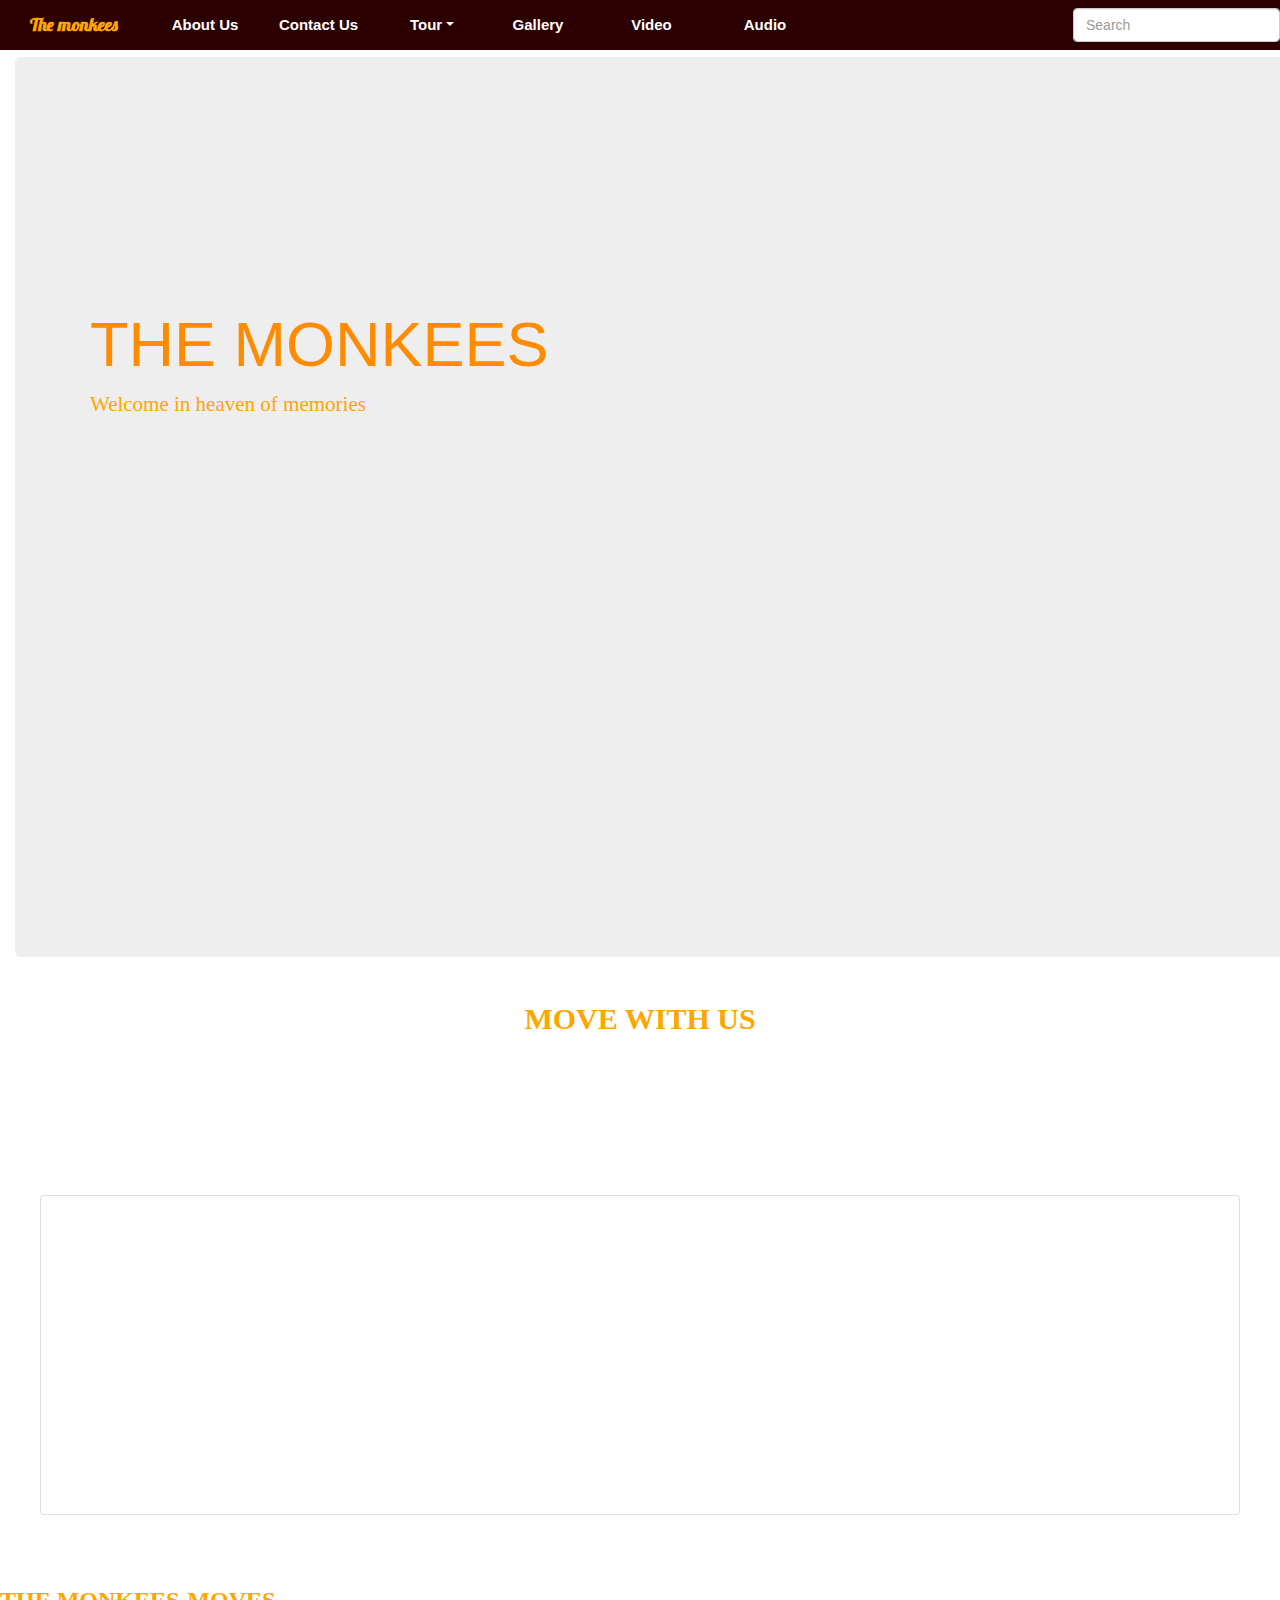
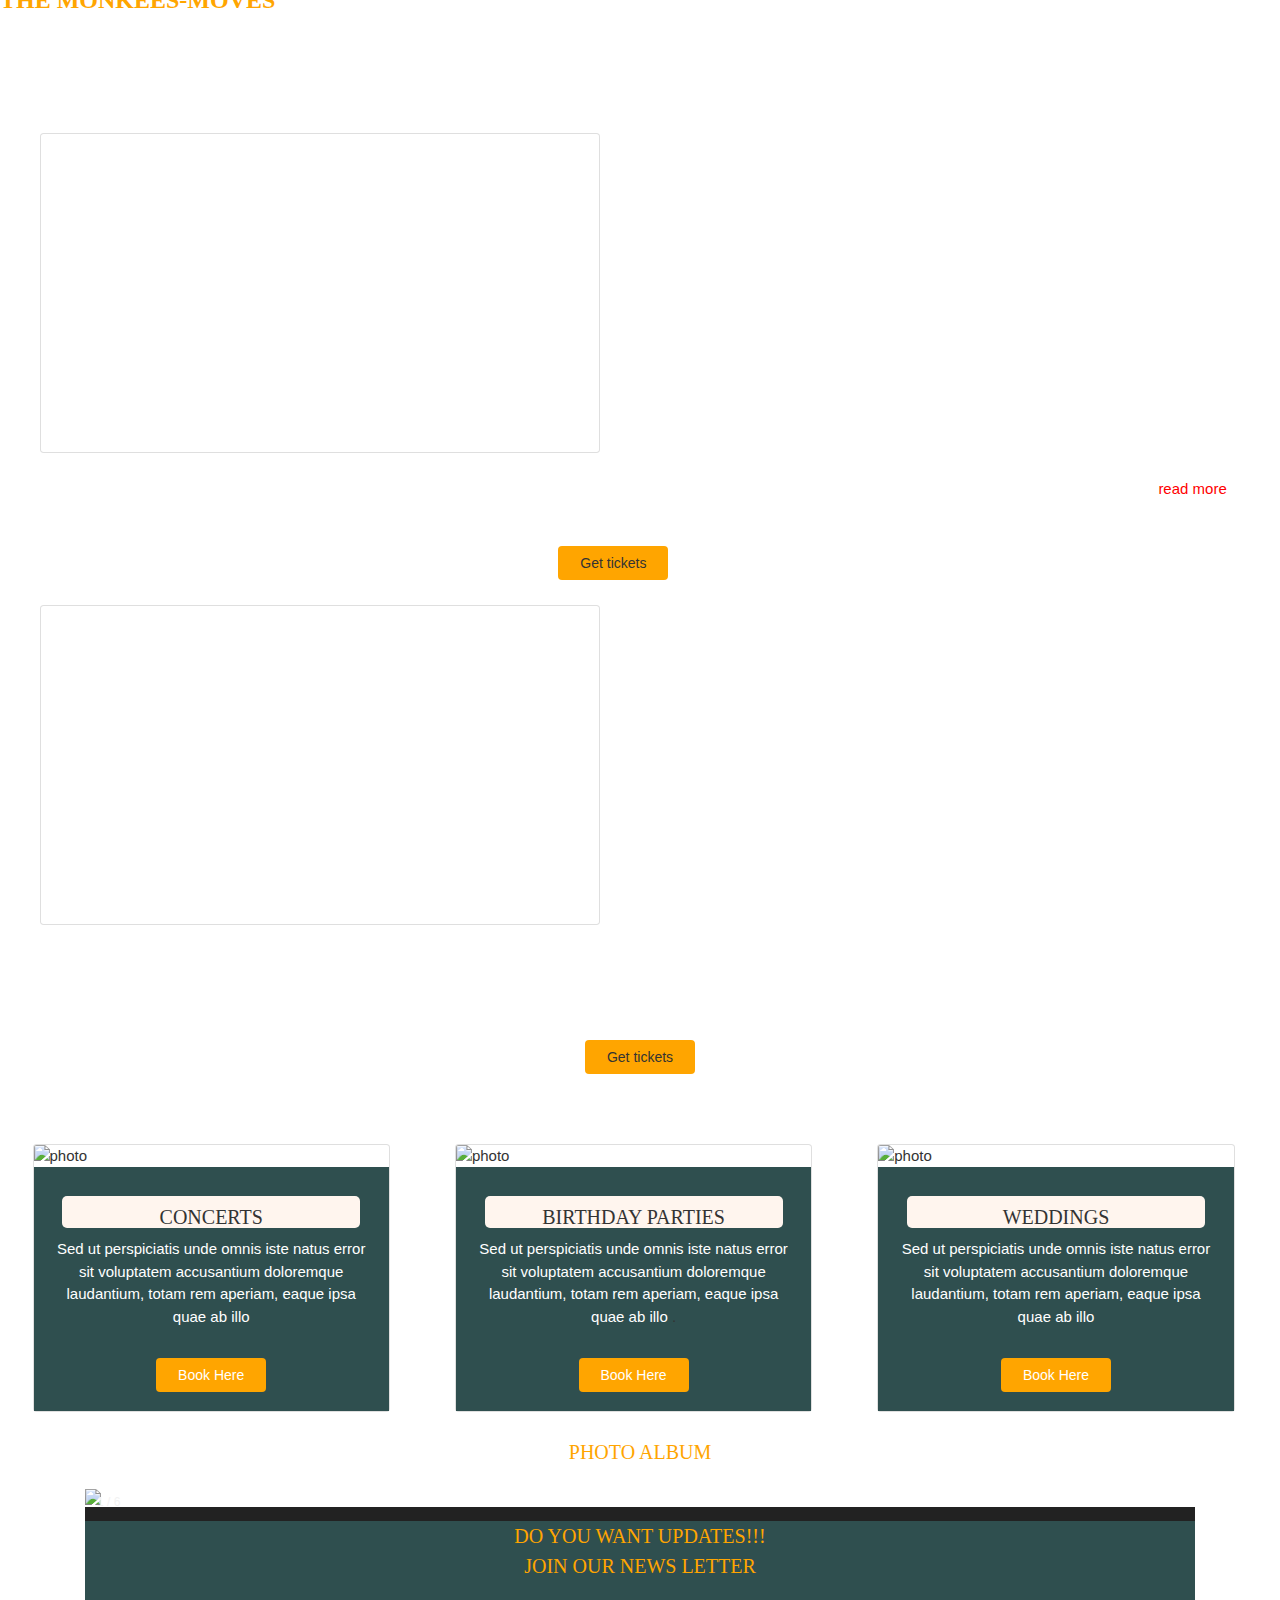
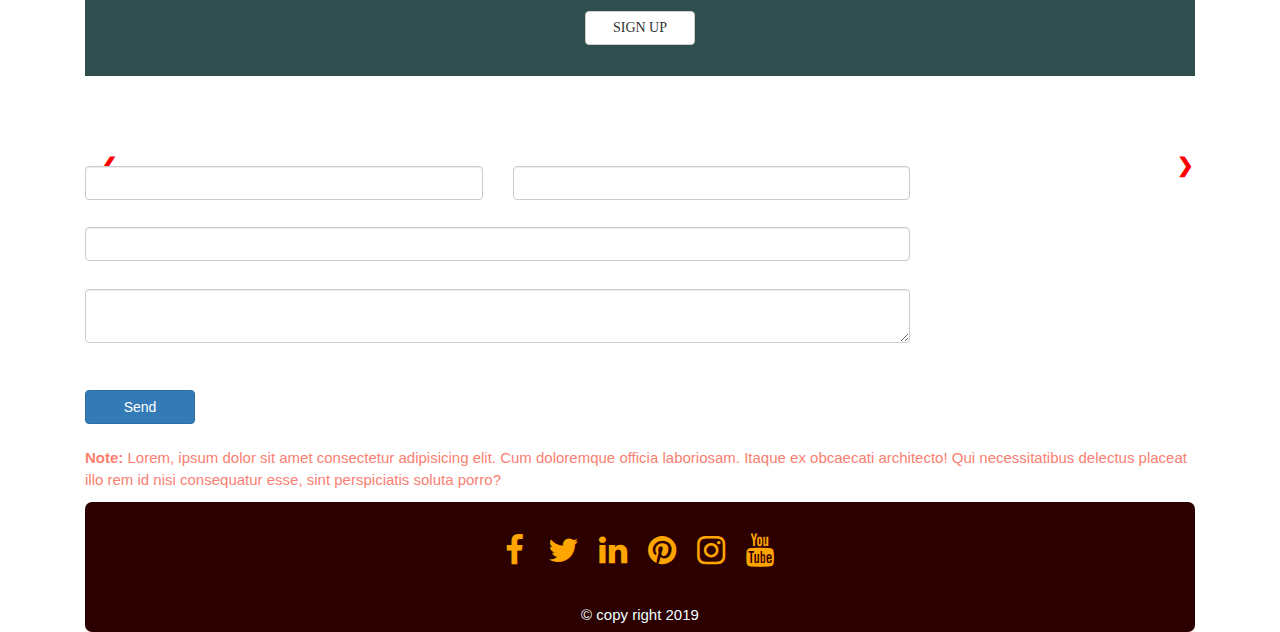
==== index.html @ b88f3613 "add all modiffied files" ====
<!DOCTYPE html>
<html lang="en-us">

<head>
    <meta charset="utf-8">
    <title>The monkees</title>
    <meta name="viewport" content="width=device-width, initial-scale=1.0">
    <link rel="stylesheet" href="https://maxcdn.bootstrapcdn.com/bootstrap/4.1.3/css/bootstrap.min.css">
   <link rel="stylesheet" href="https://use.fontawesome.com/releases/v5.6.1/css/all.css" integrity="sha384-gfdkjb5BdAXd+lj+gudLWI+BXq4IuLW5IT+brZEZsLFm++aCMlF1V92rMkPaX4PP" crossorigin="anonymous">
    <link href="https://fonts.googleapis.com/css?family=Roboto:400,700" rel="stylesheet">
    <link rel="stylesheet" href="css/style.css" type="text/css" />
     <link rel="stylesheet" href="https://maxcdn.bootstrapcdn.com/bootstrap/3.4.0/css/bootstrap.min.css">
     <link rel="stylesheet" href="https://fonts.googleapis.com/css?family=Lobster&effect=brick-sign">
   

  <link rel="stylesheet" href="https://www.w3schools.com/w3css/4/w3.css">
<link rel="stylesheet" href="https://fonts.googleapis.com/css?family=Lato">
<link rel="stylesheet" href="https://cdnjs.cloudflare.com/ajax/libs/font-awesome/4.7.0/css/font-awesome.min.css">
</head>

<body>
  
  
  
  <!--*****start nav bar***-->
  
  
                
                      <nav class="navbar navbar-dark navbar-expand-sm  navbar-fixed-top">
                          <a href="#home" class="navbar-brand xxxxlarge lobster">The monkees</a>
              
                          <button class="navbar-toggler ml-auto" type="button" data-toggle="collapse" data-target="#navbarNavDropdown" aria-controls="navbarNavDropdown" aria-expanded="false" aria-label="Toggle navigation">
                      <span class="navbar-toggler-icon"></span></button>
              
                          <div class="collapse navbar-collapse " id="navbarNavDropdown">
                              <ul class="navbar-nav mr-auto">
                                 
                                  
                                   <li class="active nav-item mr-2 hovertop"><a class="nav-link" href="#exampleModalScrollable" data-toggle="modal" data-target="#exampleModalScrollable">About Us</a></li>
                                       <li class="active nav-item mr-2 hovertop"><a class="nav-link" href="#contact">Contact Us</a></li>
                                 
                                       <li class=" active nav-item dropdown hovertop">
                                      <a class="nav-link dropdown-toggle" href="#" id="navbarDropdownMenuLink" role="button" data-toggle="dropdown" aria-haspopup="true" aria-expanded="false"> Tour</a>
                                      <div class="dropdown-menu" aria-labelledby="navbarDropdownMenuLink">
                                          <a class="dropdown-item" href="america.html">AMERICA</a>
                                          
                                          <a class="dropdown-item" href="tour.html">EUROPE</a>
                                          
                                      </div>
                                  </li>
                                      
                                   <li class="active nav-item mr-2 hovertop"><a class="nav-link" href="#gallery">Gallery</a></li>
                                    
                                    <li class="active nav-item mr-2 hovertop"><a class="nav-link" href="#">Video</a></li>
                                    <li class="active nav-item mr-2 hovertop"><a class="nav-link" href="#">Audio</a></li>
                                    
                                    
                                    
                 
                              </ul>
                             
                                  </div>
                                 
                          
                       
                
<form class="form-inline row d-none d-sm-block ">
      <input class="form-control" type="text" placeholder="Search" aria-label="Search">
    </form>
  </div>
       
        </nav>
    </div>
    
   <!-- ******end of nav bar****** -->
   
   
   
  <!-- start home image -->

    <div class="container-fluid callout-container " id="home"> 
   
   
    <img class="image-big" src="images/all2.png"> </img>
    
   <!-- end of home image --->
   
   
   
   
   
   
   
   <!-- Section: video -->
  
  
  
    <!-- end video.-->
    
    <!--jumbtron-->
    
   <header class="jumbotron tangerine " id="landing-view"> 
    
    <div class="container top">
            <h1><font color="	#FF8C00">THE MONKEES</font></h1>
            <div class="row">
                <div class="col-xs-hidden col-sm-4 col-md-4">
                    <p><font color="orange">Welcome in heaven of memories</font></p>
                </div>
            </div>
        </div>
    
    </header>
    
    
    
  <!-- Projects section v.4 -->
<section class="text-center my-5" id="about">

  <!-- Section heading -->
<font class="red">  <h2 class="h1-responsive font-weight-bold text-center my-5 tangerine"><font color="orange">MOVE WITH US</font></h2>
  <!-- Section description -->
 <font color="white"> <p class="text-center w-responsive mx-auto mb-5"> Duis aute irure dolor in reprehenderit in
    voluptate velit esse cillum dolore eu fugiat nulla pariatur. Excepteur sint occaecat cupidatat non
    proident, sunt in culpa qui officia deserunt mollit est laborum.</p> </font>

  <!-- Grid row -->
  <div class="row">

    <!-- Grid column -->
    <div class="col-md-12 mb-4">
      <div class="card card-image" style="background-image: url(images/all3.png);">
        <div class="text-black d-flex align-items-center rgba-black-strong py-5 px-4 rounded">
          <div>
            <h6 class="purple-text">
              
             
            </h6>
            
          </div>
        </div>
      </div>
    </div>
  
     <h1 class="py-3 font-weight-bold uppercase">
              <font color="orange" face = "Comic sans MS" size =" 5">  <strong>The Monkees-Moves</strong></font><br />
             
            </h1>
          <font color="white"> <p class="pb-3"> Hey, Hey!

The Monkees may be coming to YOUR town very soon...

Check out these dates for Michael Nesmith, Micky Dolenz and The Monkees upcoming concerts

<strong>Michael Nesmith solo (performing his legendary songs from the 1970's like Joanne, Silver Moon, Some Shelley's Blues and Propinquity).</strong>
            </p></font> 
            
    <!-- Grid column -->

    <!-- Grid column -->
    
    <div class="col-md-6 ">
      <div class="card card-image" style="background-image: url(images/all2.png);">
        <div class="text-white  text-center d-flex align-items-center rgba-black-strong py-5 px-4 rounded">
          <div>
            <h6 class="green-text">
              
              
            </h6>
            <h3 class="py-3 font-weight-bold">
             
            </h3>
           
          </div>
        </div>
      </div>
    </div>
    <div>
  <font color="white"> <p class="pb-3">Michael Nesmith and Micky Dolenz of The Monkees will hit the road once again in 2019, continuing their first-ever national tour as a duo. These special performances will fe… <a href=""><font color="red">read more</font></a> 
            </p></font>
            <a class="btn btn-secondary btn-rounded btn-md"> Get tickets</a>
            </div>
    <!-- Grid column -->

    <!-- Grid column -->
    <div class="col-md-6 ">
      <div class="card card-image" style="background-image: url(images/all4.png); ">
        <div class="text-white  text-center d-flex align-items-center rgba-black-strong py-5 px-4 rounded">
          <div>
            <h6 class="green-text">
             
              
            </h6>
            <h3 class="py-3 font-weight-bold">
             
            </h3>
            
          </div>
        </div>
      </div>
    </div>
    <div>
  <font color="white"> <p class="pb-3"><i class="far fa-laugh-beam"></i> Hey, Hey!

The Monkees may be coming to YOUR town very soon...

Check out these dates for Michael Nesmith, Micky Dolenz and The Monkees upcoming concerts

<strong>Michael Nesmith solo (performing his legendary songs from the 1970's like Joanne, Silver Moon, Some Shelley's Blues and Propinquity).</strong>
            </p></font>
            <a class="btn btn-secondary btn-rounded btn-md"> Get tickets</a><!-- Grid column -->
 </div>
  </div>
  <!-- Grid row -->

</section>
<!-- Projects section v.4 -->



   
    
  <!-- end of jambotron..news...--> 
  
  
  <!-- Grid row -->
<div class="row">

  <!-- Grid column -->
  <div class="column-2 px-2 mb-r">

    <!--Card-->
    <div class="card default-color-dark">

      <!--Card image-->
      <div class="view">
        <img src="images/birthday2.png" class="card-img-top" alt="photo">
        <a href="#">
          <div class="mask rgba-white-slight"></div>
        </a>
      </div>

      <!--Card content-->
      <div class="card-body text-center">
        <!--Title-->
        <h4 class="card-title white-text tangerine ">CONCERTS</h4>
        <!--Text-->
        <p class="card-text white-text"><font color="white">Sed ut perspiciatis unde omnis iste natus error sit voluptatem accusantium doloremque laudantium, totam rem
          aperiam, eaque ipsa quae ab illo </font> </p>
        <a href="#" class="btn btn-outline-white btn-md">Book Here</a>
      </div>

    </div>
    <!--/.Card-->

  </div>
  <!-- Grid column -->

  <!-- Grid column -->
  <div class="column-1 px-2 mb-r">

    <!--Card-->
    <div class="card primary-color-dark">

      <!--Card image-->
      <div class="view">
        <img src="images/birthday2.png" class="card-img-top" alt="photo">
        <a href="#">
          <div class="mask rgba-white-slight"></div>
        </a>
      </div>

      <!--Card content-->
      <div class="card-body text-center">
        <!--Title-->
        <h4 class="card-title white-text tangerine ">BIRTHDAY PARTIES</h4>
        <!--Text-->
        <p class="card-text white-text"><font color="white">Sed ut perspiciatis unde omnis iste natus error sit voluptatem accusantium doloremque laudantium, totam rem
          aperiam, eaque ipsa quae ab illo </font> .</p>
        <a href="#" class="btn btn-outline-white btn-md">Book Here</a>
      </div>

    </div>
    <!--/.Card-->

  </div>
  <!-- Grid column -->

  <!-- Grid column -->
  <div class="column-1 px-2">

    <!--Card-->
    <div class="card warning-color-dark">

      <!--Card image-->
      <div class="view">
        <img src="images/wedding.jpg" class="card-img-top" alt="photo">
        <a href="#">
          <div class="mask rgba-white-slight"></div>
        </a>
      </div>

      <!--Card content-->
      <div class="card-body text-center">
        <!--Title-->
        <h4 class="card-title white-text tangerine ">WEDDINGS</h4>
        <!--Text-->
        <p class="card-text white-text"><font color="white">Sed ut perspiciatis unde omnis iste natus error sit voluptatem accusantium doloremque laudantium, totam rem
          aperiam, eaque ipsa quae ab illo </font></p>
        <a href="#" class="btn btn-outline-white btn-md">Book Here</a>
      </div>

    </div>
    <!--/.Card-->

  </div>
  <!-- Grid column -->

</div>
<!-- Grid row -->
 
    
    <!-- end test cards-->
    
    
 
  
  <!-- end of local tour section-->
  <div class="uppercase text-center tangerine">
   <font color="orange"> <p>photo album</p></font>
  </div>
  
<!-- gallery-->




<!-- Container for the ima ge gallery -->
<div class="container" id="gallery">

  <!-- Full-width images with number text -->
  <div class="mySlides">
    <div class="numbertext">1 / 6</div>
      <img src="images/smith.png" style="width:100%">
  </div>

  <div class="mySlides">
    <div class="numbertext">2 / 6</div>
      <img src="images/petertork.png" style="width:100%">
  </div>

  <div class="mySlides">
    <div class="numbertext">3 / 6</div>
      <img src="images/momo2.png" style="width:100%">
  </div>

  <div class="mySlides">
    <div class="numbertext">4 / 6</div>
      <img src="images/greatheat.png" style="width:100%">
  </div>

  <div class="mySlides">
    <div class="numbertext">5 / 6</div>
      <img src="images/all.png" style="width:100%">
  </div>

  <div class="mySlides">
    <div class="numbertext">6 / 6</div>
      <img src="images/all4.png" style="width:100%">
  </div>

  <!-- Next and previous buttons -->
  <a class="prev" onclick="plusSlides(-1)"><font color="red">&#10094;</font></a>
  <a class="next" onclick="plusSlides(1)"><font color="red">&#10095;</font></a>

  <!-- Image text -->
  <div class="caption-container">
    <p id="caption"></p>
  </div>

 

<!--end gallery-->
  


<!-- contact -->
<div class="text-center uppercase tangerine call" id="my-content">
 <font color="orange"> <p>Do you want Updates!!!<br>Join our news letter <br><i class="fas fa-hand-point-down"></i></p></font>
                <a href="#modalRegisterForm" class=" btn btn-default btn-rounded mb-4 " data-toggle="modal" data-target="#modalRegisterForm">Sign Up</a>
              </div>


 <!-- The Contact Section -->

<section class="mb-4" id="contact">

    <!--Section heading-->
  <font color="white">  <h2 class="h1-responsive font-weight-bold text-center my-4"></h2>
    <!--Section description-->
    <p class="text-center w-responsive mx-auto mb-5">Do you have any questions? Please do not hesitate to contact us directly. Our team will come back to you within
        a matter of hours to help you.</p>

    <div class="row">

        <!--Grid column-->
        <div class="col-md-9 mb-md-0 mb-5">
            <form id="contact-form" name="contact-form" action="mail.php" method="POST">

                <!--Grid row-->
                <div class="row">

                    <!--Grid column-->
                    <div class="col-md-6">
                        <div class="md-form mb-0">
                            <input type="text" id="name" name="name" class="form-control">
                            <label for="name" class="">Your name</label>
                        </div>
                    </div>
                    <!--Grid column-->

                    <!--Grid column-->
                    <div class="col-md-6">
                        <div class="md-form mb-0">
                            <input type="text" id="email" name="email" class="form-control">
                            <label for="email" class="">Your email</label>
                        </div>
                    </div>
                    <!--Grid column-->

                </div>
                <!--Grid row-->

                <!--Grid row-->
                <div class="row">
                    <div class="col-md-12">
                        <div class="md-form mb-0">
                            <input type="text" id="subject" name="subject" class="form-control">
                            <label for="subject" class="">Subject</label>
                        </div>
                    </div>
                </div>
                <!--Grid row-->

                <!--Grid row-->
                <div class="row">

                    <!--Grid column-->
                    <div class="col-md-12">

                        <div class="md-form">
                            <textarea type="text" id="message" name="message" rows="2" class="form-control md-textarea"></textarea>
                            <label for="message">Your message</label>
                        </div>

                    </div>
                </div>
                <!--Grid row-->

            </form>

            <div class="text-center text-md-left">
                <a class="btn btn-primary" onclick="document.getElementById('contact-form').submit();">Send</a>
            </div>
            <div class="status"></div>
        </div>
        <!--Grid column-->

        <!--Grid column-->
        <div class="col-md-3 text-center">
            <ul class="list-unstyled mb-0">
                <li><i class="fas fa-map-marker-alt fa-2x"></i>
                    <p>961 48 Boden,  Sweden</p>
                </li>

                <li><i class="fas fa-phone mt-4 fa-2x"></i>
                    <p>+ 46704052680</p>
                </li>

                <li><i class="fas fa-envelope mt-4 fa-2x"></i>
                    <p>masasimpafra@gmail.com</p>
                </li>
            </ul>
        </div>
        <!--Grid column-->

    </div>

</section>
</font>

<!--end of Contact section-->



<font color="#FA8072"> <p class="note note-primary"><strong>Note:</strong> Lorem, ipsum dolor sit amet consectetur adipisicing
  elit. Cum doloremque officia laboriosam. Itaque ex obcaecati architecto! Qui necessitatibus delectus placeat
  illo rem id nisi consequatur esse, sint perspiciatis soluta porro?</p> </font>

  
  
   <!-- Footer -->
   
   <footer class="footer">
        <div class="col-sm-12 ">
                    <h5 class=" general-sub"></h5>
                    <ul class="list-inline social-links">
                        <li><a target="_blank" href="#"><i class="fa fa-facebook"></i></a></li>
                        <li><a target="_blank" href="#"><i class="fa fa-twitter"></i></a></li>
                        <li><a target="_blank" href="#"><i class="fa fa-linkedin"></i></a></li>
                        <li><a target="_blank" href="#"><i class="fa fa-pinterest"></i></a></li>
                        <li><a target="_blank" href="#"><i class="fa fa-instagram"></i></a></li>
                        <li><a target="_blank" href="#"><i class="fa fa-youtube"></i></a></li>
                    </ul>
                </div>
       <div class="medium col-sm-12">&#169; copy right 2019</div>
       </footer>
 
      
        
      <!--end of footer--> 
       
  
  
  
             <!-- modals--->
             
             
             
  <!-- Ticket Modal code from w3school -->
  
  <div id="ticketModal" class="w3-modal">
    <div class="w3-modal-content w3-animate-top w3-card-4">
      <header class="w3-container w3-teal w3-center w3-padding-32"> 
        <span onclick="document.getElementById('ticketModal').style.display='none'" 
       class="w3-button w3-teal w3-xlarge w3-display-topright">×</span>
        <h2 class="w3-wide"><i class="fa fa-suitcase w3-margin-right"></i>Tickets</h2>
      </header>
      <div class="w3-container">
        <p><label><i class="fa fa-shopping-cart"></i> Tickets, $15 per person</label></p>
        <input class="w3-input w3-border" type="text" placeholder="How many?">
        <p><label><i class="fa fa-user"></i> Send To</label></p>
        <input class="w3-input w3-border" type="text" placeholder="Enter email">
        <button class="w3-button w3-block w3-teal w3-padding-16 w3-section w3-right">PAY <i class="fa fa-check"></i></button>
        <button class="w3-button w3-red w3-section" onclick="document.getElementById('ticketModal').style.display='none'">Close <i class="fa fa-remove"></i></button>
        <p class="w3-right">Need <a href="#" class="w3-text-blue">help?</a></p>
      </div>
    </div>
  </div>
  
   <!-- end Ticket Modal code from w3school -->

     
    <!-- modal signup -->
    
    <div class="modal " id="modalRegisterForm" tabindex="-1" role="dialog" aria-labelledby="myModalLabel"
  aria-hidden="true">
  <div class="modal-dialog" role="document">
    <div class="modal-content">
      <div class="modal-header text-center">
        <h4 class="modal-title w-100 font-weight-bold"><font color="orange">Sign up for updates</font></h4>
        <button type="button" class="close" data-dismiss="modal" aria-label="Close">
          <span aria-hidden="true">&times;</span>
        </button>
      </div>
      <div class="modal-body mx-3">
        <div class="md-form mb-5">
          <i class="fas fa-user prefix grey-text"></i>
          <input type="text" id="orangeForm-name" class="form-control validate">
          <label data-error="wrong" data-success="right" for="orangeForm-name">Your name</label>
        </div>
        <div class="md-form mb-5">
          <i class="fas fa-envelope prefix grey-text"></i>
          <input type="email" id="orangeForm-email" class="form-control validate">
          <label data-error="wrong" data-success="right" for="orangeForm-email">Your email</label>
        </div>

        <div class="md-form mb-4">
          <i class="fas fa-lock prefix grey-text"></i>
          <input type="password" id="orangeForm-pass" class="form-control validate">
          <label data-error="wrong" data-success="right" for="orangeForm-pass">Your password</label>
        </div>

      </div>
      <div class="modal-footer d-flex justify-content-center">
        <button class="btn btn-deep-orange">Sign up</button>
      </div>
    </div>
  </div>
</div>




 <!--start Modal about us -->
       
       
       
<div class="modal" id="exampleModalScrollable" tabindex="-1" role="dialog" aria-labelledby="exampleModalScrollableTitle" aria-hidden="true">
  <div class="modal-dialog modal-dialog-scrollable" role="document">
    <div class="modal-content">
      <div class="modal-header">
        <h5 class="modal-title" id="exampleModalScrollableTitle"></h5>
        <button type="button" class="close" data-dismiss="modal" aria-label="Close">
          <span aria-hidden="true">&times;</span>
        </button>
      </div>
      <div class="modal-body">
         
  
  <article><font color="black">
    <h1>THE MONKEES</h1>
    

<p>The monkees was founded in stockholm,on February 13, 1942 by four members, one of them is Peter who was born from John and Virginia Thorkelson. He was the oldest of the Monkees even though this fact was concealed so that Mike Nesmith could assume the job as leader of the group. When he was younger, Peter and his family moved quite a bit, and even ended up in Berlin, Germany at one point until his family finally settled into Connecticut. His father assumed a job at the University of Connecticut teaching economics.

Peter began mastering musical instruments at a very early age. At nine, he studied piano and later took up the banjo and acoustic guitar. He attended Carleton College in Minnesota, but he flunked out twice, so he decided to seek his fame and fortune in the Greenwich Village scene of New York. There he played in clubs and cafes, trying to make a living. While in New York, he befriended Stephen Stills and his first wife Jody. His first marriage was short lived however, only lasting three months. He realized that he would not find fame in New York, so Peter made his way to California.

In California, Peter had hoped to make it big, but ended up working a dishwashing job for $50 a week. Peter met up with his friend from the Village, Stills, and got a job playing piano for him in the group, The Buffalo Fish. It was Stills who got Peter the audition for The Monkees, after he was rejected for thinning hair and crooked teeth. Peter auditioned and got the job, his musical ability and his ability to play a convincing dummy landed him the role.

"I played a simpleton," Peter said about his part in the television show. </p>



<p><font>"It was a character I had developed on the Greenwich Village stages as a way of protecting myself against the result of my bad jokes."

While The Monkees was a terrific opportunity, there were many tales of hard times for Peter during the project. But apparently Peter knew what he was getting into. "The goal was what happened. Nobody was taken by surprise. I wasn't taken by surprise but the magnitude."

However, his lack of creative control over the music was disappointing. On the first album, Peter was only allowed to play fourth chair acoustic guitar on Mike's song "Papa Gene's Blues." Studio musicians were brought in to play on the album. The second album was more of a shock for all the Monkees because it was released without their consent. They were on tour at the time and were given no input on any of the album.

"The second record was so angering, because Donnie almost militantly cut us out of the process. By the time we were playing our own music onstage, and we were righteously pissed that the album was released without our knowing anything at all about it. We thought those tracks were being recorded for the TV show, not a new album. We were on the road at the time, and somebody went across the street to the mall to get a copy. We had to buy the album just to hear it."

This caused a revolt against the "golden ear," Donnie Kirshner.</p>




<font>Mike and Peter were the most prominent protesters bringing Davy and Micky along for the ride. "What we asked for was to be allowed to be the studio musicians on our own records. We did not ask for creative control. We did not ask to be the producers. We did not ask to replace Kirshner·The order came from Bob to Kirshner 'The next single must have the boys themselves being the musicians on the B-side.' So Donnie put out a record where professional studio had done both sides. He released the record in Canada. Fired, bam! Just like that."

After Kirshner was gone, Headquarters was the next album project. Chip Douglas was brought in to produce the album and the boys played almost all the instruments on all the tracks. Peter very much enjoyed the studio time. He was finally given some creative control over his music. He even got a song he had written on the album, "For Pete's Sake," which was adopted as the ending credits number on the show for the second season. "It was honest, it was pure and we had a great time," Micky Dolenz said of the Headquarters sessions. "Peter says that the reason he quit was because after we did this album, we decided we weren't going to be a group anymore. It broke his heart, because Headquarters was the whole reason why he'd become one of The Monkees."

Peter wasn't one to embrace his stardom though. He immersed himself in the lifestyle of the 60's; love beads, paisley clothes, and, of course, chemical stimulants. Peter was the most hippie-like of the four Monkees.

After the cancellation of the Monkees in 1968, the group moved onto movies. The Monkees starred in their first, and only, feature length movie, Head. The movie was not much success, and has now become a cult classic. There have been given many interpretations of this movie, but the most common is the one that it is an explanation of The Monkees phenomenon. <p>In the end, the Monkees leap off a bridge, trying to escape their teeny bopper image. <br>


In late 1968, Peter finally quit The Monkees with the official reason of suffering from exhaustion, which was not far from the truth. Soon after he formed a group, Release, with his girlfriend Reine Stewart. Release was not long lasting, and it did not release any vinyls.

Soon Peter's money began to run out, having spent his Monkees millions. In order to keep his house, he had to rent it out to his buddy, Stephen Stills who was just beginning a group with David Crosby and Graham Nash. Peter was finally forced to sell in 1970, and he and his pregnant girlfriend, Stewart, moved into the basement of David Crosby's home. Soon after, Peter was busted for hashish possession, spending three months in an Oklahoma penitentiary. After he was released, he spent time between odd jobs.

A few years later, Peter ended up back in Southern California where he married Barbara Iannoli and took a job teaching at Pacific Hills School in Santa Monica. He taught many subjects including math and music, and also coached baseball. Teaching was not very successful because he couldn't get along with the system, so he was fired. He tried another school, but it ended the same way.

Peter finally decided to go back to show biz.</p> He went out on his own and formed a few groups, the most notable being Peter Tork and The New Monks (no relation to The Monkees). They toured in Japan in the early 80's.

At that time, he finally realized he had a drinking problem, and he did something about it. "The bottom came for me in June, 1980," he said. "Then I managed to quit drinking. The following January I had my last toke of grass and last toot of snow. Since then my career has been puttering along at a steady rate." Peter then moved to New York, forming The Peter Tork Project.

Now Peter has a solo album, Stranger Things Have Happened and he has perfomed many solo shows. He also has an album, Two Man Band, with friend, James Lee Stanley. Peter can still be seen in solo shows, mostly in Southern California, with his blues band, Shoe Suede Blues, or doing shows with James Lee Stanley.</font>

 <p>

David Jones, although perhaps best remembered as "Davy", one of THE MONKEES, was wowing the critics on Broadway and in the West End long before television made him an international idol. Since those heady days of the sixties, he has never strayed far from the public eye, consolidating his many talents as an entertainer.

David is a Manchester boy "born and bred". It was in the BBC Radio Studios in Manchester, England, that David's career began at the age of 11. He became a firm favorite with the listeners as a regular reader of The Morning Story and of several radio plays. His cheerful voice and popularity won him the role of Edna Sharples' granson in the day-time drama "Coronation Street" along with various roles in many other television shows.

At 14, David left home to become an apprentice jockey at the world famous Newmarket racing stasbles, and there he might have stayed had fate not intervened. A visiting theatrical agent had seen him in "Coronation Street", and when they met, he was impressed by David's natural exuberance and extroverted personality. With some gentle persuasion from him and David's father, the young David Jones found himself at The Royal Shakespeare Theatre in Stratford-Upon-Avon playing Michael Darling in "Peter Pan".

More television and stage work followed, but it was playing the role of The Artful Dodger in David Merrick's West End production of the smash hit "Oliver!" that really sealed David's fate. At Mr. Merrick's insistence, he went on to play the part on Broadway - to much critical acclaim (including a Tony Award nomination). Following that came the role of Sam Weller opposite Sir Harry Secombe in another Merrick production, "Pickwick".

It was on the strength of David's success and popularity on the American stage that he was offered a contract with Columbia Pictures/Screen Gems Television. Having signed him to their "stable" of talent, they had the idea of creating a new television series around this "young British kid" with a proposed story line about four young musicians who were trying to make it in the pop world. The rest is history. The Monkees was a phenomenal success, rating millions of viewers throughout the world and selling millions of records. Even as recently as 1986, The Monkees had ten albums in the Billboard charts.

The scope of his performances is wide and varied, but it is the theatre that remains David's first love. In the late 1970's, he successfully recreated his role as The Artful Dodger in "Oliver!" in the United States, playing along side Ron Moody. He was on tour following that in a major production of "The Boyfriend", and in 1978, he played the lead role of Oblio in the stage version of the musical "The Point" at London's Mermaid Theatre. The mid-eighties found David playing all the major theatres in Great Britain and Ireland to sell-out audiences as Jesus in "Godspell". The incredible box office success of the tour earmarked it for a West End run into the beginning of 1986 where audiences laughed, cried, and cheered at his much praised performance as Jesus.

Voted "Cutest Guy" by Nickelodeon for 1986 and 1987, David also appeared in the most highly acclaimed episodes of the American television series "My Two Dads". In 1993, fans found him once again guest starring as himself in an episode of the popular "Herman's Head."

Everything, they say, turns full circle and, in 1988, David was asked to play Fagin in "Oliver!" at Kansas City's Starlight Theatre. He played every night to capacity houses and received much critical acclaim for his performance. He has since played Fagin in Florida and Seattle, and in the summer of 1993, he enjoyed another successful run in Kansas City and St. Louis.

Never one to stay put for long, David has been touring with his band all over the United States, Australia, and Canada. He was received with standing ovations when he played himself on stage in "The Real Live Brady Bunch" in New York, Los Angeles, Pontica, Michigan, and Chicago, Illinois. The success of David's "Brady" episode launched a national tour with the show with appearances at nearly 30 different colleges and universities.

He has recently completed a new book, "Mutant Monkees Meet the Masters of the Multimedia Manipulation Machine," about the early days of The Monkees, a follow up to the successful publication of and booksigning tour for "They Made A Monkee Out of Me."

David is a very keen and able horseman and holds an amateur jockey licence. He has a serious ambition to win The Grand National. He is also a regular on the charity sports circuit riding race horses and playing football, tennis, and golf. His proudest effort for charity was successfully completing the London Marathon in a credible 3 hours and 40 minutes. Most recently, a Multiple Sclerosis research fund has been established in David's name.


 </p>
     
Mike Nesmith

 <p>Robert Michael Nesmith was born December 30, 1942 in Dallas, Texas. He began his career as a musician. He moved from his native Texas to California; intent on breaking into the movie business. Spotting an ad calling for four musicians to act in a TV series, he landed a leading role with The Monkees. They quickly became a pop culture phenomenon, which catapulted the young Nesmith to stardom. While a member of The Monkees, Nesmith continued to write and sing his own songs. He received critical and commercial acclaim for his song "Different Drum", a 1967 US Top 20 hit for Linda Ronstadt.

Nesmith left The Monkees in 1970 to form The First National Band. Pioneer of the genre later to be dubbed country rock, he released a series of albums for RCA. Magnetic South, the 1970 debut LP included the Top 30 single "Joanne", followed by Loose Salute and 1971? Nevada Fighter.

When The First National Band dissolved that same year, Nesmith formed The Second National Band with steel guitarist Red Rhodes. Although they released only one album, 1972? Tantamount To Treason Volume One, they continued to refine the country/rock sound that was to influence a new breed of artists such as Gram Parsons, The Byrds, Poco, The Flying Burrito Bros. and New Riders of The Purple Sage.Other Michael Nesmith albums were quick to follow: And The Hits Just Keep On Comin· and Pretty Much Your Standard Ranch Stash were released on Nesmith? own Countryside label founded with Jac Holzman (founder of Elektra Records), and distributed by RCA.

When Countryside dissolved, Nesmith left RCA to launch his own communications company, Pacific Arts Corporation.</p>

<p>The Prison, an ambitious multi-media book/record combination, was the corporation? first release in 1975. This was followed in 1976 by the LP From A Radio Engine To A Photon Wing and featured the hit single "Rio". On the heels of "Rio?" chart success, Nesmith produced its filmed accompaniment, and in the process, helped set a precedent for modern day music videos.

Nesmith went on tour performing behind the single "Rio". While appearing in Australia, he noted an interest in Top 40 television shows that played video clips of performing artists. Back in the states, Nesmith put together a half-hour prototype Top 40 show called "Popclips". Ultimately, Nesmith sold both the show and the concept to Warner Amex, and "Popclips" was reborn as MTV. Michael Nesmith was the creator of the idea that eventually became MTV.

In 1979, Nesmith recorded Infinite Rider On The Big Dogma, which would prove to be his last release for nearly a decade. Turning his talents and attention to the motion picture industry, he made 56 half-hour "Popclips" for Warner and produced short films for "Saturday Night Live" and "Fridays".

In 1981, Nesmith created a video record entitled "Elephant Parts", a film-length mix of comedy and pop video. Michael Nesmith won the very first Video Grammy Award in 1982 for his outstanding work in "Elephant Parts". Nesmith then produced and starred in eight episodes of "Michael Nesmith in Television Parts", an NBC comedy show in the mid-80?.

Between "Elephant Parts" and "Television Parts", Nesmith co-wrote, produced and scored the film "Timerider" and was the producer of "Repoman", "Tapeheads", and "Square Dance". In 1989, Michael Nesmith reunited with The Monkees when they were presented with a star on the Hollywood Walk Of Fame.</p>

In 1989, Nesmith returned to his music and assembled a compilation of unreleased tracks and selected cuts from his later LP? entitled "The Newer Stuff".In late 1991, Rhino Records released another CD collection from his earlier LP? entitled, fittingly, "The Older Stuff": The Best of Michael Nesmith (1970-73).

In September of 1992, Michael Nesmith launched his independent record label, Pacific Arts Audio, with the release of his long awaited "...tropical campfires...". Nesmith fans consider this album to be one of his best works.

In addition to releasing his own work, Nesmith signed The Hellecasters and released two albums by them,"Return Of The Hellecasters" and "Escape from Hollywood". In just under a years time, The Hellecasters won three awards for 1993; "Best Overall Guitar LP" & "Best Country LP" in the prestigious Guitar Player Magazine? readers poll, and "Top 2 Roots LP" in Guitar World Magazine.

"The Garden" was released in September of 1994.This outstanding multi-media package was nominated for a Grammy Award in the new age category. It is the second part of a work Nesmith started in 1974 entitled "The Prison". Like The Prison, The Garden is a book and music designed to be experienced simultaneously.

Michael Nesmith reunited with The Monkees once again in 1996 to celebrate their 30 year anniversary.The group released a new album JUSTUS, that featured songs that were all written and played by The Monkees. Nesmith produced the album.

Michael Nesmith has written his first novel The Long Sandy Hair Of Neftoon Zamora, which was released by St Martins Press in December of 1998.



    




<p>Mickey Dolenz

<p>While most Americans would know him best as an actor/singer, there is another side to Micky Dolenz...and it's been on the other side of the cameras and the other side of the Atlantic.

In addition to his well-known success as a performer in American television/film/recordings and on the British stage, Dolenz has spent the last 12 years as a prominent director/producer in the U.K. "I've had the best of both worlds," he says. "The opportunity to work in two very different forms of the same medium and fuse the best of each into something unique...a new style...a new way of approach."

Micky Dolenz was born in Los Angeles and literally grew up on American television, starring in his first series, "Circus Boy," when he was 10. The show ran on NBC-TV for three years. In 1966, Micky was chosen from over 400 applicants for a sought-after role in the NBC-TV series, "The Monkees". "I was hired as an actor to play the role of a drummer," says Micky. By the age of 19, he had become an international phenomenon, selling over 60 million records as lead singer of THE MONKEES.

The success of "THE MONKEES" enabled Micky to extend his career credits -- directing an episode of the show, as well as several commercials.</p>
<p>A series of spots he directed for NASA featured such notables as Charlton Heston, Jessie Jackson, Frank Sinatra, Whoopi Goldberg and Willie Nelson explaining the benefits medicine has derived from the space program. Micky also appeared in the cult film, "HEAD" (written by Jack Nicholson) with fellow-Monkees Davy Jones, Peter Tork and Michael Nesmith.

In 1976, Dolenz moved to the U.K. to star in Harry Nilsson's west end musical, "The Point." He made his British directorial debut with the BBC drama, "Story Without a Hero". "I had a wonderful time at the BBC...it launched my career as a director," Micky says. "Commercial consideration was not the driving force. Innovation was the name of the game and it made for a refreshing and stimulating atmosphere."

Micky co-created, produced and directed London Weekend Television's award-winning series, "Metal Micky." Continuing to focus on situation comedy/family-oriented programming, Micky served as producer, director and/or creator of a series of projects, including the LWT sitcom "No Problem!" and Central TV's "Luna" ("a fantasy series about a little girl living in the future...kind of 'The Jetsons' meets 'Happy Days'"). Micky also acquired the re-make rights of "Fernwood Tonight," starring Martin Mull and went on to produce and direct an original English version for Channel 4. "I had planned on staying in the U.K. for three months," he says. "Twelve years later I was still there!"

Continuing to maintain a strong U.K. profile, Micky has brought back to the States the experience he has gained in the widely-diverse American and British marketplaces and has made Los Angeles his base. He has recently completed directing "Aladdin" (starring Barry Bostwick), a pilot for The Disney Channel. Micky has also acquired the re-make rights to "The Comedian," originally a Playhouse '90 special starring Mickey Rooney and directed by John Frankenheimer. Dolenz plans to develop the project as a theatrical release and will star in the title role.

The recent MONKEES' reunion tours proved to be highly successful and provided Micky with a welcome return to music and recording. He is currently at work on his first solo album which will be released later this year.</p>

<p>Dolenz is instilled with an energy and creative motivation that has provided him with a unique advantage in the U.S. marketplace. "It's important to me that my work has an unusual and istinctive look," he says. "I enjoy developing a concept and then seeing it through to completion. It's reminiscent of the old-fashioned filrm industry...one man, one vision...even though it's a collaborative effort in the end."

From acting to recording, from producing and directing to writing, Dolenz' enthusiasm for his business exhibits an intensity that has only grown over the years. "I used to be known as the singing drummer...then I was known as the singing director," he laughs. "I don't know what I would be doing if it wasn't for this business. It's what I've done all my life and yet it's always a learning experience...and I'm looking forward to experiencing a lot more".</p>

 </p>

Mickey Dolenz

<p>>While most Americans would know him best as an actor/singer, there is another side to Micky Dolenz...and it's been on the other side of the cameras and the other side of the Atlantic.

In addition to his well-known success as a performer in American television/film/recordings and on the British stage, Dolenz has spent the last 12 years as a prominent director/producer in the U.K. "I've had the best of both worlds," he says. "The opportunity to work in two very different forms of the same medium and fuse the best of each into something unique...a new style...a new way of approach."

Micky Dolenz was born in Los Angeles and literally grew up on American television, starring in his first series, "Circus Boy," when he was 10. The show ran on NBC-TV for three years. In 1966, Micky was chosen from over 400 applicants for a sought-after role in the NBC-TV series, "The Monkees". "I was hired as an actor to play the role of a drummer," says Micky. By the age of 19, he had become an international phenomenon, selling over 60 million records as lead singer of THE MONKEES.

The success of "THE MONKEES" enabled Micky to extend his career credits -- directing an episode of the show, as well as several commercials.</p>
<p>A series of spots he directed for NASA featured such notables as Charlton Heston, Jessie Jackson, Frank Sinatra, Whoopi Goldberg and Willie Nelson explaining the benefits medicine has derived from the space program. Micky also appeared in the cult film, "HEAD" (written by Jack Nicholson) with fellow-Monkees Davy Jones, Peter Tork and Michael Nesmith.

In 1976, Dolenz moved to the U.K. to star in Harry Nilsson's west end musical, "The Point." He made his British directorial debut with the BBC drama, "Story Without a Hero". "I had a wonderful time at the BBC...it launched my career as a director," Micky says. "Commercial consideration was not the driving force. Innovation was the name of the game and it made for a refreshing and stimulating atmosphere."

Micky co-created, produced and directed London Weekend Television's award-winning series, "Metal Micky." Continuing to focus on situation comedy/family-oriented programming, Micky served as producer, director and/or creator of a series of projects, including the LWT sitcom "No Problem!" and Central TV's "Luna" ("a fantasy series about a little girl living in the future...kind of 'The Jetsons' meets 'Happy Days'"). Micky also acquired the re-make rights of "Fernwood Tonight," starring Martin Mull and went on to produce and direct an original English version for Channel 4. "I had planned on staying in the U.K. for three months," he says. "Twelve years later I was still there!"

Continuing to maintain a strong U.K. profile, Micky has brought back to the States the experience he has gained in the widely-diverse American and British marketplaces and has made Los Angeles his base. He has recently completed directing "Aladdin" (starring Barry Bostwick), a pilot for The Disney Channel. Micky has also acquired the re-make rights to "The Comedian," originally a Playhouse '90 special starring Mickey Rooney and directed by John Frankenheimer. Dolenz plans to develop the project as a theatrical release and will star in the title role.

The recent MONKEES' reunion tours proved to be highly successful and provided Micky with a welcome return to music and recording. He is currently at work on his first solo album which will be released later this year.</p>

<p>Dolenz is instilled with an energy and creative motivation that has provided him with a unique advantage in the U.S. marketplace. "It's important to me that my work has an unusual and istinctive look," he says. "I enjoy developing a concept and then seeing it through to completion. It's reminiscent of the old-fashioned filrm industry...one man, one vision...even though it's a collaborative effort in the end."

From acting to recording, from producing and directing to writing, Dolenz' enthusiasm for his business exhibits an intensity that has only grown over the years. "I used to be known as the singing drummer...then I was known as the singing director," he laughs. "I don't know what I would be doing if it wasn't for this business. It's what I've done all my life and yet it's always a learning experience...and I'm looking forward to experiencing a lot more".</p>

 
</div>



    <!-- end of modal about us-->
    

<!-- end of modal signup-->




<!-- contact -->


 <!-- The Contact Section -->

<section class="mb-4" id="contact">

    <!--Section heading-->
  <font color="white">  <h2 class="h1-responsive font-weight-bold text-center my-4"></h2>
    <!--Section description-->
    <p class="text-center w-responsive mx-auto mb-5">Do you have any questions? Please do not hesitate to contact us directly. Our team will come back to you within
        a matter of hours to help you.</p>

    <div class="row">

        <!--Grid column-->
        <div class="col-md-9 mb-md-0 mb-5">
            <form id="contact-form" name="contact-form" action="mail.php" method="POST">

                <!--Grid row-->
                <div class="row">

                    <!--Grid column-->
                    <div class="col-md-6">
                        <div class="md-form mb-0">
                            <input type="text" id="name" name="name" class="form-control">
                            <label for="name" class="">Your name</label>
                        </div>
                    </div>
                    <!--Grid column-->

                    <!--Grid column-->
                    <div class="col-md-6">
                        <div class="md-form mb-0">
                            <input type="text" id="email" name="email" class="form-control">
                            <label for="email" class="">Your email</label>
                        </div>
                    </div>
                    <!--Grid column-->

                </div>
                <!--Grid row-->

                <!--Grid row-->
                <div class="row">
                    <div class="col-md-12">
                        <div class="md-form mb-0">
                            <input type="text" id="subject" name="subject" class="form-control">
                            <label for="subject" class="">Subject</label>
                        </div>
                    </div>
                </div>
                <!--Grid row-->

                <!--Grid row-->
                <div class="row">

                    <!--Grid column-->
                    <div class="col-md-12">

                        <div class="md-form">
                            <textarea type="text" id="message" name="message" rows="2" class="form-control md-textarea"></textarea>
                            <label for="message">Your message</label>
                        </div>

                    </div>
                </div>
                <!--Grid row-->

            </form>

            <div class="text-center text-md-left">
                <a class="btn btn-primary" onclick="document.getElementById('contact-form').submit();">Send</a>
            </div>
            <div class="status"></div>
        </div>
        <!--Grid column-->

        <!--Grid column-->
        <div class="col-md-3 text-center">
            <ul class="list-unstyled mb-0">
                <li><i class="fas fa-map-marker-alt fa-2x"></i>
                    <p>961 48 Boden,  Sweden</p>
                </li>

                <li><i class="fas fa-phone mt-4 fa-2x"></i>
                    <p>+ 46704052680</p>
                </li>

                <li><i class="fas fa-envelope mt-4 fa-2x"></i>
                    <p>masasimpafra@gmail.com</p>
                </li>
            </ul>
        </div>
        <!--Grid column-->

    </div>

</section>
</font>

<!--end of Contact section-->

 <!-- script gallery -->
 <script> var slideIndex = 1;
showSlides(slideIndex);

// Next/previous controls
function plusSlides(n) {
  showSlides(slideIndex += n);
}

// Thumbnail image controls
function currentSlide(n) {
  showSlides(slideIndex = n);
}

function showSlides(n) {
  var i;
  var slides = document.getElementsByClassName("mySlides");
  var dots = document.getElementsByClassName("demo");
  var captionText = document.getElementById("caption");
  if (n > slides.length) {slideIndex = 1}
  if (n < 1) {slideIndex = slides.length}
  for (i = 0; i < slides.length; i++) {
    slides[i].style.display = "none";
  }
  for (i = 0; i < dots.length; i++) {
    dots[i].className = dots[i].className.replace(" active", "");
  }
  slides[slideIndex-1].style.display = "block";
  dots[slideIndex-1].className += " active";
  captionText.innerHTML = dots[slideIndex-1].alt;
}</script>
   <!-- end script gallery--> 
  
    
  <!-- start script jquery,bootstrap and fontawasome-->
      
      <script src="https://ajax.googleapis.com/ajax/libs/jquery/3.3.1/jquery.min.js"></script>

      <script src="https://cdnjs.cloudflare.com/ajax/libs/popper.js/1.14.7/umd/popper.min.js"></script>
      <script src="https://code.jquery.com/jquery-3.3.1.slim.min.js" integrity="sha384-q8i/X+965DzO0rT7abK41JStQIAqVgRVzpbzo5smXKp4YfRvH+8abtTE1Pi6jizo" crossorigin="anonymous"></script>
      <script src="https://cdnjs.cloudflare.com/ajax/libs/popper.js/1.14.7/umd/popper.min.js" integrity="sha384-UO2eT0CpHqdSJQ6hJty5KVphtPhzWj9WO1clHTMGa3JDZwrnQq4sF86dIHNDz0W1" crossorigin="anonymous"></script>
     
      <script src="https://stackpath.bootstrapcdn.com/bootstrap/4.3.1/js/bootstrap.min.js" integrity="sha384-JjSmVgyd0p3pXB1rRibZUAYoIIy6OrQ6VrjIEaFf/nJGzIxFDsf4x0xIM+B07jRM" crossorigin="anonymous"></script>   
       
   <!-- end of script jquery,bootstrap and fontawasome -->
 
  
   </body>
</html>
---- css/style.css ----
body {
      font-family: 'Roboto', sans-serif;
      margin: 0px;
      padding: 0px;
  background:url(../images/black4.png);
  background-position: center;
  background-repeat:repeat;
  
  
      
}


@media screen and (min-width: 768px) and (max-width: 1024px){ /* Specific */
 body{
      margin-left: 0px;
      float: left;
      padding: 0px;
  }
}




/*test*/

.image-big {
  /* Set rules to fill background */
background-position: center;
  background-repeat: no-repeat;
  background-size: cover;
 
	
  /* Set up proportionate scaling */
  width: 100%;
  height: 400px;
  height: 100%;
    margin-bottom: 15px;
    -webkit-filter: grayscale(70%); /* Safari 6.0 - 9.0 */
  filter: grayscale(80%);
  
 
  
	
  /* Set up positioning */
  
 
}

@media screen and (max-width: 1024px) { /* Specific to this particular image */
  .imge-bg {
    left: 50%;
    margin-left: -512px;   /* 50% */
  }
}



.opaque-overlay {
    position: absolute;
    top: 0;
    left: 0;
    height: 100%;
    width: 100%;
    
}

/* Navbar */
.navDefault {
    position: fixed;
    top: 0;
    left: 0;
    right: 0;
    color: black;
    background-color: #4a4a4f;
}


.navbar {
    margin-bottom: 0px;
    width: 100%;
    color: black;
    background-color:#2C0000;
    border: 0px;
    height: 0px;
    
}

.navbar .navbar-toggler {
    border: 0;
    border-radius: 25px;
    
}

.navbar .navbar-brand {
    font-weight: bold;
    color: orange;
    width: 110px;
    
    
    
}

.navbar .navbar-nav  {
    font-weight: bold;
    color: black;
    background-color: #2C0000;
    border-radius: 5px;
    margin: 12px;
    text-align: center;
    overflow-y:visible;
     z-index: 1;
    position: relative;
    height: 100%;
   
}

 .nava{
     color: black;
     background-color: blue;
     margin: 15px;
    
     
 }   
   
    


.navbar .navbar-nav :hover{
    color: orange;
    background-color: clear;
   
}

button {
    border: none;
    background-color: #0997d3;
    width: 150px;
    height: 50px;
    color: #fff;
    text-transform: uppercase;
    cursor: pointer;
}

.dropdownMenu{
    list-style: none;
    margin:0;
    padding: 0;
    position: absolute;
    left: 0;
    right: 0;
    top: 50px;
    z-index: -1;
    width: 150px;
    text-align: center;
    transform: translateY(-100%);
    transition: transform .5s ease-in-out;
}





.dropdown:hover .dropdown-menu {
  display: block;
}



.card-body{
    background-color: #66CDAA;
      border-radius: 20px;
}
.card{
    margin: 25px;
  
}


.card-group{
    margin: 15px;
}



/* Buttons. */

.btn--cta {
    font-weight: bold;
    border-radius: 9px;
    padding-right: 15px;
    
  
}

.btn--red {
   
   background-color: #8B008B;
    
    margin-left: 50px;
    margin-right: 50px;
    height: 35px;
    
    
  
    
}

.btn{
    color: white;
    border-color: white;
    width: 110px;
    margin-top: 20px;
   background-color:orange;
}

/* signup butoon*/


@media screen and (min-width: 0px) and (max-width: 700px) {
  #my-content{ display: none; }  /* show it on smaller screen */
}



.btn--red:hover,
.btn--red:active,
.btn--red:focus,
.btn--red:active:focus {
   

}
.uppercase {
    text-transform: uppercase;
    font-size: 20px;
   text-align: center;
    padding-bottom: 8px;
  
     
}
.uppercase:hover{
    
}






.row-table {
    display: table;
}

.section-heading {
    font-family: "Exo", sans-serif;
    font-weight: 300;
    margin-top: 25px;
    margin-bottom: 40px;
}


/* Create three equal columns that floats next to each other */
.column {
  float: left;
  width: 33.33%;
 
 
}

/* Clear floats after the columns */
.row:after {
  content: "";
  display: table;
  clear: both;
  
}



.hovertop{
    display: inline;
    width: 106px
}

.hovertop:hover{
    color: orange;
    background-color: red;
}
h {
    
  border-radius: 25px;
  background: orange;
  padding: 5px; 
  width: 120px;
  height: 40px;
  margin-top: 40px;
  text-align: center;

}


.jumbotron{
    background:url(../images/black4.png);
    margin-top: 15px;
    width: 100%;
    height: 460px;
    
}



.card-img-top {
  display: block;
  margin-left: auto;
  margin-right: auto;
}
.card-title {
    background-color: #FFF5EE;
    border-radius: 5px;
    margin: 10px;
    text-align: center;
    padding-top: 10px;
}

.card-body{
    border-radius: 0px;
    background-color: #2F4F4F
}



.picture {
    position: relative;
    float: left;
    width:  100px;
    height: 200px;
    
}

 

.footer {
    background-color: #2C0000;
    color: #F0FFFF;
    height: 130px;
   
    border-radius: 7px;
    text-align: center;
    display: block;
    margin-top:100;
    margin-left: 0px;
    margin-right:0px;
}
.foot{
    margin-top: 650px;
    margin-left: 0px;
    margin-right: 0px;
}


.social-links {
    padding-bottom: 5px;
}

.social-links  li a i {
    width: 35px;
    border-radius: 30px;
    font-size: 33px;
    line-height: 77px;
    text-align: center;
    color: orange;
    
    transition: all 0.35s ease-in-out;
    -moz-transition: all 0.35s ease-in-out;
    -webkit-transition: all 0.35s ease-in-out;
    -o-transition: all 0.35s ease-in-out;
}

.social-links li a i:hover {
    background: #51D1E5;
}
    
    
    



.hero-text {
 
 float:left;
  position: absolute;
  top: 100%;
  left: 40%;
  transform: translate(-50%, -50%);
  color: white;
  font-family: "Times New Roman", Times, serif;
}


.warning{
    background-color:#D2691E  ;
    border-radius: 15px;
    width: 300px;
    
}
.warning:hover{
    background-color: #BC8F8F;
}
.medium{
    text-align: center;
   
    margin-bottom:0px;
}


.modal-body{
    background-color: lightblue;
}



/*full tour world*/


#v-1{
    background:url(../images/black4.png);
}

.frame{
    border: 4px solid #ddd;
  border-radius: 4px;
 
}

.frame:hover {
  box-shadow: 0 0 2px 1px rgba(0, 140, 186, 0.5);
}

#gallery{
    
}

@media (max-width: 767px) {
    .column-1,
    .column-2 {
        width: 100%;
    }
}
@media (min-width: 768px) and (max-width: 991px) {
    .column-1 {
        width: 50%;
    }
    .column-2 {
        width: 100%;
    }
}
@media (min-width: 992px) {
    .column-2,
    .column-1 {
        width: 33%;
    }
}.view {
   
    position: relative;
    float: left;
    width:  100px;
  
   
   
   
}
.lobster {
  font-family: "Lobster", Sans-serif;
}

/*tour*/


* {box-sizing: border-box}
body {font-family: "Lato", sans-serif;}

/* Style the tab */
.tab {
  float: left;
  border: 1px solid #ccc;
  background-color: #f1f1f1;
  width: 30%;
  height: 300px;
}

/* Style the buttons inside the tab */
.tab button {
  display: block;
  background-color: inherit;
  color: black;
  padding: 22px 16px;
  width: 100%;
  border: none;
  outline: none;
  text-align: left;
  cursor: pointer;
  transition: 0.3s;
  font-size: 17px;
}

/* Change background color of buttons on hover */
.tab button:hover {
  background-color: #ddd;
}

/* Create an active/current "tab button" class */
.tab button.active {
  background-color: #ccc;
}

/* Style the tab content */
.tabcontent {
  float: left;
  padding: 12px 12px;
  border: 1px solid #ccc;
  width: 70%;
  border-left: 5px;
  height: 300px;
  color: white;
}



.europe {
    margin: 40px
}


 /*video*/  
    







/*----------JUMBOTRON----------*/
#landing-view {
    background-attachment: fixed;
    background-image: url('../images/monkeescover.png');
    background-position: bottom;
    background-size: cover;
    height: 100vh;
    width: 100vw;
    margin-bottom: 0px;
    z-index: 1;
  
}
.top {
    padding-left: 12px;
    margin-top: 12%;
}
h1 {
    padding-top: 5%;
    font-size: 5.5em;
}
.jumbotron p {
    font-size: 2em;
}

.card-image{
    background-repeat: no-repeat;
    background-size: cover;
    height: 320px;
    
    
   
}


/*gellery*/
* {
  box-sizing: border-box;
}

/* Position the image container (needed to position the left and right arrows) */
.container {
  position: relative;
}

/* Hide the images by default */
.mySlides {
  display: none;
}

/* Add a pointer when hovering over the thumbnail images */
.cursor {
  cursor: pointer;
}

/* Next & previous buttons */
.prev,
.next {
  cursor: pointer;
  position: absolute;
  top: 40%;
  width: auto;
  padding: 16px;
  margin-top: -50px;
  color: white;
  font-weight: bold;
  font-size: 20px;
  border-radius: 0 3px 3px 0;
  user-select: none;
  -webkit-user-select: none;
}

/* Position the "next button" to the right */
.next {
  right: 0;
  border-radius: 3px 0 0 3px;
}

/* On hover, add a black background color with a little bit see-through */
.prev:hover,
.next:hover {
  background-color: rgba(0, 0, 0, 0.8);
}

/* Number text (1/3 etc) */
.numbertext {
  color: #f2f2f2;
  font-size: 12px;
  padding: 8px 12px;
  position: absolute;
  top: 0;
}

/* Container for image text */
.caption-container {
  text-align: center;
  background-color: #222;
  padding: 2px 16px;
  color: white;
}

.row:after {
  content: "";
  display: table;
  clear: both;
}

/* Six columns side by side */
.column {
  float: left;
  width: 16.66%;
}

/* Add a transparency effect for thumnbail images */
.demo {
  opacity: 0.6;
}

.active,
.demo:hover {
  opacity: 1;
}






/* end gallery*/
.tangerine {
    font-family: "Tangerine", serif;
}
.call{
    background-color: 	#2F4F4F;
}
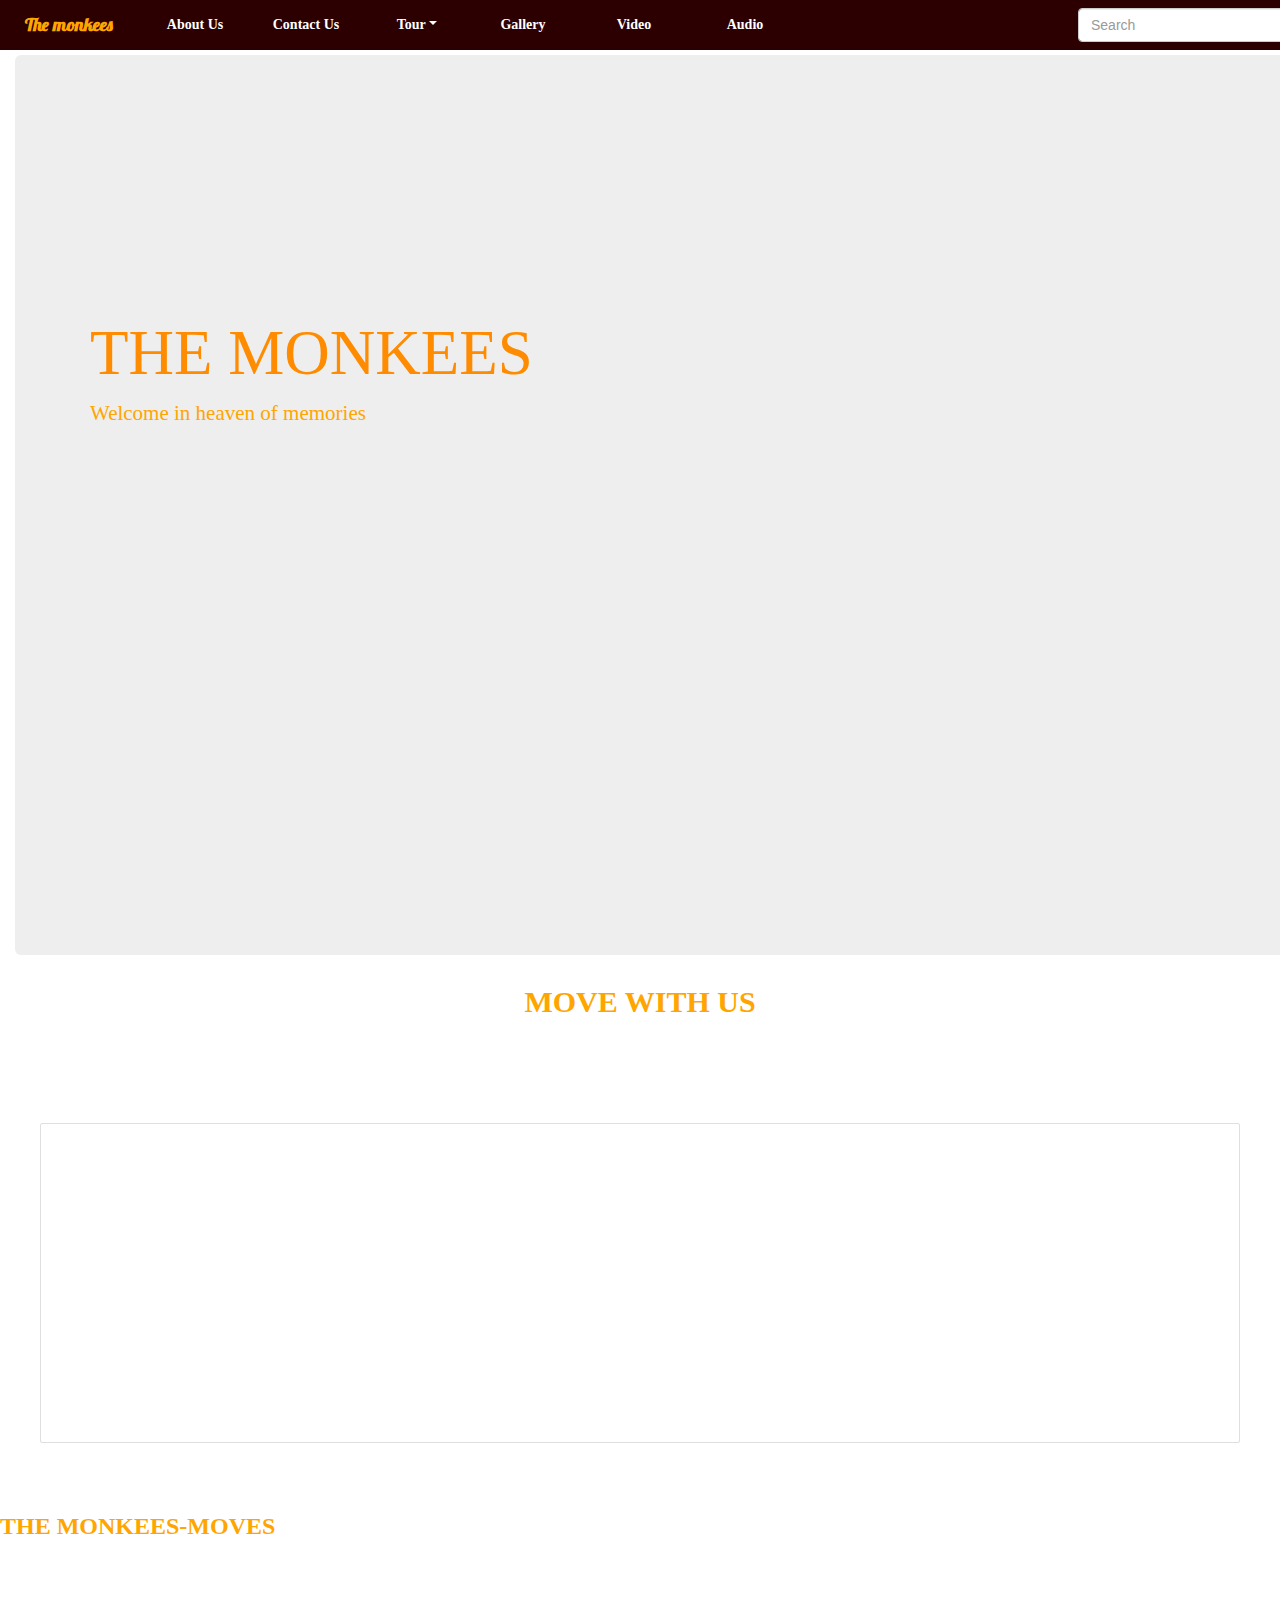
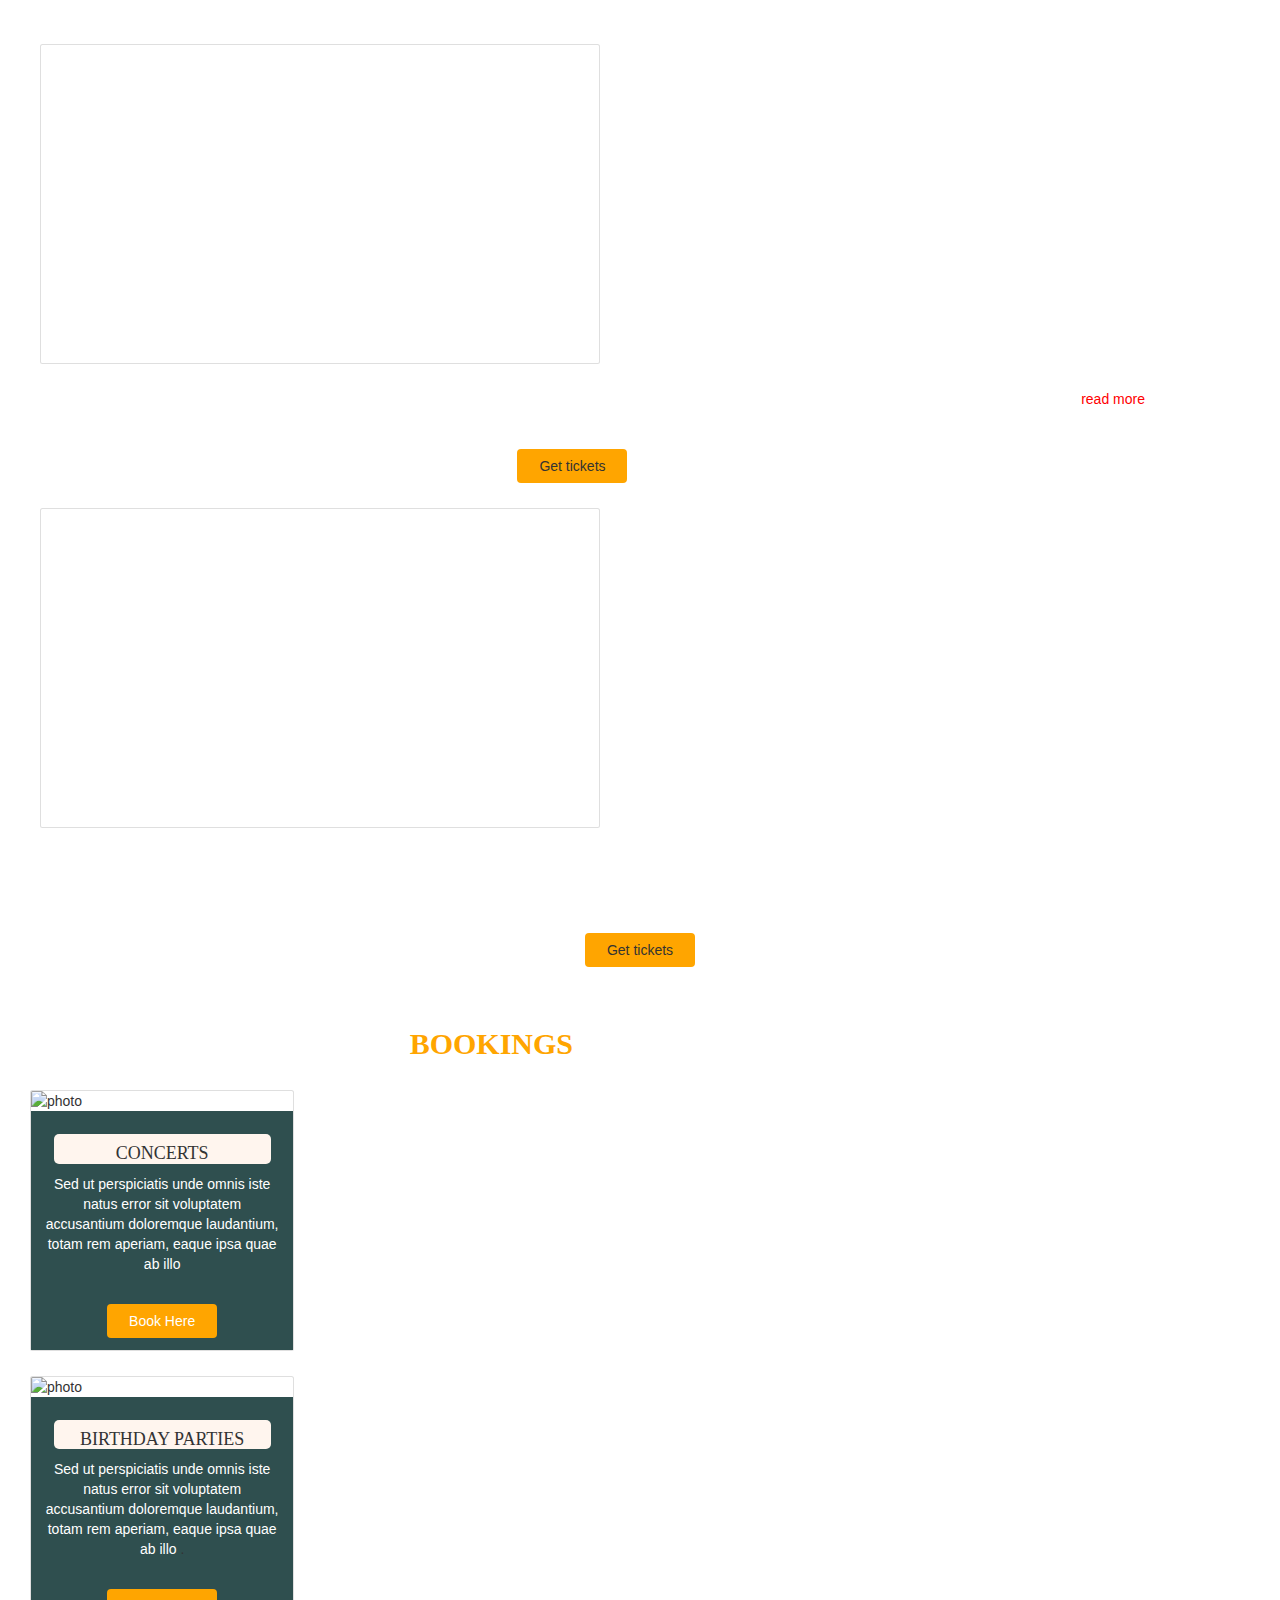
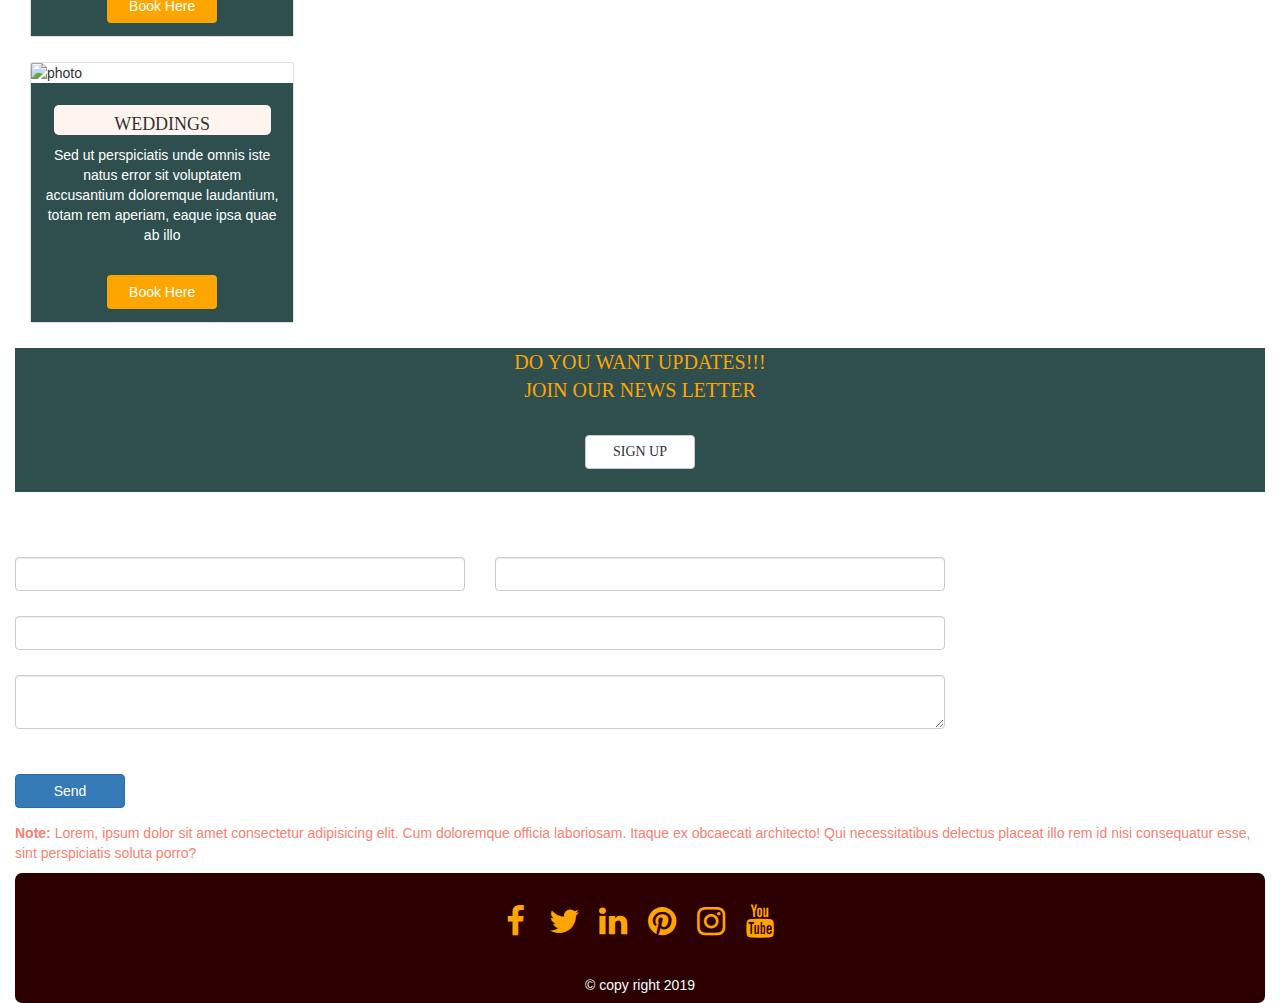
==== commit e4140d88: "add video and audio" ====
--- a/index.html
+++ b/index.html
@@ -13,95 +13,65 @@
      <link rel="stylesheet" href="https://fonts.googleapis.com/css?family=Lobster&effect=brick-sign">
    
 
-  <link rel="stylesheet" href="https://www.w3schools.com/w3css/4/w3.css">
+
 <link rel="stylesheet" href="https://fonts.googleapis.com/css?family=Lato">
 <link rel="stylesheet" href="https://cdnjs.cloudflare.com/ajax/libs/font-awesome/4.7.0/css/font-awesome.min.css">
 </head>
 
 <body>
   
-  
-  
-  <!--*****start nav bar***-->
-  
-  
-                
-                      <nav class="navbar navbar-dark navbar-expand-sm  navbar-fixed-top">
-                          <a href="#home" class="navbar-brand xxxxlarge lobster">The monkees</a>
-              
-                          <button class="navbar-toggler ml-auto" type="button" data-toggle="collapse" data-target="#navbarNavDropdown" aria-controls="navbarNavDropdown" aria-expanded="false" aria-label="Toggle navigation">
-                      <span class="navbar-toggler-icon"></span></button>
-              
-                          <div class="collapse navbar-collapse " id="navbarNavDropdown">
-                              <ul class="navbar-nav mr-auto">
-                                 
-                                  
-                                   <li class="active nav-item mr-2 hovertop"><a class="nav-link" href="#exampleModalScrollable" data-toggle="modal" data-target="#exampleModalScrollable">About Us</a></li>
-                                       <li class="active nav-item mr-2 hovertop"><a class="nav-link" href="#contact">Contact Us</a></li>
-                                 
-                                       <li class=" active nav-item dropdown hovertop">
-                                      <a class="nav-link dropdown-toggle" href="#" id="navbarDropdownMenuLink" role="button" data-toggle="dropdown" aria-haspopup="true" aria-expanded="false"> Tour</a>
-                                      <div class="dropdown-menu" aria-labelledby="navbarDropdownMenuLink">
-                                          <a class="dropdown-item" href="america.html">AMERICA</a>
-                                          
-                                          <a class="dropdown-item" href="tour.html">EUROPE</a>
-                                          
-                                      </div>
-                                  </li>
-                                      
-                                   <li class="active nav-item mr-2 hovertop"><a class="nav-link" href="#gallery">Gallery</a></li>
-                                    
-                                    <li class="active nav-item mr-2 hovertop"><a class="nav-link" href="#">Video</a></li>
-                                    <li class="active nav-item mr-2 hovertop"><a class="nav-link" href="#">Audio</a></li>
-                                    
-                                    
-                                    
-                 
-                              </ul>
-                             
-                                  </div>
-                                 
-                          
-                       
-                
-<form class="form-inline row d-none d-sm-block ">
-      <input class="form-control" type="text" placeholder="Search" aria-label="Search">
+
+
+
+
+<!--***** start nav bar *****-->
+
+
+
+<nav class="navbar navbar-dark navbar-expand-sm  navbar-fixed-top">
+    <a href="#home" class="navbar-brand xxxxlarge lobster">The monkees</a>
+    <button class="navbar-toggler ml-auto" type="button" data-toggle="collapse" data-target="#navbarNavDropdown" aria-controls="navbarNavDropdown" aria-expanded="false" aria-label="Toggle navigation">
+        <span class="navbar-toggler-icon"></span></button>
+
+    <div class="collapse navbar-collapse " id="navbarNavDropdown">
+        <ul class="navbar-nav mr-auto tangerine">
+            <li class="active nav-item mr-2 hovertop"><a class="nav-link" href="#exampleModalScrollable" data-toggle="modal" data-target="#exampleModalScrollable">About Us</a></li>
+            <li class="active nav-item mr-2 hovertop"><a class="nav-link" href="#contact">Contact Us</a></li>
+
+            <li class=" active nav-item dropdown hovertop">
+                <a class="nav-link dropdown-toggle" href="#" id="navbarDropdownMenuLink" role="button" data-toggle="dropdown" aria-haspopup="true" aria-expanded="false"> Tour</a>
+                <div class="dropdown-menu" aria-labelledby="navbarDropdownMenuLink">
+                    <a class="dropdown-item" href="america.html">AMERICA</a>
+                    <a class="dropdown-item" href="tour.html">EUROPE</a>
+                </div>
+            </li>
+            <li class="active nav-item mr-2 hovertop"><a class="nav-link" href="#gallery">Gallery</a></li>
+            <li class="active nav-item mr-2 hovertop"><a class="nav-link" href="https://www.youtube.com/embed/ZcXpKiY2MXE" target="_blank"> Video </a></li>
+            <li class="active nav-item mr-2 hovertop"><a class="nav-link" href="https://www.youtube.com/embed/G5EuEF05G2M" target="_blank">Audio</a></li>
+        </ul>
+    </div>
+    <form class="form-inline row d-none d-sm-block ">
+        <input class="form-control" type="text" placeholder="Search" aria-label="Search">
     </form>
-  </div>
-       
-        </nav>
-    </div>
-    
-   <!-- ******end of nav bar****** -->
-   
-   
-   
-  <!-- start home image -->
-
-    <div class="container-fluid callout-container " id="home"> 
-   
-   
-    <img class="image-big" src="images/all2.png"> </img>
-    
-   <!-- end of home image --->
-   
-   
-   
-   
-   
-   
-   
-   <!-- Section: video -->
-  
-  
-  
-    <!-- end video.-->
-    
+</nav>
+
+<!-- ****** end of nav bar ****** -->
+
+
+
+<!-- start home image -->
+
+<div class="container-fluid callout-container " id="home">
+    <img class="image-big" src="images/all2.png">
+
+    <!-- end of home image --->
+
+
     <!--jumbtron-->
-    
-   <header class="jumbotron tangerine " id="landing-view"> 
-    
-    <div class="container top">
+
+    <header class="jumbotron tangerine " id="landing-view">
+
+        <div class="container top">
             <h1><font color="	#FF8C00">THE MONKEES</font></h1>
             <div class="row">
                 <div class="col-xs-hidden col-sm-4 col-md-4">
@@ -109,286 +79,562 @@
                 </div>
             </div>
         </div>
-    
+
     </header>
-    
-    
-    
-  <!-- Projects section v.4 -->
-<section class="text-center my-5" id="about">
-
-  <!-- Section heading -->
-<font class="red">  <h2 class="h1-responsive font-weight-bold text-center my-5 tangerine"><font color="orange">MOVE WITH US</font></h2>
-  <!-- Section description -->
- <font color="white"> <p class="text-center w-responsive mx-auto mb-5"> Duis aute irure dolor in reprehenderit in
-    voluptate velit esse cillum dolore eu fugiat nulla pariatur. Excepteur sint occaecat cupidatat non
-    proident, sunt in culpa qui officia deserunt mollit est laborum.</p> </font>
+
+    <!--end jambtron-->
+
+    <!-- Projects section  -->
+    <section class="text-center my-5" id="about">
+
+        <!-- Section heading -->
+        <font class="red">  <h2 class="h1-responsive font-weight-bold text-center my-5 tangerine"><font color="orange">MOVE WITH US</font></h2>
+        <!-- Section description -->
+        <font color="white"> <p class="text-center w-responsive mx-auto mb-5"> Duis aute irure dolor in reprehenderit in
+                voluptate velit esse cillum dolore eu fugiat nulla pariatur. Excepteur sint occaecat cupidatat non
+                proident, sunt in culpa qui officia deserunt mollit est laborum.</p> </font>
+
+        <!-- Grid row -->
+        <div class="row">
+
+            <!-- Grid column -->
+            <div class="col-md-12 mb-4">
+                <div class="card card-image" style="background-image: url(images/all3.png);">
+                    <div class="text-black d-flex align-items-center rgba-black-strong py-5 px-4 rounded">
+                        <div>
+                            <h6 class="purple-text">
+                       </h6>
+                        </div>
+                    </div>
+                </div>
+            </div>
+            <h1 class="py-3 font-weight-bold uppercase">
+                          <font color="orange" face="Comic sans MS" size=" 5">  <strong>The Monkees-Moves</strong></font><br>
+                         
+                        </h1>
+            <font color="white"> <p class="pb-3"> Hey, Hey!
+            
+            The Monkees may be coming to YOUR town very soon...
+            
+            Check out these dates for Michael Nesmith, Micky Dolenz and The Monkees upcoming concerts
+            
+            <strong>Michael Nesmith solo (performing his legendary songs from the 1970's like Joanne, Silver Moon, Some Shelley's Blues and Propinquity).</strong>
+                        </p></font>
+
+            <!-- Grid column -->
+
+            <!-- Grid column -->
+
+            <div class="col-md-6 ">
+                <div class="card card-image" style="background-image: url(images/all2.png);">
+                    <div class="text-white  text-center d-flex align-items-center rgba-black-strong py-5 px-4 rounded">
+                        <div>
+                            <h6 class="green-text">
+                       </h6>
+                            <h3 class="py-3 font-weight-bold">
+                        </h3>
+                        </div>
+                    </div>
+                </div>
+            </div>
+            <div>
+                <font color="white"> <p class="pb-3">Michael Nesmith and Micky Dolenz of The Monkees will hit the road once again in 2019, continuing their first-ever national tour as a duo. These special performances will fe… <a href=""><font color="red">read more</font></a>
+                </p>
+                </font>
+                <a class="btn btn-secondary btn-rounded btn-md"> Get tickets</a>
+            </div>
+            <!-- Grid column -->
+
+            <!-- Grid column -->
+            <div class="col-md-6 ">
+                <div class="card card-image" style="background-image: url(images/all4.png); ">
+                    <div class="text-white  text-center d-flex align-items-center rgba-black-strong py-5 px-4 rounded">
+                        <div>
+                            <h6 class="green-text">
+                       </h6>
+                            <h3 class="py-3 font-weight-bold">
+                       </h3>
+                        </div>
+                    </div>
+                </div>
+            </div>
+            <div>
+                <font color="white"> <p class="pb-3"><i class="far fa-laugh-beam"></i> Hey, Hey!
+            
+            The Monkees may be coming to YOUR town very soon...
+            
+            Check out these dates for Michael Nesmith, Micky Dolenz and The Monkees upcoming concerts
+            
+            <strong>Michael Nesmith solo (performing his legendary songs from the 1970's like Joanne, Silver Moon, Some Shelley's Blues and Propinquity).</strong>
+                        </p></font>
+                <a class="btn btn-secondary btn-rounded btn-md"> Get tickets</a>
+                <!-- Grid column -->
+            </div>
+        </div>
+        </font>
+    </section><font class="red">
+
+<!-- end of project section..news...--> 
+
+
+
+
 
   <!-- Grid row -->
-  <div class="row">
-
-    <!-- Grid column -->
-    <div class="col-md-12 mb-4">
-      <div class="card card-image" style="background-image: url(images/all3.png);">
-        <div class="text-black d-flex align-items-center rgba-black-strong py-5 px-4 rounded">
-          <div>
-            <h6 class="purple-text">
-              
-             
-            </h6>
-            
-          </div>
-        </div>
-      </div>
-    </div>
-  
-     <h1 class="py-3 font-weight-bold uppercase">
-              <font color="orange" face = "Comic sans MS" size =" 5">  <strong>The Monkees-Moves</strong></font><br />
-             
-            </h1>
-          <font color="white"> <p class="pb-3"> Hey, Hey!
-
-The Monkees may be coming to YOUR town very soon...
-
-Check out these dates for Michael Nesmith, Micky Dolenz and The Monkees upcoming concerts
-
-<strong>Michael Nesmith solo (performing his legendary songs from the 1970's like Joanne, Silver Moon, Some Shelley's Blues and Propinquity).</strong>
-            </p></font> 
-            
-    <!-- Grid column -->
-
-    <!-- Grid column -->
-    
-    <div class="col-md-6 ">
-      <div class="card card-image" style="background-image: url(images/all2.png);">
-        <div class="text-white  text-center d-flex align-items-center rgba-black-strong py-5 px-4 rounded">
-          <div>
-            <h6 class="green-text">
-              
-              
-            </h6>
-            <h3 class="py-3 font-weight-bold">
-             
-            </h3>
-           
-          </div>
-        </div>
-      </div>
-    </div>
-    <div>
-  <font color="white"> <p class="pb-3">Michael Nesmith and Micky Dolenz of The Monkees will hit the road once again in 2019, continuing their first-ever national tour as a duo. These special performances will fe… <a href=""><font color="red">read more</font></a> 
-            </p></font>
-            <a class="btn btn-secondary btn-rounded btn-md"> Get tickets</a>
-            </div>
-    <!-- Grid column -->
-
-    <!-- Grid column -->
-    <div class="col-md-6 ">
-      <div class="card card-image" style="background-image: url(images/all4.png); ">
-        <div class="text-white  text-center d-flex align-items-center rgba-black-strong py-5 px-4 rounded">
-          <div>
-            <h6 class="green-text">
-             
-              
-            </h6>
-            <h3 class="py-3 font-weight-bold">
-             
-            </h3>
-            
-          </div>
-        </div>
-      </div>
-    </div>
-    <div>
-  <font color="white"> <p class="pb-3"><i class="far fa-laugh-beam"></i> Hey, Hey!
-
-The Monkees may be coming to YOUR town very soon...
-
-Check out these dates for Michael Nesmith, Micky Dolenz and The Monkees upcoming concerts
-
-<strong>Michael Nesmith solo (performing his legendary songs from the 1970's like Joanne, Silver Moon, Some Shelley's Blues and Propinquity).</strong>
-            </p></font>
-            <a class="btn btn-secondary btn-rounded btn-md"> Get tickets</a><!-- Grid column -->
- </div>
-  </div>
-  <!-- Grid row -->
-
-</section>
-<!-- Projects section v.4 -->
-
-
-
-   
-    
-  <!-- end of jambotron..news...--> 
-  
   
   <!-- Grid row -->
-<div class="row">
-
-  <!-- Grid column -->
-  <div class="column-2 px-2 mb-r">
+         <div class="row">
+       <!-- Section heading -->
+        <font class="red">  <h2 class="h1-responsive font-weight-bold text-center my-5 tangerine"><font color="orange">BOOKINGS</font></h2>
+        <!-- Grid column -->
+                <div class="column-2 px-2 mb-r">
+              
+                  <!--Card-->
+                  <div class="card default-color-dark">
+              
+                    <!--Card image-->
+                    <div class="view">
+                      <img src="images/concert.png" class="card-img-top" alt="photo">
+                      <a href="#">
+                        <div class="mask rgba-white-slight"></div>
+                      </a>
+                    </div>
+              
+                    <!--Card content-->
+                    <div class="card-body text-center">
+                      <!--Title-->
+                      <h4 class="card-title white-text tangerine ">CONCERTS</h4>
+                      <!--Text-->
+                      <p class="card-text white-text"><font color="white">Sed ut perspiciatis unde omnis iste natus error sit voluptatem accusantium doloremque laudantium, totam rem
+                        aperiam, eaque ipsa quae ab illo </font> </p>
+    <a href="#" class="btn btn-outline-white btn-md">Book Here</a>
+</div>
+
+</div>
+</div>
+<!-- Grid column -->
+
+<!-- Grid column -->
+<div class="column-1 px-2 mb-r">
 
     <!--Card-->
-    <div class="card default-color-dark">
-
-      <!--Card image-->
-      <div class="view">
-        <img src="images/birthday2.png" class="card-img-top" alt="photo">
-        <a href="#">
-          <div class="mask rgba-white-slight"></div>
-        </a>
-      </div>
-
-      <!--Card content-->
-      <div class="card-body text-center">
-        <!--Title-->
-        <h4 class="card-title white-text tangerine ">CONCERTS</h4>
-        <!--Text-->
-        <p class="card-text white-text"><font color="white">Sed ut perspiciatis unde omnis iste natus error sit voluptatem accusantium doloremque laudantium, totam rem
-          aperiam, eaque ipsa quae ab illo </font> </p>
-        <a href="#" class="btn btn-outline-white btn-md">Book Here</a>
-      </div>
-
+    <div class="card primary-color-dark">
+        <!--Card image-->
+        <div class="view">
+            <img src="images/bithdays.png" class="card-img-top" alt="photo">
+            <a href="#">
+                <div class="mask rgba-white-slight"></div>
+            </a>
+        </div>
+        <!--Card content-->
+        <div class="card-body text-center">
+            <!--Title-->
+            <h4 class="card-title white-text tangerine ">BIRTHDAY PARTIES</h4>
+            <!--Text-->
+            <p class="card-text white-text"><font color="white">Sed ut perspiciatis unde omnis iste natus error sit voluptatem accusantium doloremque laudantium, totam rem
+                        aperiam, eaque ipsa quae ab illo </font> .</p>
+            <a href="#" class="btn btn-outline-white btn-md">Book Here</a>
+        </div>
+    </div>
+</div>
+<!-- Grid column -->
+
+<!-- Grid column -->
+<div class="column-1 px-2">
+    <!--Card-->
+    <div class="card warning-color-dark">
+        <!--Card image-->
+        <div class="view">
+            <img src="images/wedding.jpg" class="card-img-top" alt="photo">
+            <a href="#">
+                <div class="mask rgba-white-slight"></div>
+            </a>
+        </div>
+        <!--Card content-->
+        <div class="card-body text-center">
+            <!--Title-->
+            <h4 class="card-title white-text tangerine ">WEDDINGS</h4>
+            <!--Text-->
+            <p class="card-text white-text"><font color="white">Sed ut perspiciatis unde omnis iste natus error sit voluptatem accusantium doloremque laudantium, totam rem
+                    aperiam, eaque ipsa quae ab illo </font></p>
+            <a href="#" class="btn btn-outline-white btn-md">Book Here</a>
+        </div>
     </div>
     <!--/.Card-->
-
-  </div>
-  <!-- Grid column -->
-
-  <!-- Grid column -->
-  <div class="column-1 px-2 mb-r">
-
-    <!--Card-->
-    <div class="card primary-color-dark">
-
-      <!--Card image-->
-      <div class="view">
-        <img src="images/birthday2.png" class="card-img-top" alt="photo">
-        <a href="#">
-          <div class="mask rgba-white-slight"></div>
-        </a>
-      </div>
-
-      <!--Card content-->
-      <div class="card-body text-center">
-        <!--Title-->
-        <h4 class="card-title white-text tangerine ">BIRTHDAY PARTIES</h4>
-        <!--Text-->
-        <p class="card-text white-text"><font color="white">Sed ut perspiciatis unde omnis iste natus error sit voluptatem accusantium doloremque laudantium, totam rem
-          aperiam, eaque ipsa quae ab illo </font> .</p>
-        <a href="#" class="btn btn-outline-white btn-md">Book Here</a>
-      </div>
-
-    </div>
-    <!--/.Card-->
-
-  </div>
-  <!-- Grid column -->
-
-  <!-- Grid column -->
-  <div class="column-1 px-2">
-
-    <!--Card-->
-    <div class="card warning-color-dark">
-
-      <!--Card image-->
-      <div class="view">
-        <img src="images/wedding.jpg" class="card-img-top" alt="photo">
-        <a href="#">
-          <div class="mask rgba-white-slight"></div>
-        </a>
-      </div>
-
-      <!--Card content-->
-      <div class="card-body text-center">
-        <!--Title-->
-        <h4 class="card-title white-text tangerine ">WEDDINGS</h4>
-        <!--Text-->
-        <p class="card-text white-text"><font color="white">Sed ut perspiciatis unde omnis iste natus error sit voluptatem accusantium doloremque laudantium, totam rem
-          aperiam, eaque ipsa quae ab illo </font></p>
-        <a href="#" class="btn btn-outline-white btn-md">Book Here</a>
-      </div>
-
-    </div>
-    <!--/.Card-->
-
-  </div>
-  <!-- Grid column -->
-
+</div>
+<!-- Grid column -->
 </div>
 <!-- Grid row -->
- 
-    
-    <!-- end test cards-->
-    
-    
- 
-  
-  <!-- end of local tour section-->
-  <div class="uppercase text-center tangerine">
-   <font color="orange"> <p>photo album</p></font>
-  </div>
-  
-<!-- gallery-->
-
-
-
-
-<!-- Container for the ima ge gallery -->
-<div class="container" id="gallery">
-
-  <!-- Full-width images with number text -->
-  <div class="mySlides">
-    <div class="numbertext">1 / 6</div>
-      <img src="images/smith.png" style="width:100%">
-  </div>
-
-  <div class="mySlides">
-    <div class="numbertext">2 / 6</div>
-      <img src="images/petertork.png" style="width:100%">
-  </div>
-
-  <div class="mySlides">
-    <div class="numbertext">3 / 6</div>
-      <img src="images/momo2.png" style="width:100%">
-  </div>
-
-  <div class="mySlides">
-    <div class="numbertext">4 / 6</div>
-      <img src="images/greatheat.png" style="width:100%">
-  </div>
-
-  <div class="mySlides">
-    <div class="numbertext">5 / 6</div>
-      <img src="images/all.png" style="width:100%">
-  </div>
-
-  <div class="mySlides">
-    <div class="numbertext">6 / 6</div>
-      <img src="images/all4.png" style="width:100%">
-  </div>
-
-  <!-- Next and previous buttons -->
-  <a class="prev" onclick="plusSlides(-1)"><font color="red">&#10094;</font></a>
-  <a class="next" onclick="plusSlides(1)"><font color="red">&#10095;</font></a>
-
-  <!-- Image text -->
-  <div class="caption-container">
-    <p id="caption"></p>
-  </div>
-
- 
-
-<!--end gallery-->
-  
+
+<!-- end of booking section-->
+
 
 
 <!-- contact -->
 <div class="text-center uppercase tangerine call" id="my-content">
- <font color="orange"> <p>Do you want Updates!!!<br>Join our news letter <br><i class="fas fa-hand-point-down"></i></p></font>
-                <a href="#modalRegisterForm" class=" btn btn-default btn-rounded mb-4 " data-toggle="modal" data-target="#modalRegisterForm">Sign Up</a>
-              </div>
+    <font color="orange"> <p>Do you want Updates!!!<br>Join our news letter <br><i class="fas fa-hand-point-down"></i></p></font>
+    <a href="#modalRegisterForm" class=" btn btn-default btn-rounded mb-4 " data-toggle="modal" data-target="#modalRegisterForm">Sign Up</a>
+</div>
+
+
+<!-- The Contact Section -->
+
+<section class="mb-4" id="contact">
+
+    <!--Section heading-->
+    <font color="white">  <h2 class="h1-responsive font-weight-bold text-center my-4"></h2>
+                          <!--Section description-->
+                          <p class="text-center w-responsive mx-auto mb-5">Do you have any questions? Please do not hesitate to contact us directly. Our team will come back to you within
+                              a matter of hours to help you.</p>
+                      
+                          <div class="row">
+                      
+                              <!--Grid column-->
+                              <div class="col-md-9 mb-md-0 mb-5">
+                                  <form id="contact-form" name="contact-form" action="mail.php" method="POST">
+                      
+                                      <!--Grid row-->
+                                      <div class="row">
+                      
+                                          <!--Grid column-->
+                                          <div class="col-md-6">
+                                              <div class="md-form mb-0">
+                                                  <input type="text" id="name" name="name" class="form-control">
+                                                  <label for="name" class="">Your name</label>
+                                              </div>
+                                          </div>
+                                          <!--Grid column-->
+                      
+                                          <!--Grid column-->
+                                          <div class="col-md-6">
+                                              <div class="md-form mb-0">
+                                                  <input type="text" id="email" name="email" class="form-control">
+                                                  <label for="email" class="">Your email</label>
+                                              </div>
+                                          </div>
+                                          <!--Grid column-->
+                      
+                                      </div>
+                                      <!--Grid row-->
+                      
+                                      <!--Grid row-->
+                                      <div class="row">
+                                          <div class="col-md-12">
+                                              <div class="md-form mb-0">
+                                                  <input type="text" id="subject" name="subject" class="form-control">
+                                                  <label for="subject" class="">Subject</label>
+                                              </div>
+                                          </div>
+                                      </div>
+                                      <!--Grid row-->
+                      
+                                      <!--Grid row-->
+                                      <div class="row">
+                      
+                                          <!--Grid column-->
+                                          <div class="col-md-12">
+                      
+                                              <div class="md-form">
+                                                  <textarea type="text" id="message" name="message" rows="2" class="form-control md-textarea"></textarea>
+                                                  <label for="message">Your message</label>
+                                              </div>
+                      
+                                          </div>
+                                      </div>
+                                      <!--Grid row-->
+                      
+                                  </form>
+                      
+                                  <div class="text-center text-md-left">
+                                      <a class="btn btn-primary" onclick="document.getElementById('contact-form').submit();">Send</a>
+                                  </div>
+                                  <div class="status"></div>
+                              </div>
+                              <!--Grid column-->
+                      
+                              <!--Grid column-->
+                              <div class="col-md-3 text-center">
+                                  <ul class="list-unstyled mb-0">
+                                      <li><i class="fas fa-map-marker-alt fa-2x"></i>
+                                          <p>961 48 Boden,  Sweden</p>
+                                      </li>
+                      
+                                      <li><i class="fas fa-phone mt-4 fa-2x"></i>
+                                          <p>+ 46704052680</p>
+                                      </li>
+                      
+                                      <li><i class="fas fa-envelope mt-4 fa-2x"></i>
+                                          <p>masasimpafra@gmail.com</p>
+                                      </li>
+                                  </ul>
+                              </div>
+                              <!--Grid column-->
+                      
+                          </div>
+              
+              </font></section><font color="white">
+              </font>
+
+<!--end of Contact section-->
+
+
+<!--reminder-->
+
+<font color="#FA8072"> <p class="note note-primary"><strong>Note:</strong> Lorem, ipsum dolor sit amet consectetur adipisicing
+  elit. Cum doloremque officia laboriosam. Itaque ex obcaecati architecto! Qui necessitatibus delectus placeat
+  illo rem id nisi consequatur esse, sint perspiciatis soluta porro?</p> </font>
+<!--end of reminder-->
+
+
+<!-- Footer -->
+
+<footer class="footer">
+    <div class="col-sm-12 ">
+        <h5 class=" general-sub"></h5>
+        <ul class="list-inline social-links">
+            <li><a target="_blank" href="#"><i class="fa fa-facebook"></i></a></li>
+            <li><a target="_blank" href="#"><i class="fa fa-twitter"></i></a></li>
+            <li><a target="_blank" href="#"><i class="fa fa-linkedin"></i></a></li>
+            <li><a target="_blank" href="#"><i class="fa fa-pinterest"></i></a></li>
+            <li><a target="_blank" href="#"><i class="fa fa-instagram"></i></a></li>
+            <li><a target="_blank" href="#"><i class="fa fa-youtube"></i></a></li>
+        </ul>
+    </div>
+    <div class="medium col-sm-12">© copy right 2019</div>
+</footer>
+<!--end of footer-->
+
+
+
+
+<!-- modals -->
+
+
+
+
+<!-- modal signup -->
+
+<div class="modal " id="modalRegisterForm" tabindex="-1" role="dialog" aria-labelledby="myModalLabel" aria-hidden="true">
+    <div class="modal-dialog" role="document">
+        <div class="modal-content">
+            <div class="modal-header text-center">
+                <h4 class="modal-title w-100 font-weight-bold"><font color="orange">Sign up for updates</font></h4>
+                <button type="button" class="close" data-dismiss="modal" aria-label="Close">
+                    <span aria-hidden="true">×</span>
+                </button>
+            </div>
+            <div class="modal-body mx-3">
+                <div class="md-form mb-5">
+                    <i class="fas fa-user prefix grey-text"></i>
+                    <input type="text" id="orangeForm-name" class="form-control validate">
+                    <label data-error="wrong" data-success="right" for="orangeForm-name">Your name</label>
+                </div>
+                <div class="md-form mb-5">
+                    <i class="fas fa-envelope prefix grey-text"></i>
+                    <input type="email" id="orangeForm-email" class="form-control validate">
+                    <label data-error="wrong" data-success="right" for="orangeForm-email">Your email</label>
+                </div>
+
+                <div class="md-form mb-4">
+                    <i class="fas fa-lock prefix grey-text"></i>
+                    <input type="password" id="orangeForm-pass" class="form-control validate">
+                    <label data-error="wrong" data-success="right" for="orangeForm-pass">Your password</label>
+                </div>
+
+            </div>
+            <div class="modal-footer d-flex justify-content-center">
+                <button class="btn btn-deep-orange">Sign up</button>
+            </div>
+        </div>
+    </div>
+</div>
+
+
+
+
+<!--start Modal about us -->
+
+
+
+<div class="modal" id="exampleModalScrollable" tabindex="-1" role="dialog" aria-labelledby="exampleModalScrollableTitle" aria-hidden="true">
+    <div class="modal-dialog modal-dialog-scrollable" role="document">
+        <div class="modal-content">
+            <div class="modal-header">
+                <h5 class="modal-title" id="exampleModalScrollableTitle"></h5>
+                <button type="button" class="close" data-dismiss="modal" aria-label="Close">
+                    <span aria-hidden="true">×</span>
+                </button>
+            </div>
+            <div class="modal-body">
+
+
+                <article><font color="black">
+    <h1>THE MONKEES</h1>
+    
+
+<p>The monkees was founded in stockholm,on February 13, 1942 by four members, one of them is Peter who was born from John and Virginia Thorkelson. He was the oldest of the Monkees even though this fact was concealed so that Mike Nesmith could assume the job as leader of the group. When he was younger, Peter and his family moved quite a bit, and even ended up in Berlin, Germany at one point until his family finally settled into Connecticut. His father assumed a job at the University of Connecticut teaching economics.
+
+Peter began mastering musical instruments at a very early age. At nine, he studied piano and later took up the banjo and acoustic guitar. He attended Carleton College in Minnesota, but he flunked out twice, so he decided to seek his fame and fortune in the Greenwich Village scene of New York. There he played in clubs and cafes, trying to make a living. While in New York, he befriended Stephen Stills and his first wife Jody. His first marriage was short lived however, only lasting three months. He realized that he would not find fame in New York, so Peter made his way to California.
+
+In California, Peter had hoped to make it big, but ended up working a dishwashing job for $50 a week. Peter met up with his friend from the Village, Stills, and got a job playing piano for him in the group, The Buffalo Fish. It was Stills who got Peter the audition for The Monkees, after he was rejected for thinning hair and crooked teeth. Peter auditioned and got the job, his musical ability and his ability to play a convincing dummy landed him the role.
+
+"I played a simpleton," Peter said about his part in the television show. </p>
+
+
+
+<p><font>"It was a character I had developed on the Greenwich Village stages as a way of protecting myself against the result of my bad jokes."
+
+While The Monkees was a terrific opportunity, there were many tales of hard times for Peter during the project. But apparently Peter knew what he was getting into. "The goal was what happened. Nobody was taken by surprise. I wasn't taken by surprise but the magnitude."
+
+However, his lack of creative control over the music was disappointing. On the first album, Peter was only allowed to play fourth chair acoustic guitar on Mike's song "Papa Gene's Blues." Studio musicians were brought in to play on the album. The second album was more of a shock for all the Monkees because it was released without their consent. They were on tour at the time and were given no input on any of the album.
+
+"The second record was so angering, because Donnie almost militantly cut us out of the process. By the time we were playing our own music onstage, and we were righteously pissed that the album was released without our knowing anything at all about it. We thought those tracks were being recorded for the TV show, not a new album. We were on the road at the time, and somebody went across the street to the mall to get a copy. We had to buy the album just to hear it."
+
+This caused a revolt against the "golden ear," Donnie Kirshner.</font></p><font>
+
+
+
+
+<font>Mike and Peter were the most prominent protesters bringing Davy and Micky along for the ride. "What we asked for was to be allowed to be the studio musicians on our own records. We did not ask for creative control. We did not ask to be the producers. We did not ask to replace Kirshner·The order came from Bob to Kirshner 'The next single must have the boys themselves being the musicians on the B-side.' So Donnie put out a record where professional studio had done both sides. He released the record in Canada. Fired, bam! Just like that."
+
+After Kirshner was gone, Headquarters was the next album project. Chip Douglas was brought in to produce the album and the boys played almost all the instruments on all the tracks. Peter very much enjoyed the studio time. He was finally given some creative control over his music. He even got a song he had written on the album, "For Pete's Sake," which was adopted as the ending credits number on the show for the second season. "It was honest, it was pure and we had a great time," Micky Dolenz said of the Headquarters sessions. "Peter says that the reason he quit was because after we did this album, we decided we weren't going to be a group anymore. It broke his heart, because Headquarters was the whole reason why he'd become one of The Monkees."
+
+Peter wasn't one to embrace his stardom though. He immersed himself in the lifestyle of the 60's; love beads, paisley clothes, and, of course, chemical stimulants. Peter was the most hippie-like of the four Monkees.
+
+After the cancellation of the Monkees in 1968, the group moved onto movies. The Monkees starred in their first, and only, feature length movie, Head. The movie was not much success, and has now become a cult classic. There have been given many interpretations of this movie, but the most common is the one that it is an explanation of The Monkees phenomenon. <p>In the end, the Monkees leap off a bridge, trying to escape their teeny bopper image. <br>
+
+
+In late 1968, Peter finally quit The Monkees with the official reason of suffering from exhaustion, which was not far from the truth. Soon after he formed a group, Release, with his girlfriend Reine Stewart. Release was not long lasting, and it did not release any vinyls.
+
+Soon Peter's money began to run out, having spent his Monkees millions. In order to keep his house, he had to rent it out to his buddy, Stephen Stills who was just beginning a group with David Crosby and Graham Nash. Peter was finally forced to sell in 1970, and he and his pregnant girlfriend, Stewart, moved into the basement of David Crosby's home. Soon after, Peter was busted for hashish possession, spending three months in an Oklahoma penitentiary. After he was released, he spent time between odd jobs.
+
+A few years later, Peter ended up back in Southern California where he married Barbara Iannoli and took a job teaching at Pacific Hills School in Santa Monica. He taught many subjects including math and music, and also coached baseball. Teaching was not very successful because he couldn't get along with the system, so he was fired. He tried another school, but it ended the same way.
+
+Peter finally decided to go back to show biz.</p> He went out on his own and formed a few groups, the most notable being Peter Tork and The New Monks (no relation to The Monkees). They toured in Japan in the early 80's.
+
+At that time, he finally realized he had a drinking problem, and he did something about it. "The bottom came for me in June, 1980," he said. "Then I managed to quit drinking. The following January I had my last toke of grass and last toot of snow. Since then my career has been puttering along at a steady rate." Peter then moved to New York, forming The Peter Tork Project.
+
+Now Peter has a solo album, Stranger Things Have Happened and he has perfomed many solo shows. He also has an album, Two Man Band, with friend, James Lee Stanley. Peter can still be seen in solo shows, mostly in Southern California, with his blues band, Shoe Suede Blues, or doing shows with James Lee Stanley.</font>
+
+                    <p>
+
+                        David Jones, although perhaps best remembered as "Davy", one of THE MONKEES, was wowing the critics on Broadway and in the West End long before television made him an international idol. Since those heady days of the sixties, he has never strayed far
+                        from the public eye, consolidating his many talents as an entertainer. David is a Manchester boy "born and bred". It was in the BBC Radio Studios in Manchester, England, that David's career began at the age of 11. He became a firm
+                        favorite with the listeners as a regular reader of The Morning Story and of several radio plays. His cheerful voice and popularity won him the role of Edna Sharples' granson in the day-time drama "Coronation Street" along with
+                        various roles in many other television shows. At 14, David left home to become an apprentice jockey at the world famous Newmarket racing stasbles, and there he might have stayed had fate not intervened. A visiting theatrical agent
+                        had seen him in "Coronation Street", and when they met, he was impressed by David's natural exuberance and extroverted personality. With some gentle persuasion from him and David's father, the young David Jones found himself at
+                        The Royal Shakespeare Theatre in Stratford-Upon-Avon playing Michael Darling in "Peter Pan". More television and stage work followed, but it was playing the role of The Artful Dodger in David Merrick's West End production of the
+                        smash hit "Oliver!" that really sealed David's fate. At Mr. Merrick's insistence, he went on to play the part on Broadway - to much critical acclaim (including a Tony Award nomination). Following that came the role of Sam Weller
+                        opposite Sir Harry Secombe in another Merrick production, "Pickwick". It was on the strength of David's success and popularity on the American stage that he was offered a contract with Columbia Pictures/Screen Gems Television.
+                        Having signed him to their "stable" of talent, they had the idea of creating a new television series around this "young British kid" with a proposed story line about four young musicians who were trying to make it in the pop world.
+                        The rest is history. The Monkees was a phenomenal success, rating millions of viewers throughout the world and selling millions of records. Even as recently as 1986, The Monkees had ten albums in the Billboard charts. The scope
+                        of his performances is wide and varied, but it is the theatre that remains David's first love. In the late 1970's, he successfully recreated his role as The Artful Dodger in "Oliver!" in the United States, playing along side Ron
+                        Moody. He was on tour following that in a major production of "The Boyfriend", and in 1978, he played the lead role of Oblio in the stage version of the musical "The Point" at London's Mermaid Theatre. The mid-eighties found David
+                        playing all the major theatres in Great Britain and Ireland to sell-out audiences as Jesus in "Godspell". The incredible box office success of the tour earmarked it for a West End run into the beginning of 1986 where audiences
+                        laughed, cried, and cheered at his much praised performance as Jesus. Voted "Cutest Guy" by Nickelodeon for 1986 and 1987, David also appeared in the most highly acclaimed episodes of the American television series "My Two Dads".
+                        In 1993, fans found him once again guest starring as himself in an episode of the popular "Herman's Head." Everything, they say, turns full circle and, in 1988, David was asked to play Fagin in "Oliver!" at Kansas City's Starlight
+                        Theatre. He played every night to capacity houses and received much critical acclaim for his performance. He has since played Fagin in Florida and Seattle, and in the summer of 1993, he enjoyed another successful run in Kansas
+                        City and St. Louis. Never one to stay put for long, David has been touring with his band all over the United States, Australia, and Canada. He was received with standing ovations when he played himself on stage in "The Real Live
+                        Brady Bunch" in New York, Los Angeles, Pontica, Michigan, and Chicago, Illinois. The success of David's "Brady" episode launched a national tour with the show with appearances at nearly 30 different colleges and universities. He
+                        has recently completed a new book, "Mutant Monkees Meet the Masters of the Multimedia Manipulation Machine," about the early days of The Monkees, a follow up to the successful publication of and booksigning tour for "They Made
+                        A Monkee Out of Me." David is a very keen and able horseman and holds an amateur jockey licence. He has a serious ambition to win The Grand National. He is also a regular on the charity sports circuit riding race horses and playing
+                        football, tennis, and golf. His proudest effort for charity was successfully completing the London Marathon in a credible 3 hours and 40 minutes. Most recently, a Multiple Sclerosis research fund has been established in David's
+                        name.
+
+
+                    </p>
+
+                    Mike Nesmith
+
+                    <p>Robert Michael Nesmith was born December 30, 1942 in Dallas, Texas. He began his career as a musician. He moved from his native Texas to California; intent on breaking into the movie business. Spotting an ad calling for four musicians
+                        to act in a TV series, he landed a leading role with The Monkees. They quickly became a pop culture phenomenon, which catapulted the young Nesmith to stardom. While a member of The Monkees, Nesmith continued to write and sing his
+                        own songs. He received critical and commercial acclaim for his song "Different Drum", a 1967 US Top 20 hit for Linda Ronstadt. Nesmith left The Monkees in 1970 to form The First National Band. Pioneer of the genre later to be dubbed
+                        country rock, he released a series of albums for RCA. Magnetic South, the 1970 debut LP included the Top 30 single "Joanne", followed by Loose Salute and 1971? Nevada Fighter. When The First National Band dissolved that same year,
+                        Nesmith formed The Second National Band with steel guitarist Red Rhodes. Although they released only one album, 1972? Tantamount To Treason Volume One, they continued to refine the country/rock sound that was to influence a new
+                        breed of artists such as Gram Parsons, The Byrds, Poco, The Flying Burrito Bros. and New Riders of The Purple Sage.Other Michael Nesmith albums were quick to follow: And The Hits Just Keep On Comin· and Pretty Much Your Standard
+                        Ranch Stash were released on Nesmith? own Countryside label founded with Jac Holzman (founder of Elektra Records), and distributed by RCA. When Countryside dissolved, Nesmith left RCA to launch his own communications company, Pacific
+                        Arts Corporation.</p>
+
+                    <p>The Prison, an ambitious multi-media book/record combination, was the corporation? first release in 1975. This was followed in 1976 by the LP From A Radio Engine To A Photon Wing and featured the hit single "Rio". On the heels of "Rio?"
+                        chart success, Nesmith produced its filmed accompaniment, and in the process, helped set a precedent for modern day music videos. Nesmith went on tour performing behind the single "Rio". While appearing in Australia, he noted an
+                        interest in Top 40 television shows that played video clips of performing artists. Back in the states, Nesmith put together a half-hour prototype Top 40 show called "Popclips". Ultimately, Nesmith sold both the show and the concept
+                        to Warner Amex, and "Popclips" was reborn as MTV. Michael Nesmith was the creator of the idea that eventually became MTV. In 1979, Nesmith recorded Infinite Rider On The Big Dogma, which would prove to be his last release for nearly
+                        a decade. Turning his talents and attention to the motion picture industry, he made 56 half-hour "Popclips" for Warner and produced short films for "Saturday Night Live" and "Fridays". In 1981, Nesmith created a video record entitled
+                        "Elephant Parts", a film-length mix of comedy and pop video. Michael Nesmith won the very first Video Grammy Award in 1982 for his outstanding work in "Elephant Parts". Nesmith then produced and starred in eight episodes of "Michael
+                        Nesmith in Television Parts", an NBC comedy show in the mid-80?. Between "Elephant Parts" and "Television Parts", Nesmith co-wrote, produced and scored the film "Timerider" and was the producer of "Repoman", "Tapeheads", and "Square
+                        Dance". In 1989, Michael Nesmith reunited with The Monkees when they were presented with a star on the Hollywood Walk Of Fame.</p>
+
+                    In 1989, Nesmith returned to his music and assembled a compilation of unreleased tracks and selected cuts from his later LP? entitled "The Newer Stuff".In late 1991, Rhino Records released another CD collection from his earlier LP? entitled, fittingly,
+                    "The Older Stuff": The Best of Michael Nesmith (1970-73). In September of 1992, Michael Nesmith launched his independent record label, Pacific Arts Audio, with the release of his long awaited "...tropical campfires...". Nesmith fans
+                    consider this album to be one of his best works. In addition to releasing his own work, Nesmith signed The Hellecasters and released two albums by them,"Return Of The Hellecasters" and "Escape from Hollywood". In just under a years
+                    time, The Hellecasters won three awards for 1993; "Best Overall Guitar LP" &amp; "Best Country LP" in the prestigious Guitar Player Magazine? readers poll, and "Top 2 Roots LP" in Guitar World Magazine. "The Garden" was released in
+                    September of 1994.This outstanding multi-media package was nominated for a Grammy Award in the new age category. It is the second part of a work Nesmith started in 1974 entitled "The Prison". Like The Prison, The Garden is a book and
+                    music designed to be experienced simultaneously. Michael Nesmith reunited with The Monkees once again in 1996 to celebrate their 30 year anniversary.The group released a new album JUSTUS, that featured songs that were all written and
+                    played by The Monkees. Nesmith produced the album. Michael Nesmith has written his first novel The Long Sandy Hair Of Neftoon Zamora, which was released by St Martins Press in December of 1998.
+
+
+
+
+
+
+
+
+                    <p>Mickey Dolenz
+
+                    </p>
+                    <p>While most Americans would know him best as an actor/singer, there is another side to Micky Dolenz...and it's been on the other side of the cameras and the other side of the Atlantic. In addition to his well-known success as a performer
+                        in American television/film/recordings and on the British stage, Dolenz has spent the last 12 years as a prominent director/producer in the U.K. "I've had the best of both worlds," he says. "The opportunity to work in two very
+                        different forms of the same medium and fuse the best of each into something unique...a new style...a new way of approach." Micky Dolenz was born in Los Angeles and literally grew up on American television, starring in his first
+                        series, "Circus Boy," when he was 10. The show ran on NBC-TV for three years. In 1966, Micky was chosen from over 400 applicants for a sought-after role in the NBC-TV series, "The Monkees". "I was hired as an actor to play the
+                        role of a drummer," says Micky. By the age of 19, he had become an international phenomenon, selling over 60 million records as lead singer of THE MONKEES. The success of "THE MONKEES" enabled Micky to extend his career credits
+                        -- directing an episode of the show, as well as several commercials.</p>
+                    <p>A series of spots he directed for NASA featured such notables as Charlton Heston, Jessie Jackson, Frank Sinatra, Whoopi Goldberg and Willie Nelson explaining the benefits medicine has derived from the space program. Micky also appeared
+                        in the cult film, "HEAD" (written by Jack Nicholson) with fellow-Monkees Davy Jones, Peter Tork and Michael Nesmith. In 1976, Dolenz moved to the U.K. to star in Harry Nilsson's west end musical, "The Point." He made his British
+                        directorial debut with the BBC drama, "Story Without a Hero". "I had a wonderful time at the BBC...it launched my career as a director," Micky says. "Commercial consideration was not the driving force. Innovation was the name of
+                        the game and it made for a refreshing and stimulating atmosphere." Micky co-created, produced and directed London Weekend Television's award-winning series, "Metal Micky." Continuing to focus on situation comedy/family-oriented
+                        programming, Micky served as producer, director and/or creator of a series of projects, including the LWT sitcom "No Problem!" and Central TV's "Luna" ("a fantasy series about a little girl living in the future...kind of 'The Jetsons'
+                        meets 'Happy Days'"). Micky also acquired the re-make rights of "Fernwood Tonight," starring Martin Mull and went on to produce and direct an original English version for Channel 4. "I had planned on staying in the U.K. for three
+                        months," he says. "Twelve years later I was still there!" Continuing to maintain a strong U.K. profile, Micky has brought back to the States the experience he has gained in the widely-diverse American and British marketplaces and
+                        has made Los Angeles his base. He has recently completed directing "Aladdin" (starring Barry Bostwick), a pilot for The Disney Channel. Micky has also acquired the re-make rights to "The Comedian," originally a Playhouse '90 special
+                        starring Mickey Rooney and directed by John Frankenheimer. Dolenz plans to develop the project as a theatrical release and will star in the title role. The recent MONKEES' reunion tours proved to be highly successful and provided
+                        Micky with a welcome return to music and recording. He is currently at work on his first solo album which will be released later this year.</p>
+
+                    <p>Dolenz is instilled with an energy and creative motivation that has provided him with a unique advantage in the U.S. marketplace. "It's important to me that my work has an unusual and istinctive look," he says. "I enjoy developing
+                        a concept and then seeing it through to completion. It's reminiscent of the old-fashioned filrm industry...one man, one vision...even though it's a collaborative effort in the end." From acting to recording, from producing and
+                        directing to writing, Dolenz' enthusiasm for his business exhibits an intensity that has only grown over the years. "I used to be known as the singing drummer...then I was known as the singing director," he laughs. "I don't know
+                        what I would be doing if it wasn't for this business. It's what I've done all my life and yet it's always a learning experience...and I'm looking forward to experiencing a lot more".</p>
+
+                    <p></p>
+
+                    Mickey Dolenz
+
+                    <p>&gt;While most Americans would know him best as an actor/singer, there is another side to Micky Dolenz...and it's been on the other side of the cameras and the other side of the Atlantic. In addition to his well-known success as a
+                        performer in American television/film/recordings and on the British stage, Dolenz has spent the last 12 years as a prominent director/producer in the U.K. "I've had the best of both worlds," he says. "The opportunity to work in
+                        two very different forms of the same medium and fuse the best of each into something unique...a new style...a new way of approach." Micky Dolenz was born in Los Angeles and literally grew up on American television, starring in
+                        his first series, "Circus Boy," when he was 10. The show ran on NBC-TV for three years. In 1966, Micky was chosen from over 400 applicants for a sought-after role in the NBC-TV series, "The Monkees". "I was hired as an actor to
+                        play the role of a drummer," says Micky. By the age of 19, he had become an international phenomenon, selling over 60 million records as lead singer of THE MONKEES. The success of "THE MONKEES" enabled Micky to extend his career
+                        credits -- directing an episode of the show, as well as several commercials.</p>
+                    <p>A series of spots he directed for NASA featured such notables as Charlton Heston, Jessie Jackson, Frank Sinatra, Whoopi Goldberg and Willie Nelson explaining the benefits medicine has derived from the space program. Micky also appeared
+                        in the cult film, "HEAD" (written by Jack Nicholson) with fellow-Monkees Davy Jones, Peter Tork and Michael Nesmith. In 1976, Dolenz moved to the U.K. to star in Harry Nilsson's west end musical, "The Point." He made his British
+                        directorial debut with the BBC drama, "Story Without a Hero". "I had a wonderful time at the BBC...it launched my career as a director," Micky says. "Commercial consideration was not the driving force. Innovation was the name of
+                        the game and it made for a refreshing and stimulating atmosphere." Micky co-created, produced and directed London Weekend Television's award-winning series, "Metal Micky." Continuing to focus on situation comedy/family-oriented
+                        programming, Micky served as producer, director and/or creator of a series of projects, including the LWT sitcom "No Problem!" and Central TV's "Luna" ("a fantasy series about a little girl living in the future...kind of 'The Jetsons'
+                        meets 'Happy Days'"). Micky also acquired the re-make rights of "Fernwood Tonight," starring Martin Mull and went on to produce and direct an original English version for Channel 4. "I had planned on staying in the U.K. for three
+                        months," he says. "Twelve years later I was still there!" Continuing to maintain a strong U.K. profile, Micky has brought back to the States the experience he has gained in the widely-diverse American and British marketplaces and
+                        has made Los Angeles his base. He has recently completed directing "Aladdin" (starring Barry Bostwick), a pilot for The Disney Channel. Micky has also acquired the re-make rights to "The Comedian," originally a Playhouse '90 special
+                        starring Mickey Rooney and directed by John Frankenheimer. Dolenz plans to develop the project as a theatrical release and will star in the title role. The recent MONKEES' reunion tours proved to be highly successful and provided
+                        Micky with a welcome return to music and recording. He is currently at work on his first solo album which will be released later this year.</p>
+
+                    <p>Dolenz is instilled with an energy and creative motivation that has provided him with a unique advantage in the U.S. marketplace. "It's important to me that my work has an unusual and istinctive look," he says. "I enjoy developing
+                        a concept and then seeing it through to completion. It's reminiscent of the old-fashioned filrm industry...one man, one vision...even though it's a collaborative effort in the end." From acting to recording, from producing and
+                        directing to writing, Dolenz' enthusiasm for his business exhibits an intensity that has only grown over the years. "I used to be known as the singing drummer...then I was known as the singing director," he laughs. "I don't know
+                        what I would be doing if it wasn't for this business. It's what I've done all my life and yet it's always a learning experience...and I'm looking forward to experiencing a lot more".</p>
+                    </font>
+                    </font>
+                </article>
+            </div><font color="black"><font>
+<!-- end of modal about us-->
+    
 
 
  <!-- The Contact Section -->
@@ -483,455 +729,35 @@
             </ul>
         </div>
         <!--Grid column-->
-
+ </div>
+</font></section><font color="white">
+</font>
+
+            <!--end of Contact section-->
+
+          
+            <!-- start script jquery,bootstrap and fontawasome-->
+
+            <script src="https://ajax.googleapis.com/ajax/libs/jquery/3.3.1/jquery.min.js"></script>
+
+            <script src="https://cdnjs.cloudflare.com/ajax/libs/popper.js/1.14.7/umd/popper.min.js"></script>
+            <script src="https://code.jquery.com/jquery-3.3.1.slim.min.js" integrity="sha384-q8i/X+965DzO0rT7abK41JStQIAqVgRVzpbzo5smXKp4YfRvH+8abtTE1Pi6jizo" crossorigin="anonymous"></script>
+            <script src="https://cdnjs.cloudflare.com/ajax/libs/popper.js/1.14.7/umd/popper.min.js" integrity="sha384-UO2eT0CpHqdSJQ6hJty5KVphtPhzWj9WO1clHTMGa3JDZwrnQq4sF86dIHNDz0W1" crossorigin="anonymous"></script>
+
+            <script src="https://stackpath.bootstrapcdn.com/bootstrap/4.3.1/js/bootstrap.min.js" integrity="sha384-JjSmVgyd0p3pXB1rRibZUAYoIIy6OrQ6VrjIEaFf/nJGzIxFDsf4x0xIM+B07jRM" crossorigin="anonymous"></script>
+
+            <!-- end of script jquery,bootstrap and fontawasome -->
+
+
+
+
+            </font>
+            </font>
+        </div>
     </div>
-
-</section>
+</div>
 </font>
-
-<!--end of Contact section-->
-
-
-
-<font color="#FA8072"> <p class="note note-primary"><strong>Note:</strong> Lorem, ipsum dolor sit amet consectetur adipisicing
-  elit. Cum doloremque officia laboriosam. Itaque ex obcaecati architecto! Qui necessitatibus delectus placeat
-  illo rem id nisi consequatur esse, sint perspiciatis soluta porro?</p> </font>
-
-  
-  
-   <!-- Footer -->
-   
-   <footer class="footer">
-        <div class="col-sm-12 ">
-                    <h5 class=" general-sub"></h5>
-                    <ul class="list-inline social-links">
-                        <li><a target="_blank" href="#"><i class="fa fa-facebook"></i></a></li>
-                        <li><a target="_blank" href="#"><i class="fa fa-twitter"></i></a></li>
-                        <li><a target="_blank" href="#"><i class="fa fa-linkedin"></i></a></li>
-                        <li><a target="_blank" href="#"><i class="fa fa-pinterest"></i></a></li>
-                        <li><a target="_blank" href="#"><i class="fa fa-instagram"></i></a></li>
-                        <li><a target="_blank" href="#"><i class="fa fa-youtube"></i></a></li>
-                    </ul>
-                </div>
-       <div class="medium col-sm-12">&#169; copy right 2019</div>
-       </footer>
- 
-      
-        
-      <!--end of footer--> 
-       
-  
-  
-  
-             <!-- modals--->
-             
-             
-             
-  <!-- Ticket Modal code from w3school -->
-  
-  <div id="ticketModal" class="w3-modal">
-    <div class="w3-modal-content w3-animate-top w3-card-4">
-      <header class="w3-container w3-teal w3-center w3-padding-32"> 
-        <span onclick="document.getElementById('ticketModal').style.display='none'" 
-       class="w3-button w3-teal w3-xlarge w3-display-topright">×</span>
-        <h2 class="w3-wide"><i class="fa fa-suitcase w3-margin-right"></i>Tickets</h2>
-      </header>
-      <div class="w3-container">
-        <p><label><i class="fa fa-shopping-cart"></i> Tickets, $15 per person</label></p>
-        <input class="w3-input w3-border" type="text" placeholder="How many?">
-        <p><label><i class="fa fa-user"></i> Send To</label></p>
-        <input class="w3-input w3-border" type="text" placeholder="Enter email">
-        <button class="w3-button w3-block w3-teal w3-padding-16 w3-section w3-right">PAY <i class="fa fa-check"></i></button>
-        <button class="w3-button w3-red w3-section" onclick="document.getElementById('ticketModal').style.display='none'">Close <i class="fa fa-remove"></i></button>
-        <p class="w3-right">Need <a href="#" class="w3-text-blue">help?</a></p>
-      </div>
-    </div>
-  </div>
-  
-   <!-- end Ticket Modal code from w3school -->
-
-     
-    <!-- modal signup -->
-    
-    <div class="modal " id="modalRegisterForm" tabindex="-1" role="dialog" aria-labelledby="myModalLabel"
-  aria-hidden="true">
-  <div class="modal-dialog" role="document">
-    <div class="modal-content">
-      <div class="modal-header text-center">
-        <h4 class="modal-title w-100 font-weight-bold"><font color="orange">Sign up for updates</font></h4>
-        <button type="button" class="close" data-dismiss="modal" aria-label="Close">
-          <span aria-hidden="true">&times;</span>
-        </button>
-      </div>
-      <div class="modal-body mx-3">
-        <div class="md-form mb-5">
-          <i class="fas fa-user prefix grey-text"></i>
-          <input type="text" id="orangeForm-name" class="form-control validate">
-          <label data-error="wrong" data-success="right" for="orangeForm-name">Your name</label>
-        </div>
-        <div class="md-form mb-5">
-          <i class="fas fa-envelope prefix grey-text"></i>
-          <input type="email" id="orangeForm-email" class="form-control validate">
-          <label data-error="wrong" data-success="right" for="orangeForm-email">Your email</label>
-        </div>
-
-        <div class="md-form mb-4">
-          <i class="fas fa-lock prefix grey-text"></i>
-          <input type="password" id="orangeForm-pass" class="form-control validate">
-          <label data-error="wrong" data-success="right" for="orangeForm-pass">Your password</label>
-        </div>
-
-      </div>
-      <div class="modal-footer d-flex justify-content-center">
-        <button class="btn btn-deep-orange">Sign up</button>
-      </div>
-    </div>
-  </div>
-</div>
-
-
-
-
- <!--start Modal about us -->
-       
-       
-       
-<div class="modal" id="exampleModalScrollable" tabindex="-1" role="dialog" aria-labelledby="exampleModalScrollableTitle" aria-hidden="true">
-  <div class="modal-dialog modal-dialog-scrollable" role="document">
-    <div class="modal-content">
-      <div class="modal-header">
-        <h5 class="modal-title" id="exampleModalScrollableTitle"></h5>
-        <button type="button" class="close" data-dismiss="modal" aria-label="Close">
-          <span aria-hidden="true">&times;</span>
-        </button>
-      </div>
-      <div class="modal-body">
-         
-  
-  <article><font color="black">
-    <h1>THE MONKEES</h1>
-    
-
-<p>The monkees was founded in stockholm,on February 13, 1942 by four members, one of them is Peter who was born from John and Virginia Thorkelson. He was the oldest of the Monkees even though this fact was concealed so that Mike Nesmith could assume the job as leader of the group. When he was younger, Peter and his family moved quite a bit, and even ended up in Berlin, Germany at one point until his family finally settled into Connecticut. His father assumed a job at the University of Connecticut teaching economics.
-
-Peter began mastering musical instruments at a very early age. At nine, he studied piano and later took up the banjo and acoustic guitar. He attended Carleton College in Minnesota, but he flunked out twice, so he decided to seek his fame and fortune in the Greenwich Village scene of New York. There he played in clubs and cafes, trying to make a living. While in New York, he befriended Stephen Stills and his first wife Jody. His first marriage was short lived however, only lasting three months. He realized that he would not find fame in New York, so Peter made his way to California.
-
-In California, Peter had hoped to make it big, but ended up working a dishwashing job for $50 a week. Peter met up with his friend from the Village, Stills, and got a job playing piano for him in the group, The Buffalo Fish. It was Stills who got Peter the audition for The Monkees, after he was rejected for thinning hair and crooked teeth. Peter auditioned and got the job, his musical ability and his ability to play a convincing dummy landed him the role.
-
-"I played a simpleton," Peter said about his part in the television show. </p>
-
-
-
-<p><font>"It was a character I had developed on the Greenwich Village stages as a way of protecting myself against the result of my bad jokes."
-
-While The Monkees was a terrific opportunity, there were many tales of hard times for Peter during the project. But apparently Peter knew what he was getting into. "The goal was what happened. Nobody was taken by surprise. I wasn't taken by surprise but the magnitude."
-
-However, his lack of creative control over the music was disappointing. On the first album, Peter was only allowed to play fourth chair acoustic guitar on Mike's song "Papa Gene's Blues." Studio musicians were brought in to play on the album. The second album was more of a shock for all the Monkees because it was released without their consent. They were on tour at the time and were given no input on any of the album.
-
-"The second record was so angering, because Donnie almost militantly cut us out of the process. By the time we were playing our own music onstage, and we were righteously pissed that the album was released without our knowing anything at all about it. We thought those tracks were being recorded for the TV show, not a new album. We were on the road at the time, and somebody went across the street to the mall to get a copy. We had to buy the album just to hear it."
-
-This caused a revolt against the "golden ear," Donnie Kirshner.</p>
-
-
-
-
-<font>Mike and Peter were the most prominent protesters bringing Davy and Micky along for the ride. "What we asked for was to be allowed to be the studio musicians on our own records. We did not ask for creative control. We did not ask to be the producers. We did not ask to replace Kirshner·The order came from Bob to Kirshner 'The next single must have the boys themselves being the musicians on the B-side.' So Donnie put out a record where professional studio had done both sides. He released the record in Canada. Fired, bam! Just like that."
-
-After Kirshner was gone, Headquarters was the next album project. Chip Douglas was brought in to produce the album and the boys played almost all the instruments on all the tracks. Peter very much enjoyed the studio time. He was finally given some creative control over his music. He even got a song he had written on the album, "For Pete's Sake," which was adopted as the ending credits number on the show for the second season. "It was honest, it was pure and we had a great time," Micky Dolenz said of the Headquarters sessions. "Peter says that the reason he quit was because after we did this album, we decided we weren't going to be a group anymore. It broke his heart, because Headquarters was the whole reason why he'd become one of The Monkees."
-
-Peter wasn't one to embrace his stardom though. He immersed himself in the lifestyle of the 60's; love beads, paisley clothes, and, of course, chemical stimulants. Peter was the most hippie-like of the four Monkees.
-
-After the cancellation of the Monkees in 1968, the group moved onto movies. The Monkees starred in their first, and only, feature length movie, Head. The movie was not much success, and has now become a cult classic. There have been given many interpretations of this movie, but the most common is the one that it is an explanation of The Monkees phenomenon. <p>In the end, the Monkees leap off a bridge, trying to escape their teeny bopper image. <br>
-
-
-In late 1968, Peter finally quit The Monkees with the official reason of suffering from exhaustion, which was not far from the truth. Soon after he formed a group, Release, with his girlfriend Reine Stewart. Release was not long lasting, and it did not release any vinyls.
-
-Soon Peter's money began to run out, having spent his Monkees millions. In order to keep his house, he had to rent it out to his buddy, Stephen Stills who was just beginning a group with David Crosby and Graham Nash. Peter was finally forced to sell in 1970, and he and his pregnant girlfriend, Stewart, moved into the basement of David Crosby's home. Soon after, Peter was busted for hashish possession, spending three months in an Oklahoma penitentiary. After he was released, he spent time between odd jobs.
-
-A few years later, Peter ended up back in Southern California where he married Barbara Iannoli and took a job teaching at Pacific Hills School in Santa Monica. He taught many subjects including math and music, and also coached baseball. Teaching was not very successful because he couldn't get along with the system, so he was fired. He tried another school, but it ended the same way.
-
-Peter finally decided to go back to show biz.</p> He went out on his own and formed a few groups, the most notable being Peter Tork and The New Monks (no relation to The Monkees). They toured in Japan in the early 80's.
-
-At that time, he finally realized he had a drinking problem, and he did something about it. "The bottom came for me in June, 1980," he said. "Then I managed to quit drinking. The following January I had my last toke of grass and last toot of snow. Since then my career has been puttering along at a steady rate." Peter then moved to New York, forming The Peter Tork Project.
-
-Now Peter has a solo album, Stranger Things Have Happened and he has perfomed many solo shows. He also has an album, Two Man Band, with friend, James Lee Stanley. Peter can still be seen in solo shows, mostly in Southern California, with his blues band, Shoe Suede Blues, or doing shows with James Lee Stanley.</font>
-
- <p>
-
-David Jones, although perhaps best remembered as "Davy", one of THE MONKEES, was wowing the critics on Broadway and in the West End long before television made him an international idol. Since those heady days of the sixties, he has never strayed far from the public eye, consolidating his many talents as an entertainer.
-
-David is a Manchester boy "born and bred". It was in the BBC Radio Studios in Manchester, England, that David's career began at the age of 11. He became a firm favorite with the listeners as a regular reader of The Morning Story and of several radio plays. His cheerful voice and popularity won him the role of Edna Sharples' granson in the day-time drama "Coronation Street" along with various roles in many other television shows.
-
-At 14, David left home to become an apprentice jockey at the world famous Newmarket racing stasbles, and there he might have stayed had fate not intervened. A visiting theatrical agent had seen him in "Coronation Street", and when they met, he was impressed by David's natural exuberance and extroverted personality. With some gentle persuasion from him and David's father, the young David Jones found himself at The Royal Shakespeare Theatre in Stratford-Upon-Avon playing Michael Darling in "Peter Pan".
-
-More television and stage work followed, but it was playing the role of The Artful Dodger in David Merrick's West End production of the smash hit "Oliver!" that really sealed David's fate. At Mr. Merrick's insistence, he went on to play the part on Broadway - to much critical acclaim (including a Tony Award nomination). Following that came the role of Sam Weller opposite Sir Harry Secombe in another Merrick production, "Pickwick".
-
-It was on the strength of David's success and popularity on the American stage that he was offered a contract with Columbia Pictures/Screen Gems Television. Having signed him to their "stable" of talent, they had the idea of creating a new television series around this "young British kid" with a proposed story line about four young musicians who were trying to make it in the pop world. The rest is history. The Monkees was a phenomenal success, rating millions of viewers throughout the world and selling millions of records. Even as recently as 1986, The Monkees had ten albums in the Billboard charts.
-
-The scope of his performances is wide and varied, but it is the theatre that remains David's first love. In the late 1970's, he successfully recreated his role as The Artful Dodger in "Oliver!" in the United States, playing along side Ron Moody. He was on tour following that in a major production of "The Boyfriend", and in 1978, he played the lead role of Oblio in the stage version of the musical "The Point" at London's Mermaid Theatre. The mid-eighties found David playing all the major theatres in Great Britain and Ireland to sell-out audiences as Jesus in "Godspell". The incredible box office success of the tour earmarked it for a West End run into the beginning of 1986 where audiences laughed, cried, and cheered at his much praised performance as Jesus.
-
-Voted "Cutest Guy" by Nickelodeon for 1986 and 1987, David also appeared in the most highly acclaimed episodes of the American television series "My Two Dads". In 1993, fans found him once again guest starring as himself in an episode of the popular "Herman's Head."
-
-Everything, they say, turns full circle and, in 1988, David was asked to play Fagin in "Oliver!" at Kansas City's Starlight Theatre. He played every night to capacity houses and received much critical acclaim for his performance. He has since played Fagin in Florida and Seattle, and in the summer of 1993, he enjoyed another successful run in Kansas City and St. Louis.
-
-Never one to stay put for long, David has been touring with his band all over the United States, Australia, and Canada. He was received with standing ovations when he played himself on stage in "The Real Live Brady Bunch" in New York, Los Angeles, Pontica, Michigan, and Chicago, Illinois. The success of David's "Brady" episode launched a national tour with the show with appearances at nearly 30 different colleges and universities.
-
-He has recently completed a new book, "Mutant Monkees Meet the Masters of the Multimedia Manipulation Machine," about the early days of The Monkees, a follow up to the successful publication of and booksigning tour for "They Made A Monkee Out of Me."
-
-David is a very keen and able horseman and holds an amateur jockey licence. He has a serious ambition to win The Grand National. He is also a regular on the charity sports circuit riding race horses and playing football, tennis, and golf. His proudest effort for charity was successfully completing the London Marathon in a credible 3 hours and 40 minutes. Most recently, a Multiple Sclerosis research fund has been established in David's name.
-
-
- </p>
-     
-Mike Nesmith
-
- <p>Robert Michael Nesmith was born December 30, 1942 in Dallas, Texas. He began his career as a musician. He moved from his native Texas to California; intent on breaking into the movie business. Spotting an ad calling for four musicians to act in a TV series, he landed a leading role with The Monkees. They quickly became a pop culture phenomenon, which catapulted the young Nesmith to stardom. While a member of The Monkees, Nesmith continued to write and sing his own songs. He received critical and commercial acclaim for his song "Different Drum", a 1967 US Top 20 hit for Linda Ronstadt.
-
-Nesmith left The Monkees in 1970 to form The First National Band. Pioneer of the genre later to be dubbed country rock, he released a series of albums for RCA. Magnetic South, the 1970 debut LP included the Top 30 single "Joanne", followed by Loose Salute and 1971? Nevada Fighter.
-
-When The First National Band dissolved that same year, Nesmith formed The Second National Band with steel guitarist Red Rhodes. Although they released only one album, 1972? Tantamount To Treason Volume One, they continued to refine the country/rock sound that was to influence a new breed of artists such as Gram Parsons, The Byrds, Poco, The Flying Burrito Bros. and New Riders of The Purple Sage.Other Michael Nesmith albums were quick to follow: And The Hits Just Keep On Comin· and Pretty Much Your Standard Ranch Stash were released on Nesmith? own Countryside label founded with Jac Holzman (founder of Elektra Records), and distributed by RCA.
-
-When Countryside dissolved, Nesmith left RCA to launch his own communications company, Pacific Arts Corporation.</p>
-
-<p>The Prison, an ambitious multi-media book/record combination, was the corporation? first release in 1975. This was followed in 1976 by the LP From A Radio Engine To A Photon Wing and featured the hit single "Rio". On the heels of "Rio?" chart success, Nesmith produced its filmed accompaniment, and in the process, helped set a precedent for modern day music videos.
-
-Nesmith went on tour performing behind the single "Rio". While appearing in Australia, he noted an interest in Top 40 television shows that played video clips of performing artists. Back in the states, Nesmith put together a half-hour prototype Top 40 show called "Popclips". Ultimately, Nesmith sold both the show and the concept to Warner Amex, and "Popclips" was reborn as MTV. Michael Nesmith was the creator of the idea that eventually became MTV.
-
-In 1979, Nesmith recorded Infinite Rider On The Big Dogma, which would prove to be his last release for nearly a decade. Turning his talents and attention to the motion picture industry, he made 56 half-hour "Popclips" for Warner and produced short films for "Saturday Night Live" and "Fridays".
-
-In 1981, Nesmith created a video record entitled "Elephant Parts", a film-length mix of comedy and pop video. Michael Nesmith won the very first Video Grammy Award in 1982 for his outstanding work in "Elephant Parts". Nesmith then produced and starred in eight episodes of "Michael Nesmith in Television Parts", an NBC comedy show in the mid-80?.
-
-Between "Elephant Parts" and "Television Parts", Nesmith co-wrote, produced and scored the film "Timerider" and was the producer of "Repoman", "Tapeheads", and "Square Dance". In 1989, Michael Nesmith reunited with The Monkees when they were presented with a star on the Hollywood Walk Of Fame.</p>
-
-In 1989, Nesmith returned to his music and assembled a compilation of unreleased tracks and selected cuts from his later LP? entitled "The Newer Stuff".In late 1991, Rhino Records released another CD collection from his earlier LP? entitled, fittingly, "The Older Stuff": The Best of Michael Nesmith (1970-73).
-
-In September of 1992, Michael Nesmith launched his independent record label, Pacific Arts Audio, with the release of his long awaited "...tropical campfires...". Nesmith fans consider this album to be one of his best works.
-
-In addition to releasing his own work, Nesmith signed The Hellecasters and released two albums by them,"Return Of The Hellecasters" and "Escape from Hollywood". In just under a years time, The Hellecasters won three awards for 1993; "Best Overall Guitar LP" & "Best Country LP" in the prestigious Guitar Player Magazine? readers poll, and "Top 2 Roots LP" in Guitar World Magazine.
-
-"The Garden" was released in September of 1994.This outstanding multi-media package was nominated for a Grammy Award in the new age category. It is the second part of a work Nesmith started in 1974 entitled "The Prison". Like The Prison, The Garden is a book and music designed to be experienced simultaneously.
-
-Michael Nesmith reunited with The Monkees once again in 1996 to celebrate their 30 year anniversary.The group released a new album JUSTUS, that featured songs that were all written and played by The Monkees. Nesmith produced the album.
-
-Michael Nesmith has written his first novel The Long Sandy Hair Of Neftoon Zamora, which was released by St Martins Press in December of 1998.
-
-
-
-    
-
-
-
-
-<p>Mickey Dolenz
-
-<p>While most Americans would know him best as an actor/singer, there is another side to Micky Dolenz...and it's been on the other side of the cameras and the other side of the Atlantic.
-
-In addition to his well-known success as a performer in American television/film/recordings and on the British stage, Dolenz has spent the last 12 years as a prominent director/producer in the U.K. "I've had the best of both worlds," he says. "The opportunity to work in two very different forms of the same medium and fuse the best of each into something unique...a new style...a new way of approach."
-
-Micky Dolenz was born in Los Angeles and literally grew up on American television, starring in his first series, "Circus Boy," when he was 10. The show ran on NBC-TV for three years. In 1966, Micky was chosen from over 400 applicants for a sought-after role in the NBC-TV series, "The Monkees". "I was hired as an actor to play the role of a drummer," says Micky. By the age of 19, he had become an international phenomenon, selling over 60 million records as lead singer of THE MONKEES.
-
-The success of "THE MONKEES" enabled Micky to extend his career credits -- directing an episode of the show, as well as several commercials.</p>
-<p>A series of spots he directed for NASA featured such notables as Charlton Heston, Jessie Jackson, Frank Sinatra, Whoopi Goldberg and Willie Nelson explaining the benefits medicine has derived from the space program. Micky also appeared in the cult film, "HEAD" (written by Jack Nicholson) with fellow-Monkees Davy Jones, Peter Tork and Michael Nesmith.
-
-In 1976, Dolenz moved to the U.K. to star in Harry Nilsson's west end musical, "The Point." He made his British directorial debut with the BBC drama, "Story Without a Hero". "I had a wonderful time at the BBC...it launched my career as a director," Micky says. "Commercial consideration was not the driving force. Innovation was the name of the game and it made for a refreshing and stimulating atmosphere."
-
-Micky co-created, produced and directed London Weekend Television's award-winning series, "Metal Micky." Continuing to focus on situation comedy/family-oriented programming, Micky served as producer, director and/or creator of a series of projects, including the LWT sitcom "No Problem!" and Central TV's "Luna" ("a fantasy series about a little girl living in the future...kind of 'The Jetsons' meets 'Happy Days'"). Micky also acquired the re-make rights of "Fernwood Tonight," starring Martin Mull and went on to produce and direct an original English version for Channel 4. "I had planned on staying in the U.K. for three months," he says. "Twelve years later I was still there!"
-
-Continuing to maintain a strong U.K. profile, Micky has brought back to the States the experience he has gained in the widely-diverse American and British marketplaces and has made Los Angeles his base. He has recently completed directing "Aladdin" (starring Barry Bostwick), a pilot for The Disney Channel. Micky has also acquired the re-make rights to "The Comedian," originally a Playhouse '90 special starring Mickey Rooney and directed by John Frankenheimer. Dolenz plans to develop the project as a theatrical release and will star in the title role.
-
-The recent MONKEES' reunion tours proved to be highly successful and provided Micky with a welcome return to music and recording. He is currently at work on his first solo album which will be released later this year.</p>
-
-<p>Dolenz is instilled with an energy and creative motivation that has provided him with a unique advantage in the U.S. marketplace. "It's important to me that my work has an unusual and istinctive look," he says. "I enjoy developing a concept and then seeing it through to completion. It's reminiscent of the old-fashioned filrm industry...one man, one vision...even though it's a collaborative effort in the end."
-
-From acting to recording, from producing and directing to writing, Dolenz' enthusiasm for his business exhibits an intensity that has only grown over the years. "I used to be known as the singing drummer...then I was known as the singing director," he laughs. "I don't know what I would be doing if it wasn't for this business. It's what I've done all my life and yet it's always a learning experience...and I'm looking forward to experiencing a lot more".</p>
-
- </p>
-
-Mickey Dolenz
-
-<p>>While most Americans would know him best as an actor/singer, there is another side to Micky Dolenz...and it's been on the other side of the cameras and the other side of the Atlantic.
-
-In addition to his well-known success as a performer in American television/film/recordings and on the British stage, Dolenz has spent the last 12 years as a prominent director/producer in the U.K. "I've had the best of both worlds," he says. "The opportunity to work in two very different forms of the same medium and fuse the best of each into something unique...a new style...a new way of approach."
-
-Micky Dolenz was born in Los Angeles and literally grew up on American television, starring in his first series, "Circus Boy," when he was 10. The show ran on NBC-TV for three years. In 1966, Micky was chosen from over 400 applicants for a sought-after role in the NBC-TV series, "The Monkees". "I was hired as an actor to play the role of a drummer," says Micky. By the age of 19, he had become an international phenomenon, selling over 60 million records as lead singer of THE MONKEES.
-
-The success of "THE MONKEES" enabled Micky to extend his career credits -- directing an episode of the show, as well as several commercials.</p>
-<p>A series of spots he directed for NASA featured such notables as Charlton Heston, Jessie Jackson, Frank Sinatra, Whoopi Goldberg and Willie Nelson explaining the benefits medicine has derived from the space program. Micky also appeared in the cult film, "HEAD" (written by Jack Nicholson) with fellow-Monkees Davy Jones, Peter Tork and Michael Nesmith.
-
-In 1976, Dolenz moved to the U.K. to star in Harry Nilsson's west end musical, "The Point." He made his British directorial debut with the BBC drama, "Story Without a Hero". "I had a wonderful time at the BBC...it launched my career as a director," Micky says. "Commercial consideration was not the driving force. Innovation was the name of the game and it made for a refreshing and stimulating atmosphere."
-
-Micky co-created, produced and directed London Weekend Television's award-winning series, "Metal Micky." Continuing to focus on situation comedy/family-oriented programming, Micky served as producer, director and/or creator of a series of projects, including the LWT sitcom "No Problem!" and Central TV's "Luna" ("a fantasy series about a little girl living in the future...kind of 'The Jetsons' meets 'Happy Days'"). Micky also acquired the re-make rights of "Fernwood Tonight," starring Martin Mull and went on to produce and direct an original English version for Channel 4. "I had planned on staying in the U.K. for three months," he says. "Twelve years later I was still there!"
-
-Continuing to maintain a strong U.K. profile, Micky has brought back to the States the experience he has gained in the widely-diverse American and British marketplaces and has made Los Angeles his base. He has recently completed directing "Aladdin" (starring Barry Bostwick), a pilot for The Disney Channel. Micky has also acquired the re-make rights to "The Comedian," originally a Playhouse '90 special starring Mickey Rooney and directed by John Frankenheimer. Dolenz plans to develop the project as a theatrical release and will star in the title role.
-
-The recent MONKEES' reunion tours proved to be highly successful and provided Micky with a welcome return to music and recording. He is currently at work on his first solo album which will be released later this year.</p>
-
-<p>Dolenz is instilled with an energy and creative motivation that has provided him with a unique advantage in the U.S. marketplace. "It's important to me that my work has an unusual and istinctive look," he says. "I enjoy developing a concept and then seeing it through to completion. It's reminiscent of the old-fashioned filrm industry...one man, one vision...even though it's a collaborative effort in the end."
-
-From acting to recording, from producing and directing to writing, Dolenz' enthusiasm for his business exhibits an intensity that has only grown over the years. "I used to be known as the singing drummer...then I was known as the singing director," he laughs. "I don't know what I would be doing if it wasn't for this business. It's what I've done all my life and yet it's always a learning experience...and I'm looking forward to experiencing a lot more".</p>
-
- 
-</div>
-
-
-
-    <!-- end of modal about us-->
-    
-
-<!-- end of modal signup-->
-
-
-
-
-<!-- contact -->
-
-
- <!-- The Contact Section -->
-
-<section class="mb-4" id="contact">
-
-    <!--Section heading-->
-  <font color="white">  <h2 class="h1-responsive font-weight-bold text-center my-4"></h2>
-    <!--Section description-->
-    <p class="text-center w-responsive mx-auto mb-5">Do you have any questions? Please do not hesitate to contact us directly. Our team will come back to you within
-        a matter of hours to help you.</p>
-
-    <div class="row">
-
-        <!--Grid column-->
-        <div class="col-md-9 mb-md-0 mb-5">
-            <form id="contact-form" name="contact-form" action="mail.php" method="POST">
-
-                <!--Grid row-->
-                <div class="row">
-
-                    <!--Grid column-->
-                    <div class="col-md-6">
-                        <div class="md-form mb-0">
-                            <input type="text" id="name" name="name" class="form-control">
-                            <label for="name" class="">Your name</label>
-                        </div>
-                    </div>
-                    <!--Grid column-->
-
-                    <!--Grid column-->
-                    <div class="col-md-6">
-                        <div class="md-form mb-0">
-                            <input type="text" id="email" name="email" class="form-control">
-                            <label for="email" class="">Your email</label>
-                        </div>
-                    </div>
-                    <!--Grid column-->
-
-                </div>
-                <!--Grid row-->
-
-                <!--Grid row-->
-                <div class="row">
-                    <div class="col-md-12">
-                        <div class="md-form mb-0">
-                            <input type="text" id="subject" name="subject" class="form-control">
-                            <label for="subject" class="">Subject</label>
-                        </div>
-                    </div>
-                </div>
-                <!--Grid row-->
-
-                <!--Grid row-->
-                <div class="row">
-
-                    <!--Grid column-->
-                    <div class="col-md-12">
-
-                        <div class="md-form">
-                            <textarea type="text" id="message" name="message" rows="2" class="form-control md-textarea"></textarea>
-                            <label for="message">Your message</label>
-                        </div>
-
-                    </div>
-                </div>
-                <!--Grid row-->
-
-            </form>
-
-            <div class="text-center text-md-left">
-                <a class="btn btn-primary" onclick="document.getElementById('contact-form').submit();">Send</a>
-            </div>
-            <div class="status"></div>
-        </div>
-        <!--Grid column-->
-
-        <!--Grid column-->
-        <div class="col-md-3 text-center">
-            <ul class="list-unstyled mb-0">
-                <li><i class="fas fa-map-marker-alt fa-2x"></i>
-                    <p>961 48 Boden,  Sweden</p>
-                </li>
-
-                <li><i class="fas fa-phone mt-4 fa-2x"></i>
-                    <p>+ 46704052680</p>
-                </li>
-
-                <li><i class="fas fa-envelope mt-4 fa-2x"></i>
-                    <p>masasimpafra@gmail.com</p>
-                </li>
-            </ul>
-        </div>
-        <!--Grid column-->
-
-    </div>
-
-</section>
-</font>
-
-<!--end of Contact section-->
-
- <!-- script gallery -->
- <script> var slideIndex = 1;
-showSlides(slideIndex);
-
-// Next/previous controls
-function plusSlides(n) {
-  showSlides(slideIndex += n);
-}
-
-// Thumbnail image controls
-function currentSlide(n) {
-  showSlides(slideIndex = n);
-}
-
-function showSlides(n) {
-  var i;
-  var slides = document.getElementsByClassName("mySlides");
-  var dots = document.getElementsByClassName("demo");
-  var captionText = document.getElementById("caption");
-  if (n > slides.length) {slideIndex = 1}
-  if (n < 1) {slideIndex = slides.length}
-  for (i = 0; i < slides.length; i++) {
-    slides[i].style.display = "none";
-  }
-  for (i = 0; i < dots.length; i++) {
-    dots[i].className = dots[i].className.replace(" active", "");
-  }
-  slides[slideIndex-1].style.display = "block";
-  dots[slideIndex-1].className += " active";
-  captionText.innerHTML = dots[slideIndex-1].alt;
-}</script>
-   <!-- end script gallery--> 
-  
-    
-  <!-- start script jquery,bootstrap and fontawasome-->
-      
-      <script src="https://ajax.googleapis.com/ajax/libs/jquery/3.3.1/jquery.min.js"></script>
-
-      <script src="https://cdnjs.cloudflare.com/ajax/libs/popper.js/1.14.7/umd/popper.min.js"></script>
-      <script src="https://code.jquery.com/jquery-3.3.1.slim.min.js" integrity="sha384-q8i/X+965DzO0rT7abK41JStQIAqVgRVzpbzo5smXKp4YfRvH+8abtTE1Pi6jizo" crossorigin="anonymous"></script>
-      <script src="https://cdnjs.cloudflare.com/ajax/libs/popper.js/1.14.7/umd/popper.min.js" integrity="sha384-UO2eT0CpHqdSJQ6hJty5KVphtPhzWj9WO1clHTMGa3JDZwrnQq4sF86dIHNDz0W1" crossorigin="anonymous"></script>
-     
-      <script src="https://stackpath.bootstrapcdn.com/bootstrap/4.3.1/js/bootstrap.min.js" integrity="sha384-JjSmVgyd0p3pXB1rRibZUAYoIIy6OrQ6VrjIEaFf/nJGzIxFDsf4x0xIM+B07jRM" crossorigin="anonymous"></script>   
-       
-   <!-- end of script jquery,bootstrap and fontawasome -->
- 
-  
+</div>
+
    </body>
-</html>
+</html>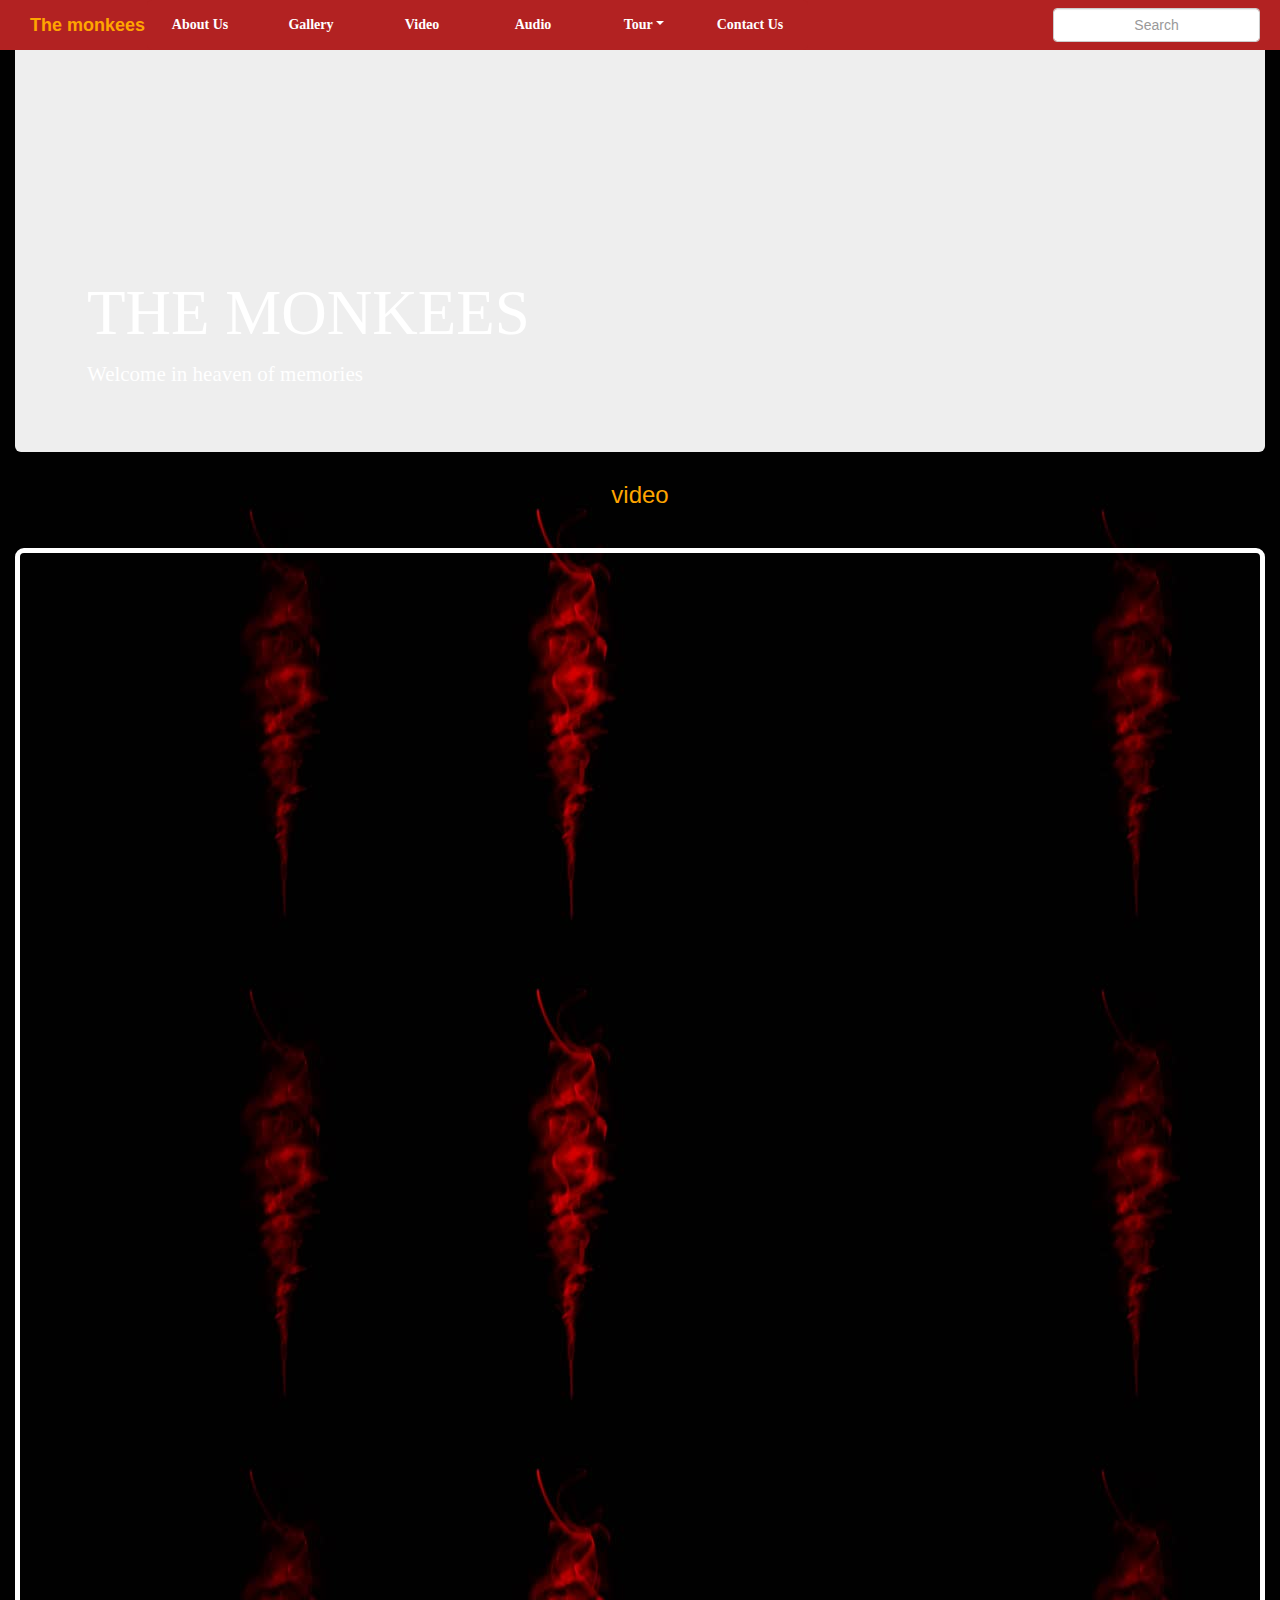
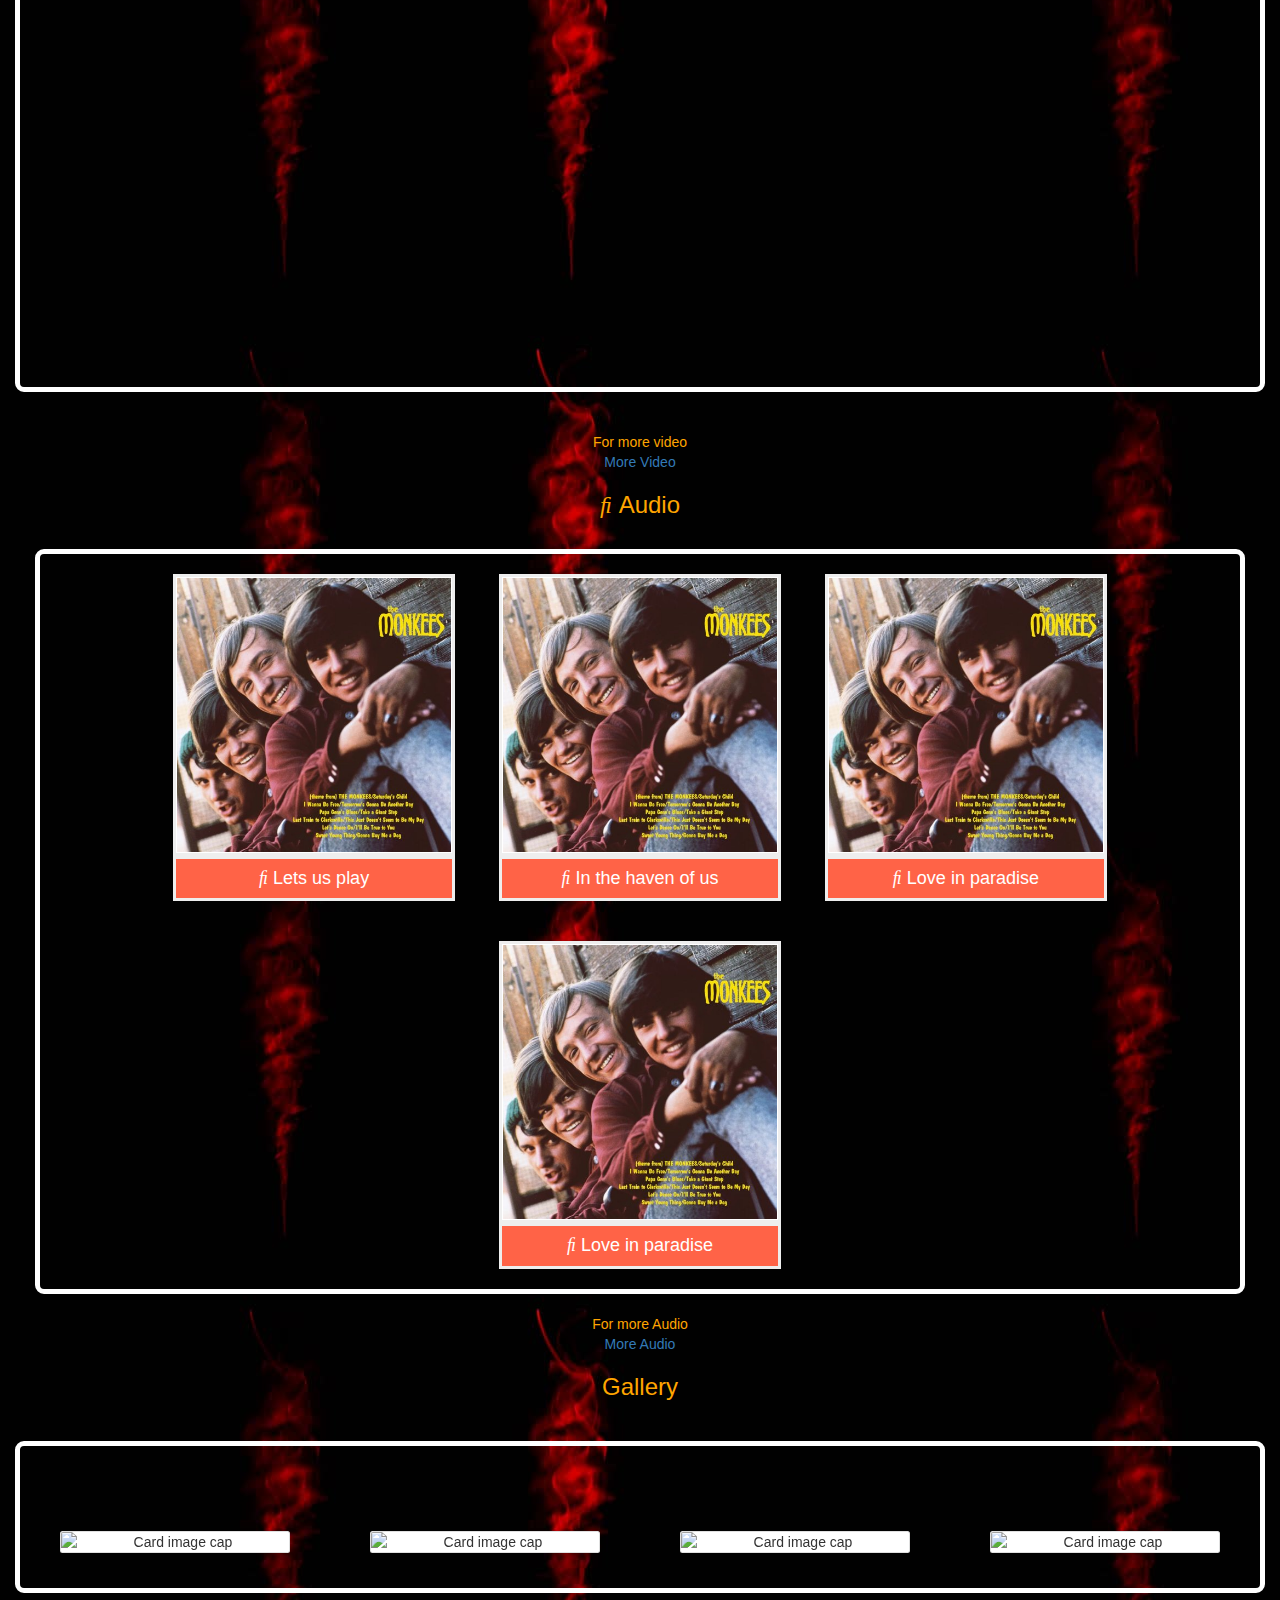
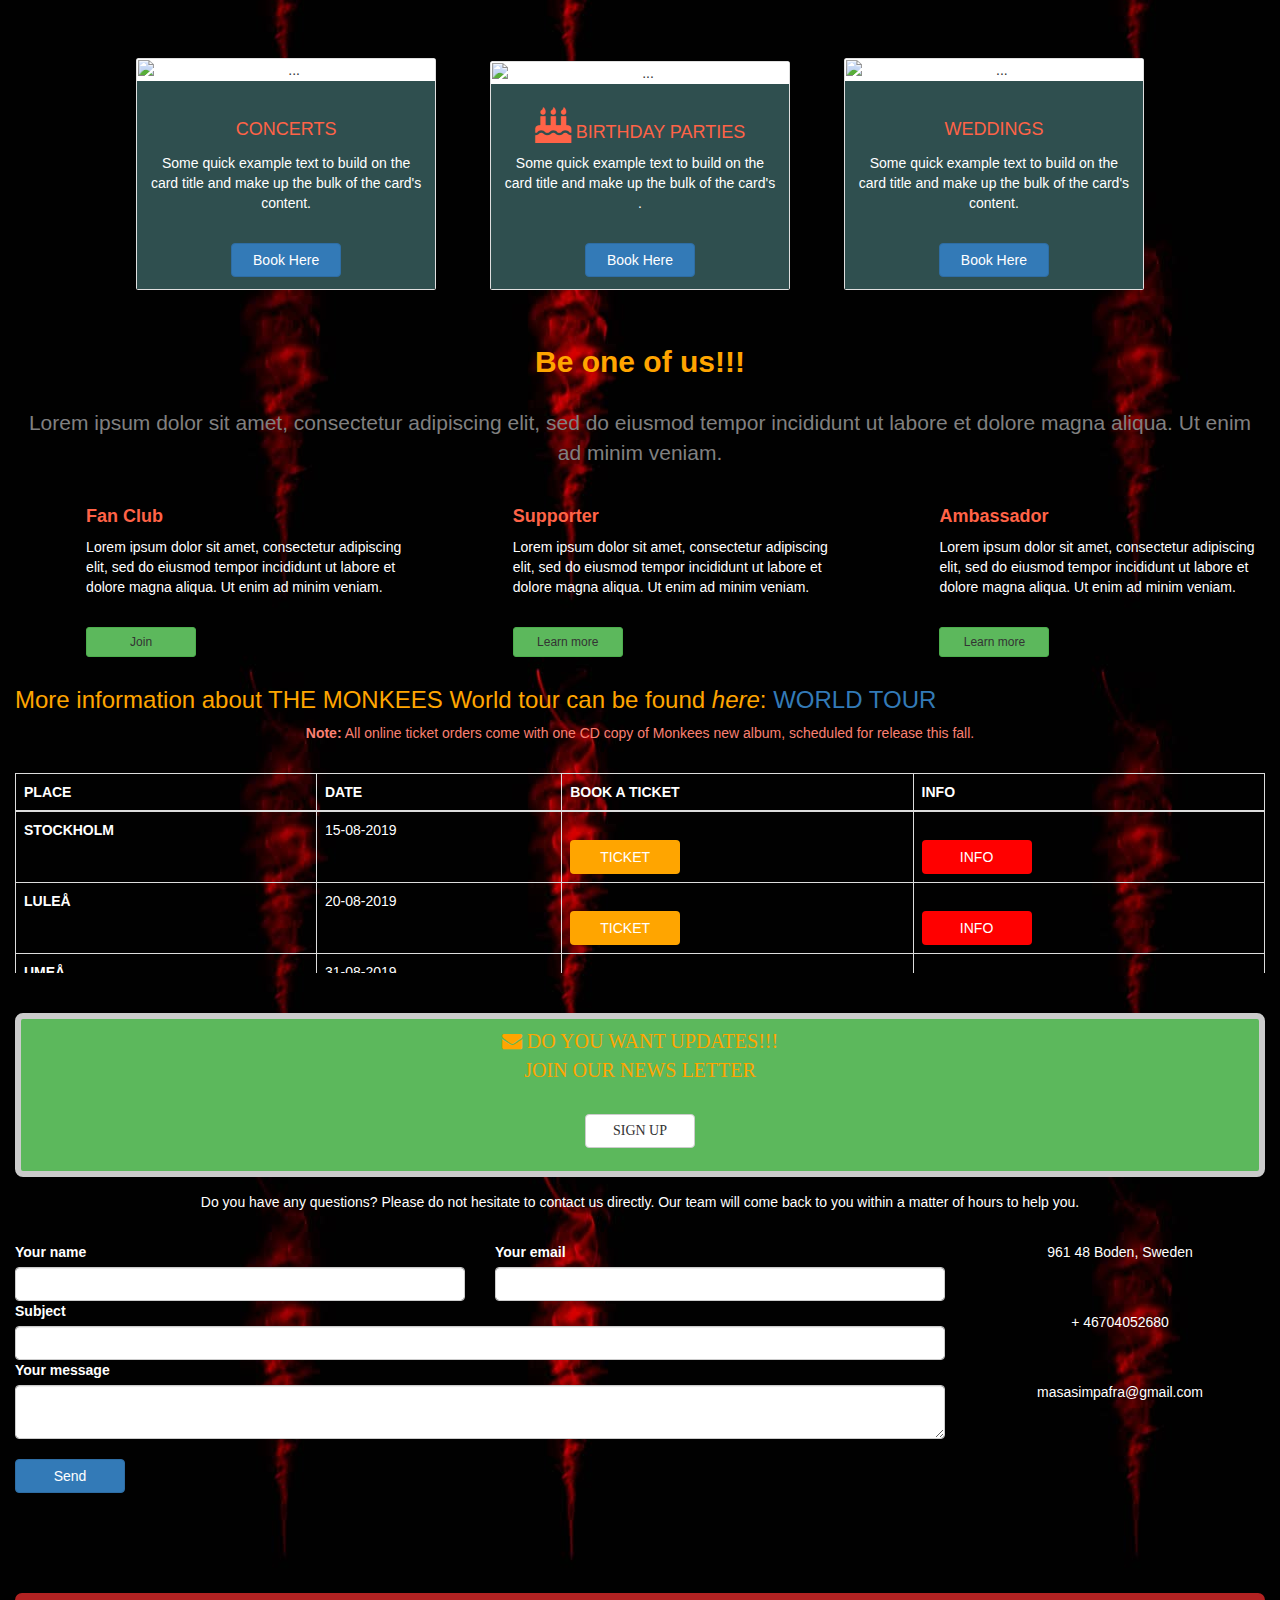
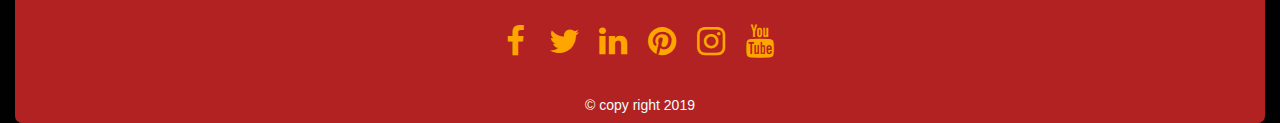
==== commit 76354bb3: "add modification" ====
--- a/index.html
+++ b/index.html
@@ -28,26 +28,25 @@
 
 
 
-<nav class="navbar navbar-dark navbar-expand-sm  navbar-fixed-top">
+<nav class="navbar navbar-dark navbar-expand-sm  navbar-fixed-top col-sm-12">
     <a href="#home" class="navbar-brand xxxxlarge lobster">The monkees</a>
     <button class="navbar-toggler ml-auto" type="button" data-toggle="collapse" data-target="#navbarNavDropdown" aria-controls="navbarNavDropdown" aria-expanded="false" aria-label="Toggle navigation">
         <span class="navbar-toggler-icon"></span></button>
 
     <div class="collapse navbar-collapse " id="navbarNavDropdown">
         <ul class="navbar-nav mr-auto tangerine">
-            <li class="active nav-item mr-2 hovertop"><a class="nav-link" href="#exampleModalScrollable" data-toggle="modal" data-target="#exampleModalScrollable">About Us</a></li>
-            <li class="active nav-item mr-2 hovertop"><a class="nav-link" href="#contact">Contact Us</a></li>
-
-            <li class=" active nav-item dropdown hovertop">
+            <li class="active nav-item mr-2 hovertop"><a class="nav-link" href="about.html">About Us</a></li>
+            <li class="active nav-item mr-2 hovertop"><a class="nav-link" href="#gallery">Gallery</a></li>
+            <li class="active nav-item mr-2 hovertop"><a class="nav-link" href="#video" > Video </a></li>
+            <li class="active nav-item mr-2 hovertop"><a class="nav-link" href="#audio">Audio</a></li>
+        <li class=" active nav-item dropdown hovertop">
                 <a class="nav-link dropdown-toggle" href="#" id="navbarDropdownMenuLink" role="button" data-toggle="dropdown" aria-haspopup="true" aria-expanded="false"> Tour</a>
                 <div class="dropdown-menu" aria-labelledby="navbarDropdownMenuLink">
-                    <a class="dropdown-item" href="america.html">AMERICA</a>
-                    <a class="dropdown-item" href="tour.html">EUROPE</a>
+                    <a class="dropdown-item" href="#tour">LOCAL TOUR</a>
+                    <a class="dropdown-item" href="tour.html">WORLD TOUR</a>
                 </div>
             </li>
-            <li class="active nav-item mr-2 hovertop"><a class="nav-link" href="#gallery">Gallery</a></li>
-            <li class="active nav-item mr-2 hovertop"><a class="nav-link" href="https://www.youtube.com/embed/ZcXpKiY2MXE" target="_blank"> Video </a></li>
-            <li class="active nav-item mr-2 hovertop"><a class="nav-link" href="https://www.youtube.com/embed/G5EuEF05G2M" target="_blank">Audio</a></li>
+            <li class="active nav-item mr-2 hovertop"><a class="nav-link" href="#contact">Contact Us</a></li>
         </ul>
     </div>
     <form class="form-inline row d-none d-sm-block ">
@@ -61,7 +60,8 @@
 
 <!-- start home image -->
 
-<div class="container-fluid callout-container " id="home">
+<div class="container-fluid callout-container " style="
+   top:0;" id="home">
     <img class="image-big" src="images/all2.png">
 
     <!-- end of home image --->
@@ -69,13 +69,13 @@
 
     <!--jumbtron-->
 
-    <header class="jumbotron tangerine " id="landing-view">
-
-        <div class="container top">
-            <h1><font color="	#FF8C00">THE MONKEES</font></h1>
+    <header class="jumbotron tangerine landing-view">
+
+        <div class=" top active">
+            <h1><font color="white">THE MONKEES</font></h1>
             <div class="row">
                 <div class="col-xs-hidden col-sm-4 col-md-4">
-                    <p><font color="orange">Welcome in heaven of memories</font></p>
+                    <p><font color="white">Welcome in heaven of memories</font></p>
                 </div>
             </div>
         </div>
@@ -83,198 +83,515 @@
     </header>
 
     <!--end jambtron-->
-
-    <!-- Projects section  -->
-    <section class="text-center my-5" id="about">
-
-        <!-- Section heading -->
-        <font class="red">  <h2 class="h1-responsive font-weight-bold text-center my-5 tangerine"><font color="orange">MOVE WITH US</font></h2>
-        <!-- Section description -->
-        <font color="white"> <p class="text-center w-responsive mx-auto mb-5"> Duis aute irure dolor in reprehenderit in
-                voluptate velit esse cillum dolore eu fugiat nulla pariatur. Excepteur sint occaecat cupidatat non
-                proident, sunt in culpa qui officia deserunt mollit est laborum.</p> </font>
-
-        <!-- Grid row -->
-        <div class="row">
-
-            <!-- Grid column -->
-            <div class="col-md-12 mb-4">
-                <div class="card card-image" style="background-image: url(images/all3.png);">
-                    <div class="text-black d-flex align-items-center rgba-black-strong py-5 px-4 rounded">
-                        <div>
-                            <h6 class="purple-text">
-                       </h6>
-                        </div>
-                    </div>
+    <div class="cente">
+    <font color="orange"><h3> <i class="fas fa-video"></i> video</h3></font>
+     </div>
+     
+     
+     
+   <!-- video--> 
+   
+<!-- Section: Social card with video-->
+<section class="box " id="video">
+<!-- Card video-->
+<div class="vevo">
+<iframe class="container" width="764" height="573" src="https://www.youtube.com/embed/ZcXpKiY2MXE" frameborder="0" allow="accelerometer; autoplay; encrypted-media; gyroscope; picture-in-picture" allowfullscreen></iframe>
+  </div>
+  <div class="vevo ">
+<iframe class="container" width="560" height="273" src="https://www.youtube.com/embed/I-Pv7CD2Ocs" frameborder="0" allow="accelerometer; autoplay; encrypted-media; gyroscope; picture-in-picture" allowfullscreen></iframe>
+  </div>
+ <div class="veva ">
+ <iframe class="container" width="759" height="573" src="https://www.youtube.com/embed/Dshnh3u1yFg" frameborder="0" allow="accelerometer; autoplay; encrypted-media; gyroscope; picture-in-picture" allowfullscreen></iframe>
+  </div>
+   
+         
+        </section>
+<!-- Section: Social card with video-->
+   <!-- end of video--> 
+   <div class="cente">
+   <font color="orange"> <p>For more video<br><i class="fas fa-hand-point-right"></i><a href="">More Video</a></p></font>
+     </div>
+     
+     
+     
+    <!--live video--> 
+     
+     
+     <!--end of live video-->
+     
+  <!--audio-->   
+   <div class="cente" id="audio">
+    <font color="orange"><h3><i class="fas fa-music"></i> Audio</h3></font>
+     </div>
+  
+  
+   <div class="audi box">
+   <!-- Card -->
+<div class="audi">
+
+  <!-- Card image -->
+  <div class="kad ">
+    <a href="https://www.youtube.com/embed/G5EuEF05G2M" target="_blank"><img src="images/cava.png" class="card-img-top" alt="..." ></a>
+    
+      <div class="mask rgba-white-slight"></div>
+    
+  </div>
+
+  <!-- Card content -->
+  <div class="kad kado">
+
+    <!-- Title -->
+    <h4 class="title"> <i class="fas fa-music"></i> Lets us play</h4>
+    <!-- Text -->
+  
+
+  </div>
+
+</div>
+<!-- Card -->  
+     
+    
+    <div class="audi">
+
+  <!-- Card image -->
+  <div class="kad">
+    <a href="https://www.youtube.com/embed/G5EuEF05G2M" target="_blank"><img src="images/cava.png" class="card-img-top" alt="..." ></a>
+    
+      <div class="mask rgba-white-slight"></div>
+    
+  </div>
+
+  <!-- Card content -->
+  <div class="kad kado">
+
+    <!-- Title -->
+    <h4 class="title"> <i class="fas fa-music"></i> In the haven of us</h4>
+    <!-- Text -->
+  
+
+  </div>
+
+</div>
+<!-- Card -->  
+     
+     <div class="audi">
+
+  <!-- Card image -->
+  <div class="kad">
+    <a href="https://www.youtube.com/embed/G5EuEF05G2M" target="_blank"><img src="images/cava.png" class="card-img-top" alt="..." ></a>
+    
+      <div class="mask rgba-white-slight"></div>
+    
+  </div>
+
+  <!-- Card content -->
+  <div class="kad kado">
+
+    <!-- Title -->
+    <h4 class="title"> <i class="fas fa-music"></i> Love in paradise</h4>
+    <!-- Text -->
+  
+
+  </div>
+
+</div>
+<!-- Card -->  
+  <!-- Card -->  
+     
+     <div class="audi">
+
+  <!-- Card image -->
+  <div class="kad">
+    <a href="https://www.youtube.com/embed/G5EuEF05G2M" target="_blank"><img src="images/cava.png" class="card-img-top" alt="..." ></a>
+    
+      <div class="mask rgba-white-slight"></div>
+    
+  </div>
+
+  <!-- Card content -->
+  <div class="kad kado">
+
+    <!-- Title -->
+    <h4 class="title"> <i class="fas fa-music"></i> Love in paradise</h4>
+    <!-- Text -->
+  
+
+  </div>
+
+</div>
+<!-- Card -->  
+        
+     
+   </div>  
+   <!--end audio--> 
+   
+   <div class="cente">
+   <font color="orange"> <p>For more Audio<br><i class="fas fa-hand-point-right"></i><a href="">More Audio</a></p></font>
+     </div>
+   
+   
+   
+   <!--gallery-->
+   
+   
+    <div class="cente">
+    <font color="orange"><h3><i class="fas fa-images"></i> Gallery</h3></font>
+     </div>
+   
+    <!--Carousel Wrapper-->
+<div id="multi-item-example" class="carousel slide carousel-multi-item carousel-multi-item-2 box" data-ride="carousel">
+
+  <!--Controls-->
+  <div class="controls-top cente" id="gallery">
+    <a class="black-text " href="#multi-item-example" data-slide="prev"><i class="fas fa-angle-left fa-3x pr-3 "></i></a>
+    <a class="black-text " href="#multi-item-example" data-slide="next"><i class="fas fa-angle-right fa-3x pl-3 "></i></a>
+  </div>
+  <!--/.Controls-->
+
+  <!--Slides-->
+  <div class="carousel-inner" role="listbox">
+
+    <!--First slide-->
+    <div class="carousel-item active">
+
+      <div class="col-md-3 mb-3">
+        <div class="card">
+          <img class="img-fluid" src="images/smith.png" class="card-img-top" 
+            alt="Card image cap">
+        </div>
+      </div>
+
+      <div class="col-md-3 mb-3">
+        <div class="card">
+          <img class="img-fluid" src="images/md.png" class="card-img-top" 
+            alt="Card image cap">
+        </div>
+      </div>
+
+      <div class="col-md-3 mb-3">
+        <div class="card">
+          <img class="img-fluid" src="images/tt.png" class="card-img-top" 
+            alt="Card image cap">
+        </div>
+      </div>
+
+      <div class="col-md-3 mb-3">
+        <div class="card">
+          <img class="img-fluid" src="images/smith.png" class="card-img-top" 
+            alt="Card image cap">
+        </div>
+      </div>
+
+    </div>
+    <!--/.First slide-->
+
+    <!--Second slide-->
+    <div class="carousel-item">
+
+      <div class="col-md-3 mb-3">
+        <div class="card">
+          <img class="img-fluid" src="images/all4.png" class="card-img-top" 
+            alt="Card image cap">
+        </div>
+      </div>
+
+      <div class="col-md-3 mb-3">
+        <div class="card">
+          <img class="img-fluid" src="images/dd.png" class="card-img-top" 
+            alt="Card image cap">
+        </div>
+      </div>
+
+      <div class="col-md-3 mb-3">
+        <div class="card">
+          <img class="img-fluid" src="images/g4.png" class="card-img-top" 
+            alt="Card image cap">
+        </div>
+      </div>
+
+      <div class="col-md-3 mb-3">
+        <div class="card">
+          <img class="img-fluid" src="images/smith.png" class="card-img-top" 
+            alt="Card image cap">
+        </div>
+      </div>
+
+    </div>
+    <!--/.Second slide-->
+
+    <!--Third slide-->
+    <div class="carousel-item">
+
+      <div class="col-md-3 mb-3">
+        <div class="card">
+          <img class="img-fluid" src="images/all4.png" class="card-img-top" 
+            alt="Card image cap">
+        </div>
+      </div>
+
+      <div class="col-md-3 mb-3">
+        <div class="card">
+          <img class="img-fluid" src="images/dd.png" class="card-img-top" 
+            alt="Card image cap">
+        </div>
+      </div>
+
+      <div class="col-md-3 mb-3">
+        <div class="card">
+          <img class="img-fluid" src="images/momo2.png" class="card-img-top" 
+            alt="Card image cap">
+        </div>
+      </div>
+
+      <div class="col-md-3 mb-3">
+        <div class="card">
+          <img class="img-fluid" src="images/md.png" class="card-img-top" 
+            alt="Card image cap">
+        </div>
+      </div>
+
+    </div>
+    <!--/.Third slide-->
+
+  </div>
+  <!--/.Slides-->
+
+</div>
+<!--/.Carousel Wrapper-->
+   
+   <!--end gallery-->
+     
+  <!-- start booking-->
+  
+
+<span class="activiti">
+    
+   <div class="card activiti" style="width: 30rem;">
+  <img src="images/concert.png" class="card-img-top" alt="...">
+  <div class="card-body">
+    <h4 class="card-book"><i class="fas fa-glass-cheers fa-2x"></i>CONCERTS</h4>
+    <p class="card-text">Some quick example text to build on the card title and make up the bulk of the card's content.</p>
+    <a href="#" class="btn btn-primary">Book Here</a>
+  </div>
+</div>
+<div class="card activiti" style="width: 30rem;">
+  <img src="images/bithdays.png" class="card-img-top" alt="...">
+  <div class="card-body">
+    <h4 class="card-book"><i class="fa fa-birthday-cake fa-2x"></i> BIRTHDAY PARTIES</h4>
+    <p class="card-text">Some quick example text to build on the card title and make up the bulk of the card's .</p>
+    <a href="#" class="btn btn-primary">Book Here</a>
+  </div>
+</div>
+<div class="card activiti" style="width: 30rem;">
+  <img src="images/wedding.jpg" class="card-img-top" alt="...">
+  <div class="card-body">
+    <h4 class="card-book"> <i class="fas fa-hand-holding-heart fa-2x"></i> WEDDINGS</h4>
+    <p class="card-text">Some quick example text to build on the card title and make up the bulk of the card's content.</p>
+    <a href="#" class="btn btn-primary">Book Here</a>
+  </div>
+</div>
+ 
+    
+</span>
+
+
+
+<!-- end of booking section-->
+
+
+ <!-- Section: Features v.2 -->
+<section class="my-5">
+
+  <!-- Section heading -->
+  <font color="orange"><h2 class="h1-responsive font-weight-bold text-center my-5">Be one of us!!!</h2></font>
+  <!-- Section description -->
+  <font color="grey"><p class="lead grey-text text-center w-responsive mx-auto mb-5">Lorem ipsum dolor sit amet, consectetur
+    adipiscing elit, sed do eiusmod tempor incididunt ut labore et dolore magna aliqua. Ut enim ad minim
+    veniam.</p></font>
+
+  <!-- Grid row -->
+  <div class="row">
+
+    <!-- Grid column -->
+    <div class="col-md-4 mb-md-0 mb-5">
+
+      <!-- Grid row -->
+      <div class="row">
+
+        <!-- Grid column -->
+        <div class="col-lg-2 col-md-3 col-2">
+         <font color="orange"> <i class="fas fa-users fa-2x"></i></font>
+        </div>
+        <!-- Grid column -->
+
+        <!-- Grid column -->
+       <div class="col-lg-10 col-md-9 col-10">
+          <font color="tomato"> <h4 class="font-weight-bold">Fan Club</h4> </font>
+          <p class="join">Lorem ipsum dolor sit amet, consectetur adipiscing elit, sed do eiusmod tempor
+            incididunt ut labore et dolore magna aliqua. Ut enim ad minim veniam.</p>
+          <a class="btn btn-sm btn-success ">Join</a>
+        </div>
+        <!-- Grid column -->
+
+      </div>
+      <!-- Grid row -->
+
+    </div>
+    <!-- Grid column -->
+
+    <!-- Grid column -->
+    <div class="col-md-4 mb-md-0 mb-5">
+
+      <!-- Grid row -->
+      <div class="row">
+
+        <!-- Grid column -->
+        <div class="col-lg-2 col-md-3 col-2">
+        <font color="orange"><i class="fas fa-donate fa-2x"></i></font>
+        </div>
+        <!-- Grid column -->
+
+        <!-- Grid column -->
+        <div class="col-lg-10 col-md-9 col-10">
+         <font color="tomato"> <h4 class="font-weight-bold">Supporter</h4></font>
+          <p class="join">Lorem ipsum dolor sit amet, consectetur adipiscing elit, sed do eiusmod tempor
+            incididunt ut labore et dolore magna aliqua. Ut enim ad minim veniam.</p>
+          <a class="btn btn-success btn-sm">Learn more</a>
+        </div>
+        <!-- Grid column -->
+
+      </div>
+      <!-- Grid row -->
+
+    </div>
+    <!-- Grid column -->
+
+    <!-- Grid column -->
+    <div class="col-md-4">
+
+      <!-- Grid row -->
+      <div class="row">
+
+        <!-- Grid column -->
+        <div class="col-lg-2 col-md-3 col-2">
+        <font color="orange"> <i class="fas fa-handshake fa-2x"></i></font>
+        </div>
+        <!-- Grid column -->
+
+        <!-- Grid column -->
+        <div class="col-lg-10 col-md-9 col-10">
+          <font color="tomato"><h4 class="font-weight-bold">Ambassador</h4></font>
+          <p class="join">Lorem ipsum dolor sit amet, consectetur adipiscing elit, sed do eiusmod tempor
+            incididunt ut labore et dolore magna aliqua. Ut enim ad minim veniam.</p>
+          <a class="btn btn-success btn-sm">Learn more</a>
+        </div>
+        <!-- Grid column -->
+
+      </div>
+      <!-- Grid row -->
+
+    </div>
+    <!-- Grid column -->
+
+  </div>
+  <!-- Grid row -->
+
+</section>
+<!-- Section: Features v.2 -->
+
+
+
+
+
+
+
+
+
+
+
+<div class="">
+          <font color="orange" id="tour"> 
+          <h3>More information about THE MONKEES World tour can be found <i>here</i>: <font color="green"><i class="fas fa-hand-point-right"></i> </font><a href="tour.html">WORLD TOUR</a> </h3></font>
+            <div>
+                <div >
+                 <font color="#FA8072">  <p class="note note-primary text-center w-responsive mx-auto mb-5"> <strong>Note:</strong> All online ticket orders come with one CD copy of
+Monkees new album, scheduled for release this fall.</p></font>
                 </div>
             </div>
-            <h1 class="py-3 font-weight-bold uppercase">
-                          <font color="orange" face="Comic sans MS" size=" 5">  <strong>The Monkees-Moves</strong></font><br>
-                         
-                        </h1>
-            <font color="white"> <p class="pb-3"> Hey, Hey!
-            
-            The Monkees may be coming to YOUR town very soon...
-            
-            Check out these dates for Michael Nesmith, Micky Dolenz and The Monkees upcoming concerts
-            
-            <strong>Michael Nesmith solo (performing his legendary songs from the 1970's like Joanne, Silver Moon, Some Shelley's Blues and Propinquity).</strong>
-                        </p></font>
-
-            <!-- Grid column -->
-
-            <!-- Grid column -->
-
-            <div class="col-md-6 ">
-                <div class="card card-image" style="background-image: url(images/all2.png);">
-                    <div class="text-white  text-center d-flex align-items-center rgba-black-strong py-5 px-4 rounded">
-                        <div>
-                            <h6 class="green-text">
-                       </h6>
-                            <h3 class="py-3 font-weight-bold">
-                        </h3>
-                        </div>
-                    </div>
-                </div>
-            </div>
-            <div>
-                <font color="white"> <p class="pb-3">Michael Nesmith and Micky Dolenz of The Monkees will hit the road once again in 2019, continuing their first-ever national tour as a duo. These special performances will fe… <a href=""><font color="red">read more</font></a>
-                </p>
-                </font>
-                <a class="btn btn-secondary btn-rounded btn-md"> Get tickets</a>
-            </div>
-            <!-- Grid column -->
-
-            <!-- Grid column -->
-            <div class="col-md-6 ">
-                <div class="card card-image" style="background-image: url(images/all4.png); ">
-                    <div class="text-white  text-center d-flex align-items-center rgba-black-strong py-5 px-4 rounded">
-                        <div>
-                            <h6 class="green-text">
-                       </h6>
-                            <h3 class="py-3 font-weight-bold">
-                       </h3>
-                        </div>
-                    </div>
-                </div>
-            </div>
-            <div>
-                <font color="white"> <p class="pb-3"><i class="far fa-laugh-beam"></i> Hey, Hey!
-            
-            The Monkees may be coming to YOUR town very soon...
-            
-            Check out these dates for Michael Nesmith, Micky Dolenz and The Monkees upcoming concerts
-            
-            <strong>Michael Nesmith solo (performing his legendary songs from the 1970's like Joanne, Silver Moon, Some Shelley's Blues and Propinquity).</strong>
-                        </p></font>
-                <a class="btn btn-secondary btn-rounded btn-md"> Get tickets</a>
-                <!-- Grid column -->
-            </div>
-        </div>
-        </font>
-    </section><font class="red">
-
-<!-- end of project section..news...--> 
-
-
-
-
-
-  <!-- Grid row -->
-  
-  <!-- Grid row -->
-         <div class="row">
-       <!-- Section heading -->
-        <font class="red">  <h2 class="h1-responsive font-weight-bold text-center my-5 tangerine"><font color="orange">BOOKINGS</font></h2>
-        <!-- Grid column -->
-                <div class="column-2 px-2 mb-r">
-              
-                  <!--Card-->
-                  <div class="card default-color-dark">
-              
-                    <!--Card image-->
-                    <div class="view">
-                      <img src="images/concert.png" class="card-img-top" alt="photo">
-                      <a href="#">
-                        <div class="mask rgba-white-slight"></div>
-                      </a>
-                    </div>
-              
-                    <!--Card content-->
-                    <div class="card-body text-center">
-                      <!--Title-->
-                      <h4 class="card-title white-text tangerine ">CONCERTS</h4>
-                      <!--Text-->
-                      <p class="card-text white-text"><font color="white">Sed ut perspiciatis unde omnis iste natus error sit voluptatem accusantium doloremque laudantium, totam rem
-                        aperiam, eaque ipsa quae ab illo </font> </p>
-    <a href="#" class="btn btn-outline-white btn-md">Book Here</a>
-</div>
-
-</div>
-</div>
-<!-- Grid column -->
-
-<!-- Grid column -->
-<div class="column-1 px-2 mb-r">
-
-    <!--Card-->
-    <div class="card primary-color-dark">
-        <!--Card image-->
-        <div class="view">
-            <img src="images/bithdays.png" class="card-img-top" alt="photo">
-            <a href="#">
-                <div class="mask rgba-white-slight"></div>
-            </a>
-        </div>
-        <!--Card content-->
-        <div class="card-body text-center">
-            <!--Title-->
-            <h4 class="card-title white-text tangerine ">BIRTHDAY PARTIES</h4>
-            <!--Text-->
-            <p class="card-text white-text"><font color="white">Sed ut perspiciatis unde omnis iste natus error sit voluptatem accusantium doloremque laudantium, totam rem
-                        aperiam, eaque ipsa quae ab illo </font> .</p>
-            <a href="#" class="btn btn-outline-white btn-md">Book Here</a>
-        </div>
-    </div>
-</div>
-<!-- Grid column -->
-
-<!-- Grid column -->
-<div class="column-1 px-2">
-    <!--Card-->
-    <div class="card warning-color-dark">
-        <!--Card image-->
-        <div class="view">
-            <img src="images/wedding.jpg" class="card-img-top" alt="photo">
-            <a href="#">
-                <div class="mask rgba-white-slight"></div>
-            </a>
-        </div>
-        <!--Card content-->
-        <div class="card-body text-center">
-            <!--Title-->
-            <h4 class="card-title white-text tangerine ">WEDDINGS</h4>
-            <!--Text-->
-            <p class="card-text white-text"><font color="white">Sed ut perspiciatis unde omnis iste natus error sit voluptatem accusantium doloremque laudantium, totam rem
-                    aperiam, eaque ipsa quae ab illo </font></p>
-            <a href="#" class="btn btn-outline-white btn-md">Book Here</a>
-        </div>
-    </div>
-    <!--/.Card-->
-</div>
-<!-- Grid column -->
-</div>
-<!-- Grid row -->
-
-<!-- end of booking section-->
-
+        </div>
+
+
+
+
+<!--tour-->
+
+<div class="table-wrapper-scroll-y my-custom-scrollbar" id="local">
+
+  <font color="white"><table class="table table-bordered <!--table-striped--> mb-0">
+    <thead>
+      <tr>
+        <th scope="col">PLACE</th>
+        <th scope="col">DATE</th>
+        <th scope="col">BOOK A TICKET</th>
+        <th scope="col">INFO</th>
+      </tr>
+    </thead>
+    <tbody>
+      <tr>
+        <th scope="row">STOCKHOLM</th>
+        <td>15-08-2019</td>
+        <td><button class="btn">TICKET</button></td>
+        <td><button class="button btn" href="#">INFO</button></td>
+      </tr>
+      <tr>
+        <th scope="row">LULEÅ</th>
+        <td>20-08-2019</td>
+         <td><button class="btn">TICKET</button></td>
+         <td><button class="button btn" href="#">INFO</button></td>
+      </tr>
+      <tr>
+        <th scope="row">UMEÅ</th>
+        <td>31-08-2019</td>
+        <td><button class="btn">TICKET</button></td>
+        <td><button class="button btn" href="#">INFO</button></td>
+      </tr>
+      <tr>
+        <th scope="row">SKELLEFTEÅ</th>
+        <td>05-09-2019</td>
+         <td><button class="btn">TICKET</button></td>
+       <td><button class="button btn" href="#">INFO</button></td>
+      </tr>
+      <tr>
+        <th scope="row">PITEÅ</th>
+        <td>12-09-2019</td>
+         <td><button class="btn">TICKET</button></td>
+        <td><button class="button btn" href="#">INFO</button></td>
+      </tr>
+      <tr>
+        <th scope="row">BODEN</th>
+        <td>25-10-2019</td>
+        <td><button class="btn">TICKET</button></td>
+       <td><button class="button btn" href="#">INFO</button></td>
+      </tr>
+    </tbody>
+  </table>
+</font>
+</div>
+
+
+
+
+
+<!-- end tour-->
 
 
 <!-- contact -->
 <div class="text-center uppercase tangerine call" id="my-content">
-    <font color="orange"> <p>Do you want Updates!!!<br>Join our news letter <br><i class="fas fa-hand-point-down"></i></p></font>
+    <font color="orange"> <p><i class="fa fa-envelope"></i> Do you want Updates!!!<br>Join our news letter <br><i class="fas fa-hand-point-down"></i></p></font>
     <a href="#modalRegisterForm" class=" btn btn-default btn-rounded mb-4 " data-toggle="modal" data-target="#modalRegisterForm">Sign Up</a>
 </div>
+
+
 
 
 <!-- The Contact Section -->
@@ -284,7 +601,7 @@
     <!--Section heading-->
     <font color="white">  <h2 class="h1-responsive font-weight-bold text-center my-4"></h2>
                           <!--Section description-->
-                          <p class="text-center w-responsive mx-auto mb-5">Do you have any questions? Please do not hesitate to contact us directly. Our team will come back to you within
+                          <p class="text-center w-responsive mx-auto mb-5"><i class="far fa-comment-alt"></i> Do you have any questions? Please do not hesitate to contact us directly. Our team will come back to you within
                               a matter of hours to help you.</p>
                       
                           <div class="row">
@@ -299,8 +616,9 @@
                                           <!--Grid column-->
                                           <div class="col-md-6">
                                               <div class="md-form mb-0">
+                                                <label for="name" class="">Your name</label>
                                                   <input type="text" id="name" name="name" class="form-control">
-                                                  <label for="name" class="">Your name</label>
+                                                  
                                               </div>
                                           </div>
                                           <!--Grid column-->
@@ -308,8 +626,9 @@
                                           <!--Grid column-->
                                           <div class="col-md-6">
                                               <div class="md-form mb-0">
+                                                <label for="email" class="">Your email</label>
                                                   <input type="text" id="email" name="email" class="form-control">
-                                                  <label for="email" class="">Your email</label>
+                                                  
                                               </div>
                                           </div>
                                           <!--Grid column-->
@@ -321,8 +640,9 @@
                                       <div class="row">
                                           <div class="col-md-12">
                                               <div class="md-form mb-0">
+                                                <label for="subject" class="">Subject</label>
                                                   <input type="text" id="subject" name="subject" class="form-control">
-                                                  <label for="subject" class="">Subject</label>
+                                                  
                                               </div>
                                           </div>
                                       </div>
@@ -335,8 +655,9 @@
                                           <div class="col-md-12">
                       
                                               <div class="md-form">
+                                                 <label for="message">Your message</label>
                                                   <textarea type="text" id="message" name="message" rows="2" class="form-control md-textarea"></textarea>
-                                                  <label for="message">Your message</label>
+                                                 
                                               </div>
                       
                                           </div>
@@ -377,32 +698,6 @@
 
 <!--end of Contact section-->
 
-
-<!--reminder-->
-
-<font color="#FA8072"> <p class="note note-primary"><strong>Note:</strong> Lorem, ipsum dolor sit amet consectetur adipisicing
-  elit. Cum doloremque officia laboriosam. Itaque ex obcaecati architecto! Qui necessitatibus delectus placeat
-  illo rem id nisi consequatur esse, sint perspiciatis soluta porro?</p> </font>
-<!--end of reminder-->
-
-
-<!-- Footer -->
-
-<footer class="footer">
-    <div class="col-sm-12 ">
-        <h5 class=" general-sub"></h5>
-        <ul class="list-inline social-links">
-            <li><a target="_blank" href="#"><i class="fa fa-facebook"></i></a></li>
-            <li><a target="_blank" href="#"><i class="fa fa-twitter"></i></a></li>
-            <li><a target="_blank" href="#"><i class="fa fa-linkedin"></i></a></li>
-            <li><a target="_blank" href="#"><i class="fa fa-pinterest"></i></a></li>
-            <li><a target="_blank" href="#"><i class="fa fa-instagram"></i></a></li>
-            <li><a target="_blank" href="#"><i class="fa fa-youtube"></i></a></li>
-        </ul>
-    </div>
-    <div class="medium col-sm-12">© copy right 2019</div>
-</footer>
-<!--end of footer-->
 
 
 
@@ -452,286 +747,30 @@
 
 
 
-<!--start Modal about us -->
-
-
-
-<div class="modal" id="exampleModalScrollable" tabindex="-1" role="dialog" aria-labelledby="exampleModalScrollableTitle" aria-hidden="true">
-    <div class="modal-dialog modal-dialog-scrollable" role="document">
-        <div class="modal-content">
-            <div class="modal-header">
-                <h5 class="modal-title" id="exampleModalScrollableTitle"></h5>
-                <button type="button" class="close" data-dismiss="modal" aria-label="Close">
-                    <span aria-hidden="true">×</span>
-                </button>
-            </div>
-            <div class="modal-body">
-
-
-                <article><font color="black">
-    <h1>THE MONKEES</h1>
-    
-
-<p>The monkees was founded in stockholm,on February 13, 1942 by four members, one of them is Peter who was born from John and Virginia Thorkelson. He was the oldest of the Monkees even though this fact was concealed so that Mike Nesmith could assume the job as leader of the group. When he was younger, Peter and his family moved quite a bit, and even ended up in Berlin, Germany at one point until his family finally settled into Connecticut. His father assumed a job at the University of Connecticut teaching economics.
-
-Peter began mastering musical instruments at a very early age. At nine, he studied piano and later took up the banjo and acoustic guitar. He attended Carleton College in Minnesota, but he flunked out twice, so he decided to seek his fame and fortune in the Greenwich Village scene of New York. There he played in clubs and cafes, trying to make a living. While in New York, he befriended Stephen Stills and his first wife Jody. His first marriage was short lived however, only lasting three months. He realized that he would not find fame in New York, so Peter made his way to California.
-
-In California, Peter had hoped to make it big, but ended up working a dishwashing job for $50 a week. Peter met up with his friend from the Village, Stills, and got a job playing piano for him in the group, The Buffalo Fish. It was Stills who got Peter the audition for The Monkees, after he was rejected for thinning hair and crooked teeth. Peter auditioned and got the job, his musical ability and his ability to play a convincing dummy landed him the role.
-
-"I played a simpleton," Peter said about his part in the television show. </p>
-
-
-
-<p><font>"It was a character I had developed on the Greenwich Village stages as a way of protecting myself against the result of my bad jokes."
-
-While The Monkees was a terrific opportunity, there were many tales of hard times for Peter during the project. But apparently Peter knew what he was getting into. "The goal was what happened. Nobody was taken by surprise. I wasn't taken by surprise but the magnitude."
-
-However, his lack of creative control over the music was disappointing. On the first album, Peter was only allowed to play fourth chair acoustic guitar on Mike's song "Papa Gene's Blues." Studio musicians were brought in to play on the album. The second album was more of a shock for all the Monkees because it was released without their consent. They were on tour at the time and were given no input on any of the album.
-
-"The second record was so angering, because Donnie almost militantly cut us out of the process. By the time we were playing our own music onstage, and we were righteously pissed that the album was released without our knowing anything at all about it. We thought those tracks were being recorded for the TV show, not a new album. We were on the road at the time, and somebody went across the street to the mall to get a copy. We had to buy the album just to hear it."
-
-This caused a revolt against the "golden ear," Donnie Kirshner.</font></p><font>
-
-
-
-
-<font>Mike and Peter were the most prominent protesters bringing Davy and Micky along for the ride. "What we asked for was to be allowed to be the studio musicians on our own records. We did not ask for creative control. We did not ask to be the producers. We did not ask to replace Kirshner·The order came from Bob to Kirshner 'The next single must have the boys themselves being the musicians on the B-side.' So Donnie put out a record where professional studio had done both sides. He released the record in Canada. Fired, bam! Just like that."
-
-After Kirshner was gone, Headquarters was the next album project. Chip Douglas was brought in to produce the album and the boys played almost all the instruments on all the tracks. Peter very much enjoyed the studio time. He was finally given some creative control over his music. He even got a song he had written on the album, "For Pete's Sake," which was adopted as the ending credits number on the show for the second season. "It was honest, it was pure and we had a great time," Micky Dolenz said of the Headquarters sessions. "Peter says that the reason he quit was because after we did this album, we decided we weren't going to be a group anymore. It broke his heart, because Headquarters was the whole reason why he'd become one of The Monkees."
-
-Peter wasn't one to embrace his stardom though. He immersed himself in the lifestyle of the 60's; love beads, paisley clothes, and, of course, chemical stimulants. Peter was the most hippie-like of the four Monkees.
-
-After the cancellation of the Monkees in 1968, the group moved onto movies. The Monkees starred in their first, and only, feature length movie, Head. The movie was not much success, and has now become a cult classic. There have been given many interpretations of this movie, but the most common is the one that it is an explanation of The Monkees phenomenon. <p>In the end, the Monkees leap off a bridge, trying to escape their teeny bopper image. <br>
-
-
-In late 1968, Peter finally quit The Monkees with the official reason of suffering from exhaustion, which was not far from the truth. Soon after he formed a group, Release, with his girlfriend Reine Stewart. Release was not long lasting, and it did not release any vinyls.
-
-Soon Peter's money began to run out, having spent his Monkees millions. In order to keep his house, he had to rent it out to his buddy, Stephen Stills who was just beginning a group with David Crosby and Graham Nash. Peter was finally forced to sell in 1970, and he and his pregnant girlfriend, Stewart, moved into the basement of David Crosby's home. Soon after, Peter was busted for hashish possession, spending three months in an Oklahoma penitentiary. After he was released, he spent time between odd jobs.
-
-A few years later, Peter ended up back in Southern California where he married Barbara Iannoli and took a job teaching at Pacific Hills School in Santa Monica. He taught many subjects including math and music, and also coached baseball. Teaching was not very successful because he couldn't get along with the system, so he was fired. He tried another school, but it ended the same way.
-
-Peter finally decided to go back to show biz.</p> He went out on his own and formed a few groups, the most notable being Peter Tork and The New Monks (no relation to The Monkees). They toured in Japan in the early 80's.
-
-At that time, he finally realized he had a drinking problem, and he did something about it. "The bottom came for me in June, 1980," he said. "Then I managed to quit drinking. The following January I had my last toke of grass and last toot of snow. Since then my career has been puttering along at a steady rate." Peter then moved to New York, forming The Peter Tork Project.
-
-Now Peter has a solo album, Stranger Things Have Happened and he has perfomed many solo shows. He also has an album, Two Man Band, with friend, James Lee Stanley. Peter can still be seen in solo shows, mostly in Southern California, with his blues band, Shoe Suede Blues, or doing shows with James Lee Stanley.</font>
-
-                    <p>
-
-                        David Jones, although perhaps best remembered as "Davy", one of THE MONKEES, was wowing the critics on Broadway and in the West End long before television made him an international idol. Since those heady days of the sixties, he has never strayed far
-                        from the public eye, consolidating his many talents as an entertainer. David is a Manchester boy "born and bred". It was in the BBC Radio Studios in Manchester, England, that David's career began at the age of 11. He became a firm
-                        favorite with the listeners as a regular reader of The Morning Story and of several radio plays. His cheerful voice and popularity won him the role of Edna Sharples' granson in the day-time drama "Coronation Street" along with
-                        various roles in many other television shows. At 14, David left home to become an apprentice jockey at the world famous Newmarket racing stasbles, and there he might have stayed had fate not intervened. A visiting theatrical agent
-                        had seen him in "Coronation Street", and when they met, he was impressed by David's natural exuberance and extroverted personality. With some gentle persuasion from him and David's father, the young David Jones found himself at
-                        The Royal Shakespeare Theatre in Stratford-Upon-Avon playing Michael Darling in "Peter Pan". More television and stage work followed, but it was playing the role of The Artful Dodger in David Merrick's West End production of the
-                        smash hit "Oliver!" that really sealed David's fate. At Mr. Merrick's insistence, he went on to play the part on Broadway - to much critical acclaim (including a Tony Award nomination). Following that came the role of Sam Weller
-                        opposite Sir Harry Secombe in another Merrick production, "Pickwick". It was on the strength of David's success and popularity on the American stage that he was offered a contract with Columbia Pictures/Screen Gems Television.
-                        Having signed him to their "stable" of talent, they had the idea of creating a new television series around this "young British kid" with a proposed story line about four young musicians who were trying to make it in the pop world.
-                        The rest is history. The Monkees was a phenomenal success, rating millions of viewers throughout the world and selling millions of records. Even as recently as 1986, The Monkees had ten albums in the Billboard charts. The scope
-                        of his performances is wide and varied, but it is the theatre that remains David's first love. In the late 1970's, he successfully recreated his role as The Artful Dodger in "Oliver!" in the United States, playing along side Ron
-                        Moody. He was on tour following that in a major production of "The Boyfriend", and in 1978, he played the lead role of Oblio in the stage version of the musical "The Point" at London's Mermaid Theatre. The mid-eighties found David
-                        playing all the major theatres in Great Britain and Ireland to sell-out audiences as Jesus in "Godspell". The incredible box office success of the tour earmarked it for a West End run into the beginning of 1986 where audiences
-                        laughed, cried, and cheered at his much praised performance as Jesus. Voted "Cutest Guy" by Nickelodeon for 1986 and 1987, David also appeared in the most highly acclaimed episodes of the American television series "My Two Dads".
-                        In 1993, fans found him once again guest starring as himself in an episode of the popular "Herman's Head." Everything, they say, turns full circle and, in 1988, David was asked to play Fagin in "Oliver!" at Kansas City's Starlight
-                        Theatre. He played every night to capacity houses and received much critical acclaim for his performance. He has since played Fagin in Florida and Seattle, and in the summer of 1993, he enjoyed another successful run in Kansas
-                        City and St. Louis. Never one to stay put for long, David has been touring with his band all over the United States, Australia, and Canada. He was received with standing ovations when he played himself on stage in "The Real Live
-                        Brady Bunch" in New York, Los Angeles, Pontica, Michigan, and Chicago, Illinois. The success of David's "Brady" episode launched a national tour with the show with appearances at nearly 30 different colleges and universities. He
-                        has recently completed a new book, "Mutant Monkees Meet the Masters of the Multimedia Manipulation Machine," about the early days of The Monkees, a follow up to the successful publication of and booksigning tour for "They Made
-                        A Monkee Out of Me." David is a very keen and able horseman and holds an amateur jockey licence. He has a serious ambition to win The Grand National. He is also a regular on the charity sports circuit riding race horses and playing
-                        football, tennis, and golf. His proudest effort for charity was successfully completing the London Marathon in a credible 3 hours and 40 minutes. Most recently, a Multiple Sclerosis research fund has been established in David's
-                        name.
-
-
-                    </p>
-
-                    Mike Nesmith
-
-                    <p>Robert Michael Nesmith was born December 30, 1942 in Dallas, Texas. He began his career as a musician. He moved from his native Texas to California; intent on breaking into the movie business. Spotting an ad calling for four musicians
-                        to act in a TV series, he landed a leading role with The Monkees. They quickly became a pop culture phenomenon, which catapulted the young Nesmith to stardom. While a member of The Monkees, Nesmith continued to write and sing his
-                        own songs. He received critical and commercial acclaim for his song "Different Drum", a 1967 US Top 20 hit for Linda Ronstadt. Nesmith left The Monkees in 1970 to form The First National Band. Pioneer of the genre later to be dubbed
-                        country rock, he released a series of albums for RCA. Magnetic South, the 1970 debut LP included the Top 30 single "Joanne", followed by Loose Salute and 1971? Nevada Fighter. When The First National Band dissolved that same year,
-                        Nesmith formed The Second National Band with steel guitarist Red Rhodes. Although they released only one album, 1972? Tantamount To Treason Volume One, they continued to refine the country/rock sound that was to influence a new
-                        breed of artists such as Gram Parsons, The Byrds, Poco, The Flying Burrito Bros. and New Riders of The Purple Sage.Other Michael Nesmith albums were quick to follow: And The Hits Just Keep On Comin· and Pretty Much Your Standard
-                        Ranch Stash were released on Nesmith? own Countryside label founded with Jac Holzman (founder of Elektra Records), and distributed by RCA. When Countryside dissolved, Nesmith left RCA to launch his own communications company, Pacific
-                        Arts Corporation.</p>
-
-                    <p>The Prison, an ambitious multi-media book/record combination, was the corporation? first release in 1975. This was followed in 1976 by the LP From A Radio Engine To A Photon Wing and featured the hit single "Rio". On the heels of "Rio?"
-                        chart success, Nesmith produced its filmed accompaniment, and in the process, helped set a precedent for modern day music videos. Nesmith went on tour performing behind the single "Rio". While appearing in Australia, he noted an
-                        interest in Top 40 television shows that played video clips of performing artists. Back in the states, Nesmith put together a half-hour prototype Top 40 show called "Popclips". Ultimately, Nesmith sold both the show and the concept
-                        to Warner Amex, and "Popclips" was reborn as MTV. Michael Nesmith was the creator of the idea that eventually became MTV. In 1979, Nesmith recorded Infinite Rider On The Big Dogma, which would prove to be his last release for nearly
-                        a decade. Turning his talents and attention to the motion picture industry, he made 56 half-hour "Popclips" for Warner and produced short films for "Saturday Night Live" and "Fridays". In 1981, Nesmith created a video record entitled
-                        "Elephant Parts", a film-length mix of comedy and pop video. Michael Nesmith won the very first Video Grammy Award in 1982 for his outstanding work in "Elephant Parts". Nesmith then produced and starred in eight episodes of "Michael
-                        Nesmith in Television Parts", an NBC comedy show in the mid-80?. Between "Elephant Parts" and "Television Parts", Nesmith co-wrote, produced and scored the film "Timerider" and was the producer of "Repoman", "Tapeheads", and "Square
-                        Dance". In 1989, Michael Nesmith reunited with The Monkees when they were presented with a star on the Hollywood Walk Of Fame.</p>
-
-                    In 1989, Nesmith returned to his music and assembled a compilation of unreleased tracks and selected cuts from his later LP? entitled "The Newer Stuff".In late 1991, Rhino Records released another CD collection from his earlier LP? entitled, fittingly,
-                    "The Older Stuff": The Best of Michael Nesmith (1970-73). In September of 1992, Michael Nesmith launched his independent record label, Pacific Arts Audio, with the release of his long awaited "...tropical campfires...". Nesmith fans
-                    consider this album to be one of his best works. In addition to releasing his own work, Nesmith signed The Hellecasters and released two albums by them,"Return Of The Hellecasters" and "Escape from Hollywood". In just under a years
-                    time, The Hellecasters won three awards for 1993; "Best Overall Guitar LP" &amp; "Best Country LP" in the prestigious Guitar Player Magazine? readers poll, and "Top 2 Roots LP" in Guitar World Magazine. "The Garden" was released in
-                    September of 1994.This outstanding multi-media package was nominated for a Grammy Award in the new age category. It is the second part of a work Nesmith started in 1974 entitled "The Prison". Like The Prison, The Garden is a book and
-                    music designed to be experienced simultaneously. Michael Nesmith reunited with The Monkees once again in 1996 to celebrate their 30 year anniversary.The group released a new album JUSTUS, that featured songs that were all written and
-                    played by The Monkees. Nesmith produced the album. Michael Nesmith has written his first novel The Long Sandy Hair Of Neftoon Zamora, which was released by St Martins Press in December of 1998.
-
-
-
-
-
-
-
-
-                    <p>Mickey Dolenz
-
-                    </p>
-                    <p>While most Americans would know him best as an actor/singer, there is another side to Micky Dolenz...and it's been on the other side of the cameras and the other side of the Atlantic. In addition to his well-known success as a performer
-                        in American television/film/recordings and on the British stage, Dolenz has spent the last 12 years as a prominent director/producer in the U.K. "I've had the best of both worlds," he says. "The opportunity to work in two very
-                        different forms of the same medium and fuse the best of each into something unique...a new style...a new way of approach." Micky Dolenz was born in Los Angeles and literally grew up on American television, starring in his first
-                        series, "Circus Boy," when he was 10. The show ran on NBC-TV for three years. In 1966, Micky was chosen from over 400 applicants for a sought-after role in the NBC-TV series, "The Monkees". "I was hired as an actor to play the
-                        role of a drummer," says Micky. By the age of 19, he had become an international phenomenon, selling over 60 million records as lead singer of THE MONKEES. The success of "THE MONKEES" enabled Micky to extend his career credits
-                        -- directing an episode of the show, as well as several commercials.</p>
-                    <p>A series of spots he directed for NASA featured such notables as Charlton Heston, Jessie Jackson, Frank Sinatra, Whoopi Goldberg and Willie Nelson explaining the benefits medicine has derived from the space program. Micky also appeared
-                        in the cult film, "HEAD" (written by Jack Nicholson) with fellow-Monkees Davy Jones, Peter Tork and Michael Nesmith. In 1976, Dolenz moved to the U.K. to star in Harry Nilsson's west end musical, "The Point." He made his British
-                        directorial debut with the BBC drama, "Story Without a Hero". "I had a wonderful time at the BBC...it launched my career as a director," Micky says. "Commercial consideration was not the driving force. Innovation was the name of
-                        the game and it made for a refreshing and stimulating atmosphere." Micky co-created, produced and directed London Weekend Television's award-winning series, "Metal Micky." Continuing to focus on situation comedy/family-oriented
-                        programming, Micky served as producer, director and/or creator of a series of projects, including the LWT sitcom "No Problem!" and Central TV's "Luna" ("a fantasy series about a little girl living in the future...kind of 'The Jetsons'
-                        meets 'Happy Days'"). Micky also acquired the re-make rights of "Fernwood Tonight," starring Martin Mull and went on to produce and direct an original English version for Channel 4. "I had planned on staying in the U.K. for three
-                        months," he says. "Twelve years later I was still there!" Continuing to maintain a strong U.K. profile, Micky has brought back to the States the experience he has gained in the widely-diverse American and British marketplaces and
-                        has made Los Angeles his base. He has recently completed directing "Aladdin" (starring Barry Bostwick), a pilot for The Disney Channel. Micky has also acquired the re-make rights to "The Comedian," originally a Playhouse '90 special
-                        starring Mickey Rooney and directed by John Frankenheimer. Dolenz plans to develop the project as a theatrical release and will star in the title role. The recent MONKEES' reunion tours proved to be highly successful and provided
-                        Micky with a welcome return to music and recording. He is currently at work on his first solo album which will be released later this year.</p>
-
-                    <p>Dolenz is instilled with an energy and creative motivation that has provided him with a unique advantage in the U.S. marketplace. "It's important to me that my work has an unusual and istinctive look," he says. "I enjoy developing
-                        a concept and then seeing it through to completion. It's reminiscent of the old-fashioned filrm industry...one man, one vision...even though it's a collaborative effort in the end." From acting to recording, from producing and
-                        directing to writing, Dolenz' enthusiasm for his business exhibits an intensity that has only grown over the years. "I used to be known as the singing drummer...then I was known as the singing director," he laughs. "I don't know
-                        what I would be doing if it wasn't for this business. It's what I've done all my life and yet it's always a learning experience...and I'm looking forward to experiencing a lot more".</p>
-
-                    <p></p>
-
-                    Mickey Dolenz
-
-                    <p>&gt;While most Americans would know him best as an actor/singer, there is another side to Micky Dolenz...and it's been on the other side of the cameras and the other side of the Atlantic. In addition to his well-known success as a
-                        performer in American television/film/recordings and on the British stage, Dolenz has spent the last 12 years as a prominent director/producer in the U.K. "I've had the best of both worlds," he says. "The opportunity to work in
-                        two very different forms of the same medium and fuse the best of each into something unique...a new style...a new way of approach." Micky Dolenz was born in Los Angeles and literally grew up on American television, starring in
-                        his first series, "Circus Boy," when he was 10. The show ran on NBC-TV for three years. In 1966, Micky was chosen from over 400 applicants for a sought-after role in the NBC-TV series, "The Monkees". "I was hired as an actor to
-                        play the role of a drummer," says Micky. By the age of 19, he had become an international phenomenon, selling over 60 million records as lead singer of THE MONKEES. The success of "THE MONKEES" enabled Micky to extend his career
-                        credits -- directing an episode of the show, as well as several commercials.</p>
-                    <p>A series of spots he directed for NASA featured such notables as Charlton Heston, Jessie Jackson, Frank Sinatra, Whoopi Goldberg and Willie Nelson explaining the benefits medicine has derived from the space program. Micky also appeared
-                        in the cult film, "HEAD" (written by Jack Nicholson) with fellow-Monkees Davy Jones, Peter Tork and Michael Nesmith. In 1976, Dolenz moved to the U.K. to star in Harry Nilsson's west end musical, "The Point." He made his British
-                        directorial debut with the BBC drama, "Story Without a Hero". "I had a wonderful time at the BBC...it launched my career as a director," Micky says. "Commercial consideration was not the driving force. Innovation was the name of
-                        the game and it made for a refreshing and stimulating atmosphere." Micky co-created, produced and directed London Weekend Television's award-winning series, "Metal Micky." Continuing to focus on situation comedy/family-oriented
-                        programming, Micky served as producer, director and/or creator of a series of projects, including the LWT sitcom "No Problem!" and Central TV's "Luna" ("a fantasy series about a little girl living in the future...kind of 'The Jetsons'
-                        meets 'Happy Days'"). Micky also acquired the re-make rights of "Fernwood Tonight," starring Martin Mull and went on to produce and direct an original English version for Channel 4. "I had planned on staying in the U.K. for three
-                        months," he says. "Twelve years later I was still there!" Continuing to maintain a strong U.K. profile, Micky has brought back to the States the experience he has gained in the widely-diverse American and British marketplaces and
-                        has made Los Angeles his base. He has recently completed directing "Aladdin" (starring Barry Bostwick), a pilot for The Disney Channel. Micky has also acquired the re-make rights to "The Comedian," originally a Playhouse '90 special
-                        starring Mickey Rooney and directed by John Frankenheimer. Dolenz plans to develop the project as a theatrical release and will star in the title role. The recent MONKEES' reunion tours proved to be highly successful and provided
-                        Micky with a welcome return to music and recording. He is currently at work on his first solo album which will be released later this year.</p>
-
-                    <p>Dolenz is instilled with an energy and creative motivation that has provided him with a unique advantage in the U.S. marketplace. "It's important to me that my work has an unusual and istinctive look," he says. "I enjoy developing
-                        a concept and then seeing it through to completion. It's reminiscent of the old-fashioned filrm industry...one man, one vision...even though it's a collaborative effort in the end." From acting to recording, from producing and
-                        directing to writing, Dolenz' enthusiasm for his business exhibits an intensity that has only grown over the years. "I used to be known as the singing drummer...then I was known as the singing director," he laughs. "I don't know
-                        what I would be doing if it wasn't for this business. It's what I've done all my life and yet it's always a learning experience...and I'm looking forward to experiencing a lot more".</p>
-                    </font>
-                    </font>
-                </article>
-            </div><font color="black"><font>
-<!-- end of modal about us-->
-    
-
-
- <!-- The Contact Section -->
-
-<section class="mb-4" id="contact">
-
-    <!--Section heading-->
-  <font color="white">  <h2 class="h1-responsive font-weight-bold text-center my-4"></h2>
-    <!--Section description-->
-    <p class="text-center w-responsive mx-auto mb-5">Do you have any questions? Please do not hesitate to contact us directly. Our team will come back to you within
-        a matter of hours to help you.</p>
-
-    <div class="row">
-
-        <!--Grid column-->
-        <div class="col-md-9 mb-md-0 mb-5">
-            <form id="contact-form" name="contact-form" action="mail.php" method="POST">
-
-                <!--Grid row-->
-                <div class="row">
-
-                    <!--Grid column-->
-                    <div class="col-md-6">
-                        <div class="md-form mb-0">
-                            <input type="text" id="name" name="name" class="form-control">
-                            <label for="name" class="">Your name</label>
-                        </div>
-                    </div>
-                    <!--Grid column-->
-
-                    <!--Grid column-->
-                    <div class="col-md-6">
-                        <div class="md-form mb-0">
-                            <input type="text" id="email" name="email" class="form-control">
-                            <label for="email" class="">Your email</label>
-                        </div>
-                    </div>
-                    <!--Grid column-->
-
-                </div>
-                <!--Grid row-->
-
-                <!--Grid row-->
-                <div class="row">
-                    <div class="col-md-12">
-                        <div class="md-form mb-0">
-                            <input type="text" id="subject" name="subject" class="form-control">
-                            <label for="subject" class="">Subject</label>
-                        </div>
-                    </div>
-                </div>
-                <!--Grid row-->
-
-                <!--Grid row-->
-                <div class="row">
-
-                    <!--Grid column-->
-                    <div class="col-md-12">
-
-                        <div class="md-form">
-                            <textarea type="text" id="message" name="message" rows="2" class="form-control md-textarea"></textarea>
-                            <label for="message">Your message</label>
-                        </div>
-
-                    </div>
-                </div>
-                <!--Grid row-->
-
-            </form>
-
-            <div class="text-center text-md-left">
-                <a class="btn btn-primary" onclick="document.getElementById('contact-form').submit();">Send</a>
-            </div>
-            <div class="status"></div>
-        </div>
-        <!--Grid column-->
-
-        <!--Grid column-->
-        <div class="col-md-3 text-center">
-            <ul class="list-unstyled mb-0">
-                <li><i class="fas fa-map-marker-alt fa-2x"></i>
-                    <p>961 48 Boden,  Sweden</p>
-                </li>
-
-                <li><i class="fas fa-phone mt-4 fa-2x"></i>
-                    <p>+ 46704052680</p>
-                </li>
-
-                <li><i class="fas fa-envelope mt-4 fa-2x"></i>
-                    <p>masasimpafra@gmail.com</p>
-                </li>
-            </ul>
-        </div>
-        <!--Grid column-->
- </div>
-</font></section><font color="white">
-</font>
+
+
+
+
+
+<!-- Footer -->
+
+<footer class="footer">
+    <div class="col-sm-12 ">
+        <h5 class=" general-sub"></h5>
+        <ul class="list-inline social-links">
+            <li><a target="_blank" href="#"><i class="fa fa-facebook"></i></a></li>
+            <li><a target="_blank" href="#"><i class="fa fa-twitter"></i></a></li>
+            <li><a target="_blank" href="#"><i class="fa fa-linkedin"></i></a></li>
+            <li><a target="_blank" href="#"><i class="fa fa-pinterest"></i></a></li>
+            <li><a target="_blank" href="#"><i class="fa fa-instagram"></i></a></li>
+            <li><a target="_blank" href="#"><i class="fa fa-youtube"></i></a></li>
+        </ul>
+    </div>
+    <div class="medium col-sm-12">© copy right 2019</div>
+</footer>
+<!--end of footer-->
+
+
 
             <!--end of Contact section-->
 
@@ -751,13 +790,13 @@
 
 
 
-            </font>
-            </font>
-        </div>
-    </div>
-</div>
-</font>
-</div>
+            
+            
+        </div>
+    
+
+
+
 
    </body>
 </html>--- a/css/style.css
+++ b/css/style.css
@@ -1,29 +1,29 @@
-
+        /****** body *****/
 body {
       font-family: 'Roboto', sans-serif;
       margin: 0px;
       padding: 0px;
-  background:url(../images/black4.png);
-  background-position: center;
-  background-repeat:repeat;
-  
-  
-      
-}
-
-
+      background-position: center;
+      background-repeat:no-repeat;
+      background:url(../images/sky5.png);
+  }
 @media screen and (min-width: 768px) and (max-width: 1024px){ /* Specific */
  body{
       margin-left: 0px;
       float: left;
       padding: 0px;
-  }
-}
-
-
-
-
-/*test*/
+     
+ }
+}
+
+.tangerine {
+    font-family: "Tangerine", serif;
+}
+
+
+/******* randing view ******/
+
+
 
 .image-big {
   /* Set rules to fill background */
@@ -39,24 +39,18 @@
     margin-bottom: 15px;
     -webkit-filter: grayscale(70%); /* Safari 6.0 - 9.0 */
   filter: grayscale(80%);
-  
- 
-  
-	
-  /* Set up positioning */
-  
- 
-}
-
+}
+ 
+  
+	
+  /****** Set up positioning ******/
+  
 @media screen and (max-width: 1024px) { /* Specific to this particular image */
   .imge-bg {
     left: 50%;
     margin-left: -512px;   /* 50% */
   }
 }
-
-
-
 .opaque-overlay {
     position: absolute;
     top: 0;
@@ -66,7 +60,10 @@
     
 }
 
-/* Navbar */
+/************ Navbar *********/
+
+
+
 .navDefault {
     position: fixed;
     top: 0;
@@ -75,37 +72,36 @@
     color: black;
     background-color: #4a4a4f;
 }
-
-
 .navbar {
     margin-bottom: 0px;
     width: 100%;
     color: black;
-    background-color:#2C0000;
+    background-color: #B22222;
     border: 0px;
     height: 0px;
-    
-}
-
+    }
+    .hovertop{
+    display: inline;
+    width: 106px
+}
 .navbar .navbar-toggler {
     border: 0;
     border-radius: 25px;
-    
-}
-
+    }
 .navbar .navbar-brand {
     font-weight: bold;
     color: orange;
     width: 110px;
-    
-    
-    
-}
-
+    }
+.navbar-toggler-icon{
+    width: 60px;
+    color: orange;
+    border-color: orange;
+}
 .navbar .navbar-nav  {
     font-weight: bold;
     color: black;
-    background-color: #2C0000;
+    background-color: #B22222;
     border-radius: 5px;
     margin: 12px;
     text-align: center;
@@ -113,36 +109,16 @@
      z-index: 1;
     position: relative;
     height: 100%;
-   
-}
-
- .nava{
+   }
+.nava{
      color: black;
      background-color: blue;
      margin: 15px;
-    
-     
- }   
-   
-    
-
-
-.navbar .navbar-nav :hover{
+    }   
+    .navbar .navbar-nav :hover{
     color: orange;
     background-color: clear;
-   
-}
-
-button {
-    border: none;
-    background-color: #0997d3;
-    width: 150px;
-    height: 50px;
-    color: #fff;
-    text-transform: uppercase;
-    cursor: pointer;
-}
-
+   }
 .dropdownMenu{
     list-style: none;
     margin:0;
@@ -157,56 +133,43 @@
     transform: translateY(-100%);
     transition: transform .5s ease-in-out;
 }
-
-
-
-
-
 .dropdown:hover .dropdown-menu {
   display: block;
 }
-
-
-
 .card-body{
     background-color: #66CDAA;
       border-radius: 20px;
 }
 .card{
     margin: 25px;
-  
-}
-
-
+  }
 .card-group{
     margin: 15px;
 }
 
-
-
-/* Buttons. */
+.form-control{
+    width: 15px;
+    text-align: center;
+    margin-right: 20px;
+}
+
+
+
+
+
+/****** Buttons. ******/
 
 .btn--cta {
     font-weight: bold;
     border-radius: 9px;
     padding-right: 15px;
-    
-  
-}
-
+    }
 .btn--red {
-   
-   background-color: #8B008B;
-    
+    background-color: #8B008B;
     margin-left: 50px;
     margin-right: 50px;
     height: 35px;
-    
-    
-  
-    
-}
-
+    }
 .btn{
     color: white;
     border-color: white;
@@ -215,177 +178,102 @@
    background-color:orange;
 }
 
-/* signup butoon*/
+
+
+
+
+
+
+/******* signup butoon *******/
 
 
 @media screen and (min-width: 0px) and (max-width: 700px) {
   #my-content{ display: none; }  /* show it on smaller screen */
 }
-
-
-
 .btn--red:hover,
 .btn--red:active,
 .btn--red:focus,
 .btn--red:active:focus {
-   
-
-}
+   }
 .uppercase {
     text-transform: uppercase;
     font-size: 20px;
    text-align: center;
-    padding-bottom: 8px;
-  
-     
-}
-.uppercase:hover{
-    
-}
-
-
-
-
-
-
-.row-table {
+    padding: 8px;
+ }
+     .row-table {
     display: table;
 }
-
 .section-heading {
     font-family: "Exo", sans-serif;
-    font-weight: 300;
+    font-weight: 300px;
     margin-top: 25px;
     margin-bottom: 40px;
 }
-
-
 /* Create three equal columns that floats next to each other */
 .column {
   float: left;
   width: 33.33%;
- 
- 
-}
-
+ }
 /* Clear floats after the columns */
 .row:after {
   content: "";
   display: table;
   clear: both;
-  
-}
-
-
-
-.hovertop{
-    display: inline;
-    width: 106px
-}
+  }
 
 .hovertop:hover{
     color: orange;
     background-color: red;
 }
-h {
-    
-  border-radius: 25px;
-  background: orange;
-  padding: 5px; 
-  width: 120px;
-  height: 40px;
-  margin-top: 40px;
-  text-align: center;
-
-}
-
-
-.jumbotron{
-    background:url(../images/black4.png);
-    margin-top: 15px;
-    width: 100%;
-    height: 460px;
-    
-}
-
-
-
 .card-img-top {
   display: block;
   margin-left: auto;
   margin-right: auto;
-}
+  border-radius:0px;
+  border: 1px solid white;
+  
+}
+.activiti{
+    display: inline-block;
+    text-align: center;
+    width: 100%;
+}
+
+
 .card-title {
     background-color: #FFF5EE;
-    border-radius: 5px;
+    border-radius: 0px;
     margin: 10px;
     text-align: center;
-    padding-top: 10px;
-}
-
+    padding-top: 15px;
+    
+}
 .card-body{
     border-radius: 0px;
-    background-color: #2F4F4F
-}
-
-
-
+    background-color: #2F4F4F;
+    color: white;
+    
+}
+.card-book{
+    color: tomato;
+}
+
+.wrapper{
+   display: inline-block;
+   text-align: center;
+    margin-bottom: 50px;
+    border-radius: 7px;
+    border: 3px solid 	#800000;
+    
+}
 .picture {
     position: relative;
     float: left;
     width:  100px;
     height: 200px;
     
-}
-
- 
-
-.footer {
-    background-color: #2C0000;
-    color: #F0FFFF;
-    height: 130px;
-   
-    border-radius: 7px;
-    text-align: center;
-    display: block;
-    margin-top:100;
-    margin-left: 0px;
-    margin-right:0px;
-}
-.foot{
-    margin-top: 650px;
-    margin-left: 0px;
-    margin-right: 0px;
-}
-
-
-.social-links {
-    padding-bottom: 5px;
-}
-
-.social-links  li a i {
-    width: 35px;
-    border-radius: 30px;
-    font-size: 33px;
-    line-height: 77px;
-    text-align: center;
-    color: orange;
-    
-    transition: all 0.35s ease-in-out;
-    -moz-transition: all 0.35s ease-in-out;
-    -webkit-transition: all 0.35s ease-in-out;
-    -o-transition: all 0.35s ease-in-out;
-}
-
-.social-links li a i:hover {
-    background: #51D1E5;
-}
-    
-    
-    
-
-
-
+    }
 .hero-text {
  
  float:left;
@@ -396,8 +284,6 @@
   color: white;
   font-family: "Times New Roman", Times, serif;
 }
-
-
 .warning{
     background-color:#D2691E  ;
     border-radius: 15px;
@@ -420,138 +306,52 @@
 
 
 
-/*full tour world*/
-
-
-#v-1{
-    background:url(../images/black4.png);
-}
-
-.frame{
-    border: 4px solid #ddd;
-  border-radius: 4px;
- 
-}
-
-.frame:hover {
-  box-shadow: 0 0 2px 1px rgba(0, 140, 186, 0.5);
-}
-
-#gallery{
-    
-}
-
-@media (max-width: 767px) {
-    .column-1,
-    .column-2 {
-        width: 100%;
-    }
-}
-@media (min-width: 768px) and (max-width: 991px) {
-    .column-1 {
-        width: 50%;
-    }
-    .column-2 {
-        width: 100%;
-    }
-}
-@media (min-width: 992px) {
-    .column-2,
-    .column-1 {
-        width: 33%;
-    }
-}.view {
-   
-    position: relative;
-    float: left;
-    width:  100px;
-  
-   
-   
-   
-}
-.lobster {
-  font-family: "Lobster", Sans-serif;
-}
-
-/*tour*/
-
-
-* {box-sizing: border-box}
-body {font-family: "Lato", sans-serif;}
-
-/* Style the tab */
-.tab {
-  float: left;
-  border: 1px solid #ccc;
-  background-color: #f1f1f1;
-  width: 30%;
-  height: 300px;
-}
-
-/* Style the buttons inside the tab */
-.tab button {
+
+
+
+
+
+
+/******* Tour ********/
+
+
+
+/* Style the tab content tour&adress */
+.tabcontent {
+  color: white;
   display: block;
-  background-color: inherit;
-  color: black;
-  padding: 22px 16px;
-  width: 100%;
-  border: none;
-  outline: none;
-  text-align: left;
-  cursor: pointer;
-  transition: 0.3s;
-  font-size: 17px;
-}
-
-/* Change background color of buttons on hover */
-.tab button:hover {
-  background-color: #ddd;
-}
-
-/* Create an active/current "tab button" class */
-.tab button.active {
-  background-color: #ccc;
-}
-
-/* Style the tab content */
-.tabcontent {
-  float: left;
-  padding: 12px 12px;
-  border: 1px solid #ccc;
-  width: 70%;
-  border-left: 5px;
-  height: 300px;
-  color: white;
-}
-
-
-
+  
+  
+}
 .europe {
-    margin: 40px
-}
-
-
- /*video*/  
-    
-
-
-
-
-
-
-
-/*----------JUMBOTRON----------*/
-#landing-view {
+    margin: 40px;
+    text-align: center;
+  
+    
+}
+.call{
+    background-color:#5cb85c;
+    margin-top: 40px;
+    border:6px solid #ccc;
+    border-radius:8px;
+}
+
+
+
+
+/******** image fixed on jumbtron *******/
+
+
+.landing-view {
     background-attachment: fixed;
-    background-image: url('../images/monkeescover.png');
+    background-image: url('../images/dd.png');
+   
     background-position: bottom;
     background-size: cover;
-    height: 100vh;
-    width: 100vw;
-    margin-bottom: 0px;
-    z-index: 1;
-  
+   
+    z-index: 1; 
+    top:0;
+   
 }
 .top {
     padding-left: 12px;
@@ -560,118 +360,183 @@
 h1 {
     padding-top: 5%;
     font-size: 5.5em;
-}
-.jumbotron p {
-    font-size: 2em;
 }
 
 .card-image{
     background-repeat: no-repeat;
     background-size: cover;
     height: 320px;
-    
-    
-   
-}
-
-
-/*gellery*/
-* {
-  box-sizing: border-box;
-}
-
-/* Position the image container (needed to position the left and right arrows) */
-.container {
-  position: relative;
-}
-
-/* Hide the images by default */
-.mySlides {
-  display: none;
-}
-
-/* Add a pointer when hovering over the thumbnail images */
-.cursor {
-  cursor: pointer;
-}
-
-/* Next & previous buttons */
-.prev,
-.next {
-  cursor: pointer;
-  position: absolute;
-  top: 40%;
-  width: auto;
-  padding: 16px;
-  margin-top: -50px;
-  color: white;
-  font-weight: bold;
-  font-size: 20px;
-  border-radius: 0 3px 3px 0;
-  user-select: none;
-  -webkit-user-select: none;
-}
-
-/* Position the "next button" to the right */
-.next {
-  right: 0;
-  border-radius: 3px 0 0 3px;
-}
-
-/* On hover, add a black background color with a little bit see-through */
-.prev:hover,
-.next:hover {
-  background-color: rgba(0, 0, 0, 0.8);
-}
-
-/* Number text (1/3 etc) */
-.numbertext {
-  color: #f2f2f2;
-  font-size: 12px;
-  padding: 8px 12px;
-  position: absolute;
-  top: 0;
-}
-
-/* Container for image text */
-.caption-container {
-  text-align: center;
-  background-color: #222;
-  padding: 2px 16px;
-  color: white;
-}
-
-.row:after {
-  content: "";
-  display: table;
-  clear: both;
-}
-
-/* Six columns side by side */
-.column {
-  float: left;
-  width: 16.66%;
-}
-
-/* Add a transparency effect for thumnbail images */
-.demo {
-  opacity: 0.6;
-}
-
-.active,
-.demo:hover {
-  opacity: 1;
-}
-
-
-
-
-
-
-/* end gallery*/
-.tangerine {
-    font-family: "Tangerine", serif;
-}
-.call{
-    background-color: 	#2F4F4F;
-}+}
+
+/* album*/
+
+
+    /******* footer ******/
+    
+    
+   
+.footer {
+    background-color: 	#B22222;
+    color: #F0FFFF;
+    height: 130px;
+   
+    border-radius: 7px;
+    text-align: center;
+    display: block;
+    margin-top:100px;
+    margin-left: 0px;
+    margin-right:0px;
+}
+.foot{
+    margin-top: 650px;
+    margin-left: 0px;
+    margin-right: 0px;
+}
+
+
+.social-links {
+    padding-bottom: 5px;
+}
+
+.social-links  li a i {
+    width: 35px;
+    border-radius: 30px;
+    font-size: 33px;
+    line-height: 77px;
+    text-align: center;
+    color: orange;
+    
+    transition: all 0.35s ease-in-out;
+    -moz-transition: all 0.35s ease-in-out;
+    -webkit-transition: all 0.35s ease-in-out;
+    -o-transition: all 0.35s ease-in-out;
+}
+
+.social-links li a i:hover {
+    background: #51D1E5;
+}
+ 
+ 
+ 
+ 
+ .cabout{
+     margin: 40px;
+ }
+ 
+ /****tour******/
+ .my-custom-scrollbar {
+position: relative;
+height: 200px;
+overflow: auto;
+}
+.table-wrapper-scroll-y {
+display: block;
+}
+.button{
+    background-color: red;
+   
+}
+
+/* 
+Max width before this PARTICULAR table gets nasty
+This query will take effect for any screen smaller than 760px
+and also iPads specifically.
+*/
+@media 
+only screen and (max-width: 760px),
+(min-device-width: 768px) and (max-device-width: 1024px)  {
+
+	/* Force table to not be like tables anymore */
+	table, thead, tbody, th, td, tr { 
+		display: block; 
+	}
+	
+	/* Hide table headers (but not display: none;, for accessibility) */
+	thead tr { 
+		position: absolute;
+		top: -9999px;
+		left: -9999px;
+	}
+	
+	tr { border: 1px solid #ccc; }
+	
+	td { 
+		/* Behave  like a "row" */
+		border: none;
+		border-bottom: 1px solid #eee; 
+		position: relative;
+		padding-left: 50%; 
+	}
+	
+	td:before { 
+		/* Now like a table header */
+		position: absolute;
+		/* Top/left values mimic padding */
+		top: 6px;
+		left: 6px;
+		width: 45%; 
+		padding-right: 10px; 
+		white-space: nowrap;
+	}
+	
+}	
+
+.cente{
+    text-align: center;
+    
+}
+
+/*** video & audio ***/
+
+
+.vevo{
+    
+text-align: center;
+  
+}
+.veva{
+    text-align: center;
+}
+
+
+.box{
+    border: 5px solid white;
+    margin-bottom: 40px; 
+    margin-top: 40px;
+    border-radius: 9px;
+    text-align: center;
+}
+.kad{
+    color: white;
+    width: 282px;
+    border: 3px solid #eee;
+}
+
+.kado{
+    background-color: tomato;
+    text-align: center;
+}
+.audi{
+    display: inline-block;
+    margin: 20px;
+}
+
+/***gallery**/
+
+@media (min-width: 768px) {
+.carousel-multi-item-2 .col-md-3 {
+float: left;
+width: 25%;
+max-width: 100%; } }
+
+.carousel-multi-item-2 .card img {
+border-radius: 2px; }
+.join{
+    color: white;
+}
+
+/***end gallery**/
+
+
+
+
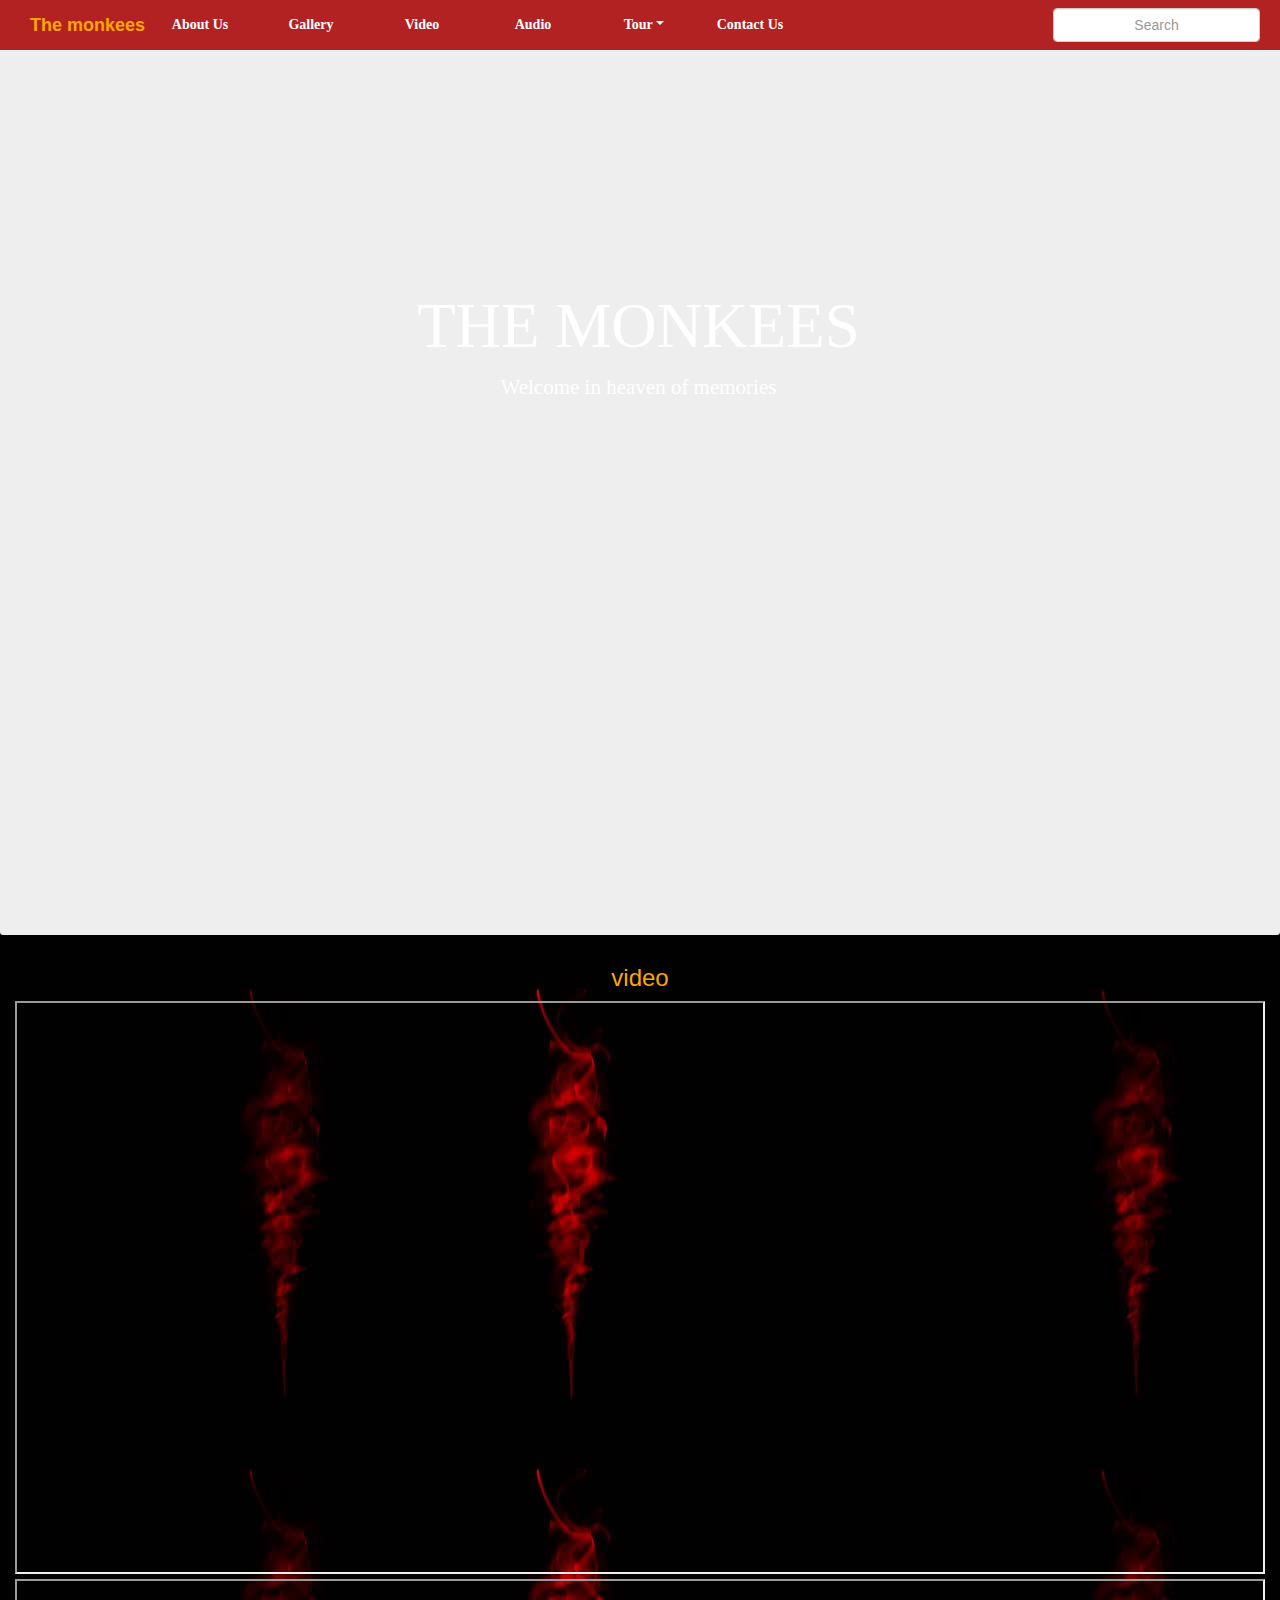
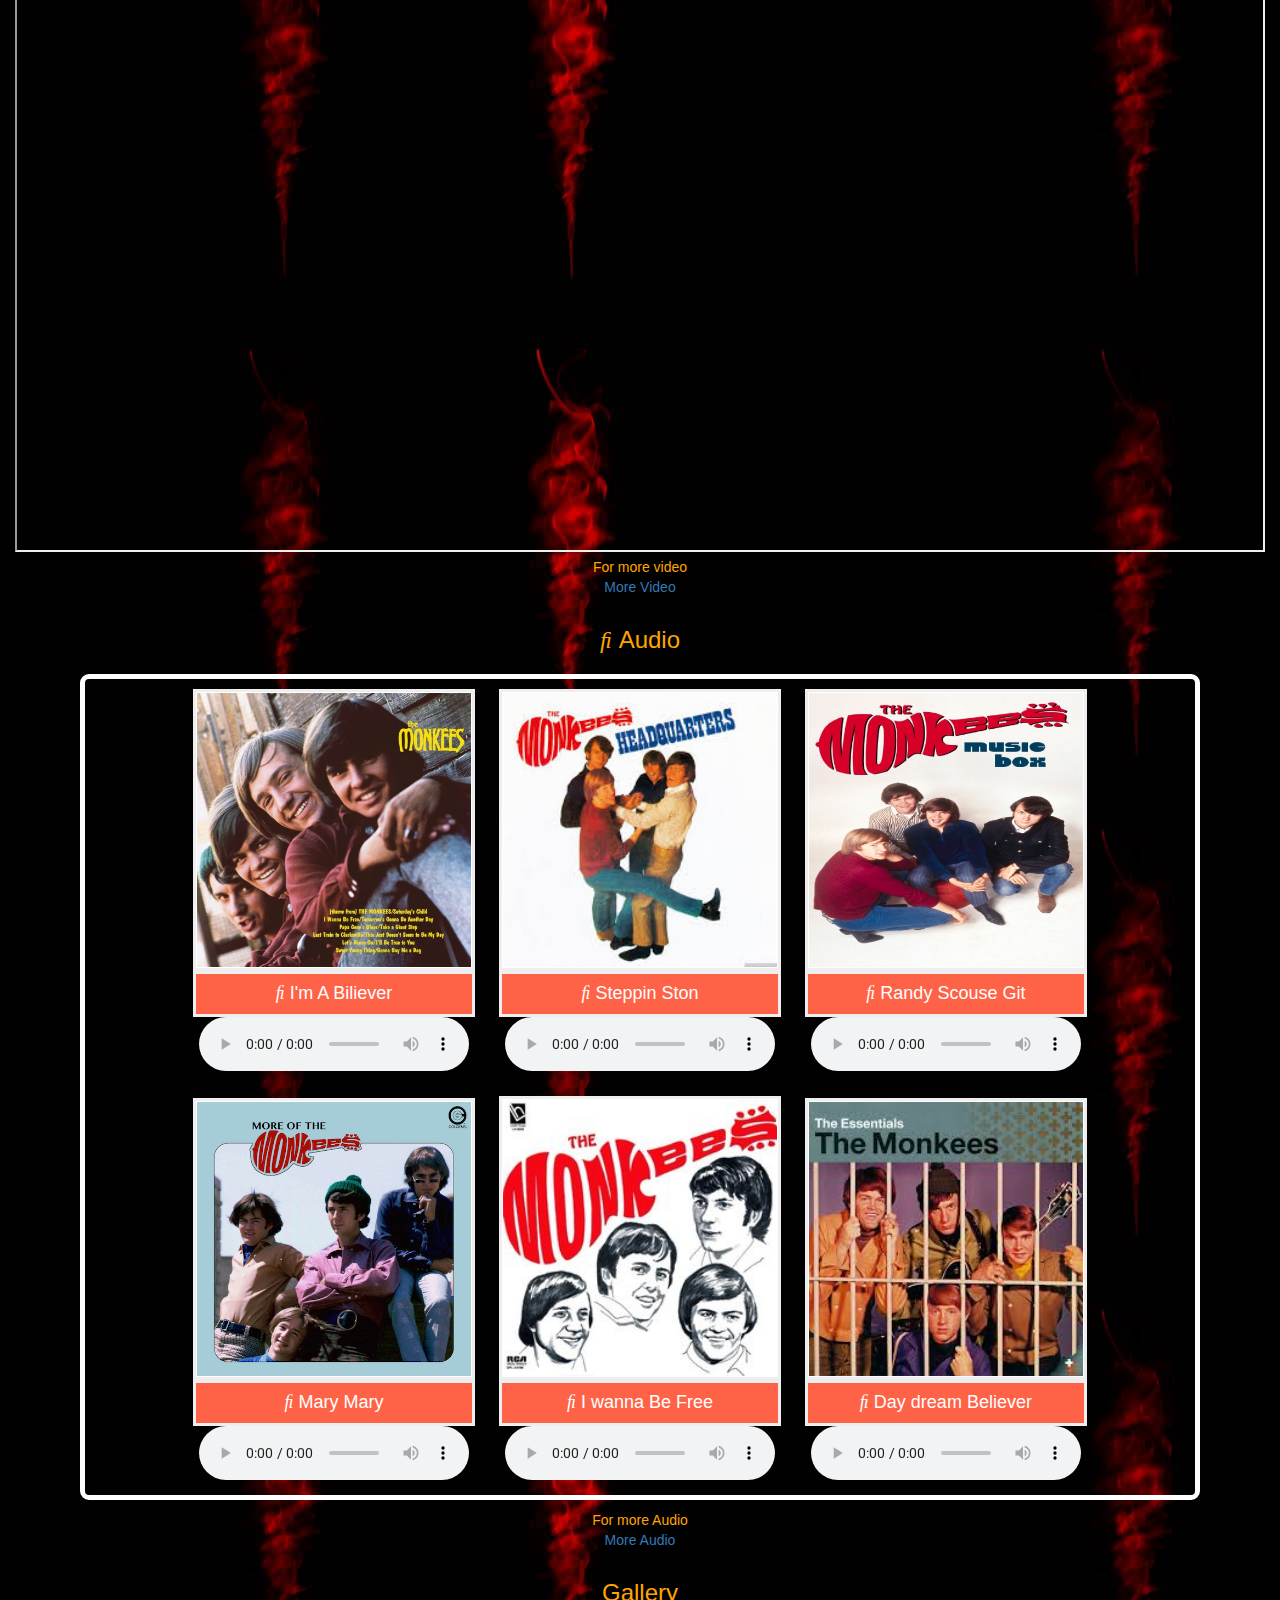
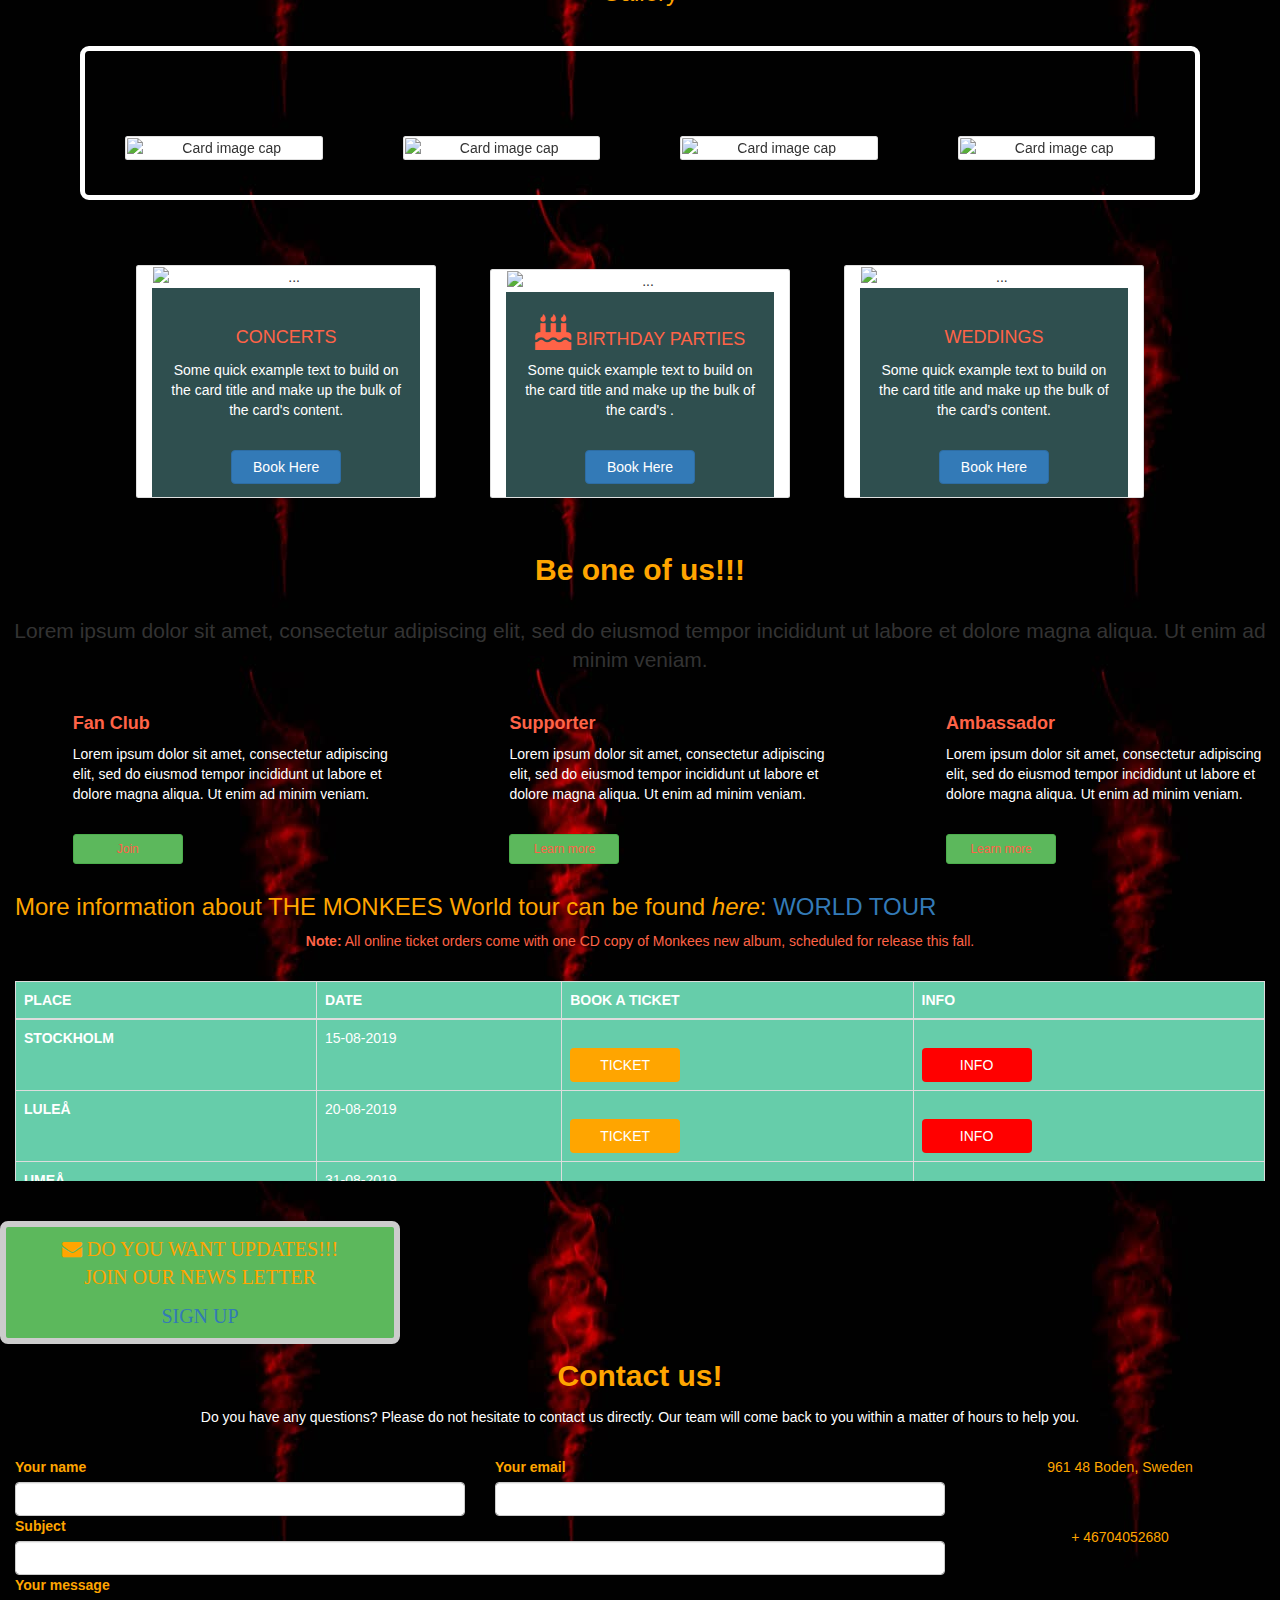
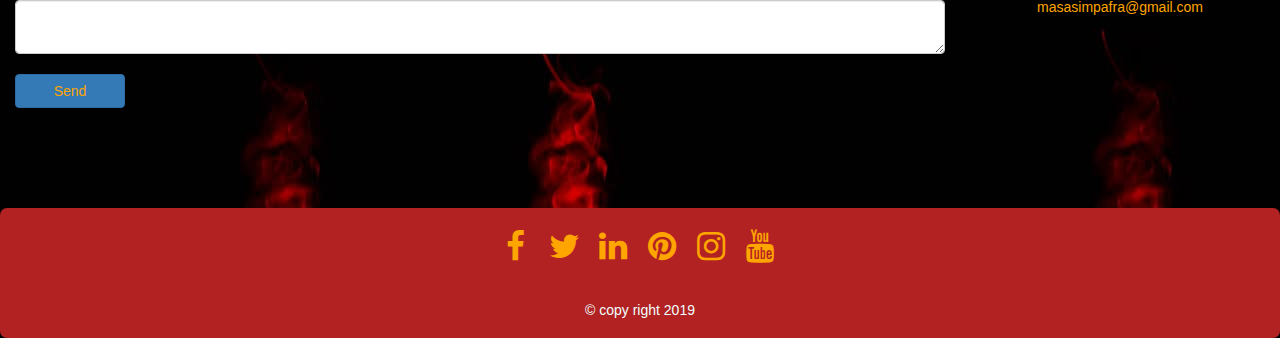
==== commit 388bf40d: "final touch" ====
--- a/index.html
+++ b/index.html
@@ -29,24 +29,24 @@
 
 
 <nav class="navbar navbar-dark navbar-expand-sm  navbar-fixed-top col-sm-12">
-    <a href="#home" class="navbar-brand xxxxlarge lobster">The monkees</a>
+    <a href="#home" class="navbar-brand xxxxlarge lobster ">The monkees</a>
     <button class="navbar-toggler ml-auto" type="button" data-toggle="collapse" data-target="#navbarNavDropdown" aria-controls="navbarNavDropdown" aria-expanded="false" aria-label="Toggle navigation">
         <span class="navbar-toggler-icon"></span></button>
 
     <div class="collapse navbar-collapse " id="navbarNavDropdown">
         <ul class="navbar-nav mr-auto tangerine">
             <li class="active nav-item mr-2 hovertop"><a class="nav-link" href="about.html">About Us</a></li>
-            <li class="active nav-item mr-2 hovertop"><a class="nav-link" href="#gallery">Gallery</a></li>
-            <li class="active nav-item mr-2 hovertop"><a class="nav-link" href="#video" > Video </a></li>
-            <li class="active nav-item mr-2 hovertop"><a class="nav-link" href="#audio">Audio</a></li>
+            <li class="active nav-item mr-2 hovertop"><a class="nav-link" href="#myFunction1" onclick="myFunction()">Gallery</a></li>
+            <li class="active nav-item mr-2 hovertop"><a class="nav-link" href="#myFunction2" onclick="myFunction()" > Video </a></li>
+            <li class="active nav-item mr-2 hovertop"><a class="nav-link" href="#myFunction3" onclick="myFunction()">Audio</a></li>
         <li class=" active nav-item dropdown hovertop">
                 <a class="nav-link dropdown-toggle" href="#" id="navbarDropdownMenuLink" role="button" data-toggle="dropdown" aria-haspopup="true" aria-expanded="false"> Tour</a>
                 <div class="dropdown-menu" aria-labelledby="navbarDropdownMenuLink">
-                    <a class="dropdown-item" href="#tour">LOCAL TOUR</a>
+                    <a class="dropdown-item" href="#tour" onclick="myFunction()">LOCAL TOUR</a>
                     <a class="dropdown-item" href="tour.html">WORLD TOUR</a>
                 </div>
             </li>
-            <li class="active nav-item mr-2 hovertop"><a class="nav-link" href="#contact">Contact Us</a></li>
+            <li class="active nav-item mr-2 hovertop"><a class="nav-link" href="#contact" onclick="myFunction()">Contact Us</a></li>
         </ul>
     </div>
     <form class="form-inline row d-none d-sm-block ">
@@ -60,189 +60,245 @@
 
 <!-- start home image -->
 
-<div class="container-fluid callout-container " style="
-   top:0;" id="home">
-    <img class="image-big" src="images/all2.png">
-
-    <!-- end of home image --->
+   <div  id="home">
+    <img class="image-big" src="images/all2.png" alt="all2">
+   </div>
+    <!-- end of home image -->
 
 
     <!--jumbtron-->
 
-    <header class="jumbotron tangerine landing-view">
-
-        <div class=" top active">
-            <h1><font color="white">THE MONKEES</font></h1>
-            <div class="row">
-                <div class="col-xs-hidden col-sm-4 col-md-4">
-                    <p><font color="white">Welcome in heaven of memories</font></p>
-                </div>
+    <header class="jumbotron tangerine landing-view col-12">
+
+        <div class=" top active col-12 white">
+            <h1>THE MONKEES</h1>
+           <p>Welcome in heaven of memories</p>
+               
             </div>
-        </div>
+      
 
     </header>
 
     <!--end jambtron-->
-    <div class="cente">
-    <font color="orange"><h3> <i class="fas fa-video"></i> video</h3></font>
-     </div>
-     
+    
      
      
    <!-- video--> 
    
 <!-- Section: Social card with video-->
-<section class="box " id="video">
+<section class="col-12" id="myFunction2" >
+  <div class="cente">
+   <h3><i class="fas fa-video"></i> video</h3>
+     </div>
+     
 <!-- Card video-->
-<div class="vevo">
-<iframe class="container" width="764" height="573" src="https://www.youtube.com/embed/ZcXpKiY2MXE" frameborder="0" allow="accelerometer; autoplay; encrypted-media; gyroscope; picture-in-picture" allowfullscreen></iframe>
-  </div>
-  <div class="vevo ">
-<iframe class="container" width="560" height="273" src="https://www.youtube.com/embed/I-Pv7CD2Ocs" frameborder="0" allow="accelerometer; autoplay; encrypted-media; gyroscope; picture-in-picture" allowfullscreen></iframe>
-  </div>
+
+<div class="veva ">
+<iframe class="col-12" width="764" height="573" src="https://www.youtube.com/embed/ZcXpKiY2MXE"  allow="accelerometer; autoplay; encrypted-media; gyroscope; picture-in-picture" allowfullscreen></iframe>
+  </div>
+ 
  <div class="veva ">
- <iframe class="container" width="759" height="573" src="https://www.youtube.com/embed/Dshnh3u1yFg" frameborder="0" allow="accelerometer; autoplay; encrypted-media; gyroscope; picture-in-picture" allowfullscreen></iframe>
+ <iframe class="col-12" width="764" height="573" src="https://www.youtube.com/embed/Dshnh3u1yFg"  allow="accelerometer; autoplay; encrypted-media; gyroscope; picture-in-picture" allowfullscreen></iframe>
   </div>
    
-         
+     
         </section>
 <!-- Section: Social card with video-->
    <!-- end of video--> 
    <div class="cente">
-   <font color="orange"> <p>For more video<br><i class="fas fa-hand-point-right"></i><a href="">More Video</a></p></font>
+    <p>For more video<br><i class="fas fa-hand-point-right"></i><a href="">More Video</a></p>
      </div>
      
-     
-     
-    <!--live video--> 
-     
-     
-     <!--end of live video-->
-     
-  <!--audio-->   
-   <div class="cente" id="audio">
-    <font color="orange"><h3><i class="fas fa-music"></i> Audio</h3></font>
+    
+     <!--end video-->
+     
+  <!--audio-->  
+  
+ <section class="audio col-12 container"> 
+   <div class="cente " id="myFunction3">
+    <h3><i class="fas fa-music"></i> Audio</h3>
      </div>
   
   
-   <div class="audi box">
+   <div class="audi box ">
    <!-- Card -->
 <div class="audi">
 
   <!-- Card image -->
   <div class="kad ">
-    <a href="https://www.youtube.com/embed/G5EuEF05G2M" target="_blank"><img src="images/cava.png" class="card-img-top" alt="..." ></a>
+   <img src="images/cava.png" class="card-img-top" alt="..." >
     
       <div class="mask rgba-white-slight"></div>
-    
+  
+</div>
+  <!-- Card content -->
+  <div class="kad kado  ">
+
+    <!-- Title -->
+    <h4 class="title"> <i class="fas fa-music"></i> I'm A Biliever</h4>
+    <!-- Text -->
+ </div>
+<audio controls class="controla">
+  <source src="audio/monkees.mp3" type="audio/mpeg">
+  Your browser does not support the audio element.
+</audio>
+</div>
+
+<!-- Card -->  
+
+ <!-- Card -->
+<div class="audi">
+
+  <!-- Card image -->
+  <div class="kad ">
+   <img src="images/audi1.png" class="card-img-top" alt="..." >
+    
+      <div class="mask rgba-white-slight"></div>
   </div>
 
   <!-- Card content -->
   <div class="kad kado">
 
     <!-- Title -->
-    <h4 class="title"> <i class="fas fa-music"></i> Lets us play</h4>
+    <h4 class="title"> <i class="fas fa-music"></i> Steppin Ston</h4>
+    <!-- Text -->
+ </div>
+<audio controls class="controla">
+  <source src="audio/monkees.mp3" type="audio/mpeg">
+  Your browser does not support the audio element.
+</audio>
+
+</div>
+<!-- Card -->  
+      <!-- Card -->
+<div class="audi">
+
+  <!-- Card image -->
+  <div class="kad ">
+   <img src="images/audi2.png" class="card-img-top" alt="..." >
+    
+      <div class="mask rgba-white-slight"></div>
+  </div>
+
+  <!-- Card content -->
+  <div class="kad kado">
+
+    <!-- Title -->
+    <h4 class="title"> <i class="fas fa-music"></i> Randy Scouse Git</h4>
+    <!-- Text -->
+ </div>
+<audio controls class="controla">
+  <source src="audio/monkees.mp3" type="audio/mpeg">
+  Your browser does not support the audio element.
+</audio>
+
+</div>
+<!-- Card -->  
+      <!-- Card -->
+<div class="audi">
+
+  <!-- Card image -->
+  <div class="kad ">
+   <img src="images/audi3.png" class="card-img-top" alt="..." >
+    
+      <div class="mask rgba-white-slight"></div>
+  </div>
+
+  <!-- Card content -->
+  <div class="kad kado">
+
+    <!-- Title -->
+    <h4 class="title"> <i class="fas fa-music"></i> Mary Mary</h4>
+    <!-- Text -->
+ </div>
+<audio controls class="controla">
+  <source src="audio/monkees.mp3" type="audio/mpeg">
+  Your browser does not support the audio element.
+</audio>
+
+</div>
+<!-- Card -->  
+      <!-- Card -->
+<div class="audi">
+
+  <!-- Card image -->
+  <div class="kad ">
+   <img src="images/audi4.png" class="card-img-top" alt="..." >
+    
+      <div class="mask rgba-white-slight"></div>
+  </div>
+
+  <!-- Card content -->
+  <div class="kad kado">
+
+    <!-- Title -->
+    <h4 class="title"> <i class="fas fa-music"></i> I wanna Be Free</h4>
+    <!-- Text -->
+ </div>
+<audio controls class="controla">
+  <source src="audio/monkees.mp3" type="audio/mpeg">
+  Your browser does not support the audio element.
+</audio>
+
+</div>
+<!-- Card -->  
+     
+     
+    
+    <div class="audi ">
+
+  <!-- Card image -->
+  <div class="kad">
+    <img src="images/audi5.png" class="card-img-top" alt="..." >
+    
+      <div class="mask rgba-white-slight"></div>
+    
+  </div>
+  <!-- Card content -->
+  <div class="kad kado">
+
+    <!-- Title -->
+    <h4 class="title"> <i class="fas fa-music"></i> Day dream Believer</h4>
     <!-- Text -->
   
 
   </div>
 
+
+ 
+<audio controls class="controla">
+  <source src="audio/monkees.mp3" type="audio/mpeg">
+  Your browser does not support the audio element.
+</audio>
 </div>
 <!-- Card -->  
      
-    
-    <div class="audi">
-
-  <!-- Card image -->
-  <div class="kad">
-    <a href="https://www.youtube.com/embed/G5EuEF05G2M" target="_blank"><img src="images/cava.png" class="card-img-top" alt="..." ></a>
-    
-      <div class="mask rgba-white-slight"></div>
-    
-  </div>
-
-  <!-- Card content -->
-  <div class="kad kado">
-
-    <!-- Title -->
-    <h4 class="title"> <i class="fas fa-music"></i> In the haven of us</h4>
-    <!-- Text -->
-  
-
-  </div>
-
-</div>
-<!-- Card -->  
-     
-     <div class="audi">
-
-  <!-- Card image -->
-  <div class="kad">
-    <a href="https://www.youtube.com/embed/G5EuEF05G2M" target="_blank"><img src="images/cava.png" class="card-img-top" alt="..." ></a>
-    
-      <div class="mask rgba-white-slight"></div>
-    
-  </div>
-
-  <!-- Card content -->
-  <div class="kad kado">
-
-    <!-- Title -->
-    <h4 class="title"> <i class="fas fa-music"></i> Love in paradise</h4>
-    <!-- Text -->
-  
-
-  </div>
-
-</div>
-<!-- Card -->  
-  <!-- Card -->  
-     
-     <div class="audi">
-
-  <!-- Card image -->
-  <div class="kad">
-    <a href="https://www.youtube.com/embed/G5EuEF05G2M" target="_blank"><img src="images/cava.png" class="card-img-top" alt="..." ></a>
-    
-      <div class="mask rgba-white-slight"></div>
-    
-  </div>
-
-  <!-- Card content -->
-  <div class="kad kado">
-
-    <!-- Title -->
-    <h4 class="title"> <i class="fas fa-music"></i> Love in paradise</h4>
-    <!-- Text -->
-  
-
-  </div>
+ 
 
 </div>
 <!-- Card -->  
         
-     
-   </div>  
+   </section>
    <!--end audio--> 
    
    <div class="cente">
-   <font color="orange"> <p>For more Audio<br><i class="fas fa-hand-point-right"></i><a href="">More Audio</a></p></font>
+    <p>For more Audio<br><i class="fas fa-hand-point-right"></i><a href="">More Audio</a></p>
      </div>
    
    
    
    <!--gallery-->
-   
-   
-    <div class="cente">
-    <font color="orange"><h3><i class="fas fa-images"></i> Gallery</h3></font>
+   <section class="gallery col-12 container">
+   <div class="cente" id="myFunction1">
+   <h3><i class="fas fa-images"></i> Gallery</h3>
      </div>
    
     <!--Carousel Wrapper-->
-<div id="multi-item-example" class="carousel slide carousel-multi-item carousel-multi-item-2 box" data-ride="carousel">
-
+<div id="multi-item-example" class="carousel slide carousel-multi-item carousel-multi-item-2 box " data-ride="carousel">
+ 
+  
   <!--Controls-->
-  <div class="controls-top cente" id="gallery">
+  <div class="controls-top cente" >
     <a class="black-text " href="#multi-item-example" data-slide="prev"><i class="fas fa-angle-left fa-3x pr-3 "></i></a>
     <a class="black-text " href="#multi-item-example" data-slide="next"><i class="fas fa-angle-right fa-3x pl-3 "></i></a>
   </div>
@@ -256,62 +312,62 @@
 
       <div class="col-md-3 mb-3">
         <div class="card">
-          <img class="img-fluid" src="images/smith.png" class="card-img-top" 
-            alt="Card image cap">
-        </div>
-      </div>
-
-      <div class="col-md-3 mb-3">
-        <div class="card">
-          <img class="img-fluid" src="images/md.png" class="card-img-top" 
-            alt="Card image cap">
-        </div>
-      </div>
-
-      <div class="col-md-3 mb-3">
-        <div class="card">
-          <img class="img-fluid" src="images/tt.png" class="card-img-top" 
-            alt="Card image cap">
-        </div>
-      </div>
-
-      <div class="col-md-3 mb-3">
-        <div class="card">
-          <img class="img-fluid" src="images/smith.png" class="card-img-top" 
+          <img class="img-fluid card-img-top" src="images/smith.png" 
+            alt="Card image cap">
+        </div>
+      </div>
+
+      <div class="col-md-3 mb-3">
+        <div class="card">
+          <img class="img-fluid card-img-top" src="images/md.png" 
+            alt="Card image cap">
+        </div>
+      </div>
+
+      <div class="col-md-3 mb-3">
+        <div class="card">
+          <img class="img-fluid card-img-top" src="images/tt.png"  
+            alt="Card image cap">
+        </div>
+      </div>
+
+      <div class="col-md-3 mb-3">
+        <div class="card">
+          <img class="img-fluid card-img-top" src="images/smith.png" 
             alt="Card image cap">
         </div>
       </div>
 
     </div>
-    <!--/.First slide-->
+    <!--First slide-->
 
     <!--Second slide-->
     <div class="carousel-item">
 
       <div class="col-md-3 mb-3">
         <div class="card">
-          <img class="img-fluid" src="images/all4.png" class="card-img-top" 
-            alt="Card image cap">
-        </div>
-      </div>
-
-      <div class="col-md-3 mb-3">
-        <div class="card">
-          <img class="img-fluid" src="images/dd.png" class="card-img-top" 
-            alt="Card image cap">
-        </div>
-      </div>
-
-      <div class="col-md-3 mb-3">
-        <div class="card">
-          <img class="img-fluid" src="images/g4.png" class="card-img-top" 
-            alt="Card image cap">
-        </div>
-      </div>
-
-      <div class="col-md-3 mb-3">
-        <div class="card">
-          <img class="img-fluid" src="images/smith.png" class="card-img-top" 
+          <img class="img-fluid card-img-top" src="images/all4.png"  
+            alt="Card image cap">
+        </div>
+      </div>
+
+      <div class="col-md-3 mb-3">
+        <div class="card">
+          <img class="img-fluid card-img-top" src="images/dd.png" 
+            alt="Card image cap">
+        </div>
+      </div>
+
+      <div class="col-md-3 mb-3">
+        <div class="card">
+          <img class="img-fluid card-img-top" src="images/g4.png"  
+            alt="Card image cap">
+        </div>
+      </div>
+
+      <div class="col-md-3 mb-3">
+        <div class="card">
+          <img class="img-fluid card-img-top" src="images/smith.png"  
             alt="Card image cap">
         </div>
       </div>
@@ -324,28 +380,28 @@
 
       <div class="col-md-3 mb-3">
         <div class="card">
-          <img class="img-fluid" src="images/all4.png" class="card-img-top" 
-            alt="Card image cap">
-        </div>
-      </div>
-
-      <div class="col-md-3 mb-3">
-        <div class="card">
-          <img class="img-fluid" src="images/dd.png" class="card-img-top" 
-            alt="Card image cap">
-        </div>
-      </div>
-
-      <div class="col-md-3 mb-3">
-        <div class="card">
-          <img class="img-fluid" src="images/momo2.png" class="card-img-top" 
-            alt="Card image cap">
-        </div>
-      </div>
-
-      <div class="col-md-3 mb-3">
-        <div class="card">
-          <img class="img-fluid" src="images/md.png" class="card-img-top" 
+          <img class="img-fluid card-img-top" src="images/all4.png"  
+            alt="Card image cap">
+        </div>
+      </div>
+
+      <div class="col-md-3 mb-3">
+        <div class="card">
+          <img class="img-fluid card-img-top" src="images/dd.png"  
+            alt="Card image cap">
+        </div>
+      </div>
+
+      <div class="col-md-3 mb-3">
+        <div class="card">
+          <img class="img-fluid card-img-top" src="images/momo2.png" 
+            alt="Card image cap">
+        </div>
+      </div>
+
+      <div class="col-md-3 mb-3">
+        <div class="card">
+          <img class="img-fluid card-img-top" src="images/md.png"  
             alt="Card image cap">
         </div>
       </div>
@@ -356,17 +412,18 @@
   </div>
   <!--/.Slides-->
 
-</div>
-<!--/.Carousel Wrapper-->
-   
+ </div>
+<!--Carousel Wrapper-->
+
+</section>  
    <!--end gallery-->
      
   <!-- start booking-->
   
-
-<span class="activiti">
-    
-   <div class="card activiti" style="width: 30rem;">
+<section class=" container col-12 booking">
+<div class="activiti">
+    
+   <div class="card activiti col-9" style="width: 30rem;">
   <img src="images/concert.png" class="card-img-top" alt="...">
   <div class="card-body">
     <h4 class="card-book"><i class="fas fa-glass-cheers fa-2x"></i>CONCERTS</h4>
@@ -374,7 +431,7 @@
     <a href="#" class="btn btn-primary">Book Here</a>
   </div>
 </div>
-<div class="card activiti" style="width: 30rem;">
+<div class="card activiti col-9" style="width: 30rem;">
   <img src="images/bithdays.png" class="card-img-top" alt="...">
   <div class="card-body">
     <h4 class="card-book"><i class="fa fa-birthday-cake fa-2x"></i> BIRTHDAY PARTIES</h4>
@@ -382,7 +439,7 @@
     <a href="#" class="btn btn-primary">Book Here</a>
   </div>
 </div>
-<div class="card activiti" style="width: 30rem;">
+<div class="card activiti col-9" style="width: 30rem;">
   <img src="images/wedding.jpg" class="card-img-top" alt="...">
   <div class="card-body">
     <h4 class="card-book"> <i class="fas fa-hand-holding-heart fa-2x"></i> WEDDINGS</h4>
@@ -392,9 +449,9 @@
 </div>
  
     
-</span>
-
-
+</div>
+
+</section>
 
 <!-- end of booking section-->
 
@@ -403,11 +460,11 @@
 <section class="my-5">
 
   <!-- Section heading -->
-  <font color="orange"><h2 class="h1-responsive font-weight-bold text-center my-5">Be one of us!!!</h2></font>
+ <h2 class="h1-responsive font-weight-bold text-center my-5 sub">Be one of us!!!</h2>
   <!-- Section description -->
-  <font color="grey"><p class="lead grey-text text-center w-responsive mx-auto mb-5">Lorem ipsum dolor sit amet, consectetur
+  <p class="lead grey-text text-center w-responsive mx-auto mb-5">Lorem ipsum dolor sit amet, consectetur
     adipiscing elit, sed do eiusmod tempor incididunt ut labore et dolore magna aliqua. Ut enim ad minim
-    veniam.</p></font>
+    veniam.</p>
 
   <!-- Grid row -->
   <div class="row">
@@ -419,14 +476,14 @@
       <div class="row">
 
         <!-- Grid column -->
-        <div class="col-lg-2 col-md-3 col-2">
-         <font color="orange"> <i class="fas fa-users fa-2x"></i></font>
-        </div>
-        <!-- Grid column -->
-
-        <!-- Grid column -->
-       <div class="col-lg-10 col-md-9 col-10">
-          <font color="tomato"> <h4 class="font-weight-bold">Fan Club</h4> </font>
+        <div class="col-lg-2 col-md-3 col-2 sub" >
+         <i class="fas fa-users fa-2x"></i>
+        </div>
+        <!-- Grid column -->
+
+        <!-- Grid column -->
+       <div class="col-lg-10 col-md-9 col-10 tomato">
+         <h4 class="font-weight-bold">Fan Club</h4> 
           <p class="join">Lorem ipsum dolor sit amet, consectetur adipiscing elit, sed do eiusmod tempor
             incididunt ut labore et dolore magna aliqua. Ut enim ad minim veniam.</p>
           <a class="btn btn-sm btn-success ">Join</a>
@@ -446,14 +503,14 @@
       <div class="row">
 
         <!-- Grid column -->
-        <div class="col-lg-2 col-md-3 col-2">
-        <font color="orange"><i class="fas fa-donate fa-2x"></i></font>
-        </div>
-        <!-- Grid column -->
-
-        <!-- Grid column -->
-        <div class="col-lg-10 col-md-9 col-10">
-         <font color="tomato"> <h4 class="font-weight-bold">Supporter</h4></font>
+        <div class="col-lg-2 col-md-3 col-2 sub" >
+       <i class="fas fa-donate fa-2x"></i>
+        </div>
+        <!-- Grid column -->
+
+        <!-- Grid column -->
+        <div class="col-lg-10 col-md-9 col-10 tomato">
+          <h4 class="font-weight-bold">Supporter</h4>
           <p class="join">Lorem ipsum dolor sit amet, consectetur adipiscing elit, sed do eiusmod tempor
             incididunt ut labore et dolore magna aliqua. Ut enim ad minim veniam.</p>
           <a class="btn btn-success btn-sm">Learn more</a>
@@ -473,14 +530,14 @@
       <div class="row">
 
         <!-- Grid column -->
-        <div class="col-lg-2 col-md-3 col-2">
-        <font color="orange"> <i class="fas fa-handshake fa-2x"></i></font>
-        </div>
-        <!-- Grid column -->
-
-        <!-- Grid column -->
-        <div class="col-lg-10 col-md-9 col-10">
-          <font color="tomato"><h4 class="font-weight-bold">Ambassador</h4></font>
+        <div class="col-lg-2 col-md-3 col-2 sub" >
+        <i class="fas fa-handshake fa-2x"></i>
+        </div>
+        <!-- Grid column -->
+
+        <!-- Grid column -->
+        <div class="col-lg-10 col-md-9 col-10 tomato">
+         <h4 class="font-weight-bold"> Ambassador</h4>
           <p class="join">Lorem ipsum dolor sit amet, consectetur adipiscing elit, sed do eiusmod tempor
             incididunt ut labore et dolore magna aliqua. Ut enim ad minim veniam.</p>
           <a class="btn btn-success btn-sm">Learn more</a>
@@ -502,20 +559,13 @@
 
 
 
-
-
-
-
-
-
-
-<div class="">
-          <font color="orange" id="tour"> 
-          <h3>More information about THE MONKEES World tour can be found <i>here</i>: <font color="green"><i class="fas fa-hand-point-right"></i> </font><a href="tour.html">WORLD TOUR</a> </h3></font>
+<div class="col-12 sub"  id="tour">
+          
+          <h3>More information about THE MONKEES World tour can be found <i>here</i>: <i class="fas fa-hand-point-right green"></i><a href="tour.html">WORLD TOUR</a> </h3>
             <div>
                 <div >
-                 <font color="#FA8072">  <p class="note note-primary text-center w-responsive mx-auto mb-5"> <strong>Note:</strong> All online ticket orders come with one CD copy of
-Monkees new album, scheduled for release this fall.</p></font>
+                   <p class="note note-primary text-center w-responsive mx-auto mb-5 tomato"> <strong>Note:</strong> All online ticket orders come with one CD copy of
+Monkees new album, scheduled for release this fall.</p>
                 </div>
             </div>
         </div>
@@ -525,9 +575,9 @@
 
 <!--tour-->
 
-<div class="table-wrapper-scroll-y my-custom-scrollbar" id="local">
-
-  <font color="white"><table class="table table-bordered <!--table-striped--> mb-0">
+<div class="table-wrapper-scroll-y my-custom-scrollbar col-12" id="local">
+
+  <table class="table table-bordered  mb-0 white" >
     <thead>
       <tr>
         <th scope="col">PLACE</th>
@@ -541,41 +591,41 @@
         <th scope="row">STOCKHOLM</th>
         <td>15-08-2019</td>
         <td><button class="btn">TICKET</button></td>
-        <td><button class="button btn" href="#">INFO</button></td>
+        <td><button class="button btn" >INFO</button></td>
       </tr>
       <tr>
         <th scope="row">LULEÅ</th>
         <td>20-08-2019</td>
          <td><button class="btn">TICKET</button></td>
-         <td><button class="button btn" href="#">INFO</button></td>
+         <td><button class="button btn" >INFO</button></td>
       </tr>
       <tr>
         <th scope="row">UMEÅ</th>
         <td>31-08-2019</td>
         <td><button class="btn">TICKET</button></td>
-        <td><button class="button btn" href="#">INFO</button></td>
+        <td><button class="button btn">INFO</button></td>
       </tr>
       <tr>
         <th scope="row">SKELLEFTEÅ</th>
         <td>05-09-2019</td>
          <td><button class="btn">TICKET</button></td>
-       <td><button class="button btn" href="#">INFO</button></td>
+       <td><button class="button btn" >INFO</button></td>
       </tr>
       <tr>
         <th scope="row">PITEÅ</th>
         <td>12-09-2019</td>
          <td><button class="btn">TICKET</button></td>
-        <td><button class="button btn" href="#">INFO</button></td>
+        <td><button class="button btn" >INFO</button></td>
       </tr>
       <tr>
         <th scope="row">BODEN</th>
         <td>25-10-2019</td>
         <td><button class="btn">TICKET</button></td>
-       <td><button class="button btn" href="#">INFO</button></td>
+       <td><button class="button btn" >INFO</button></td>
       </tr>
     </tbody>
   </table>
-</font>
+
 </div>
 
 
@@ -586,9 +636,9 @@
 
 
 <!-- contact -->
-<div class="text-center uppercase tangerine call" id="my-content">
-    <font color="orange"> <p><i class="fa fa-envelope"></i> Do you want Updates!!!<br>Join our news letter <br><i class="fas fa-hand-point-down"></i></p></font>
-    <a href="#modalRegisterForm" class=" btn btn-default btn-rounded mb-4 " data-toggle="modal" data-target="#modalRegisterForm">Sign Up</a>
+<div class=" uppercase tangerine call sub " id="my-content">
+     <p><i class="fa fa-envelope"></i> Do you want Updates!!!<br>Join our news letter <br><i class="fas fa-hand-point-down"></i></p>
+    <a href="#">Sign Up</a>
 </div>
 
 
@@ -596,15 +646,15 @@
 
 <!-- The Contact Section -->
 
-<section class="mb-4" id="contact">
+<section class="mb-4 col-12" id="contact">
 
     <!--Section heading-->
-    <font color="white">  <h2 class="h1-responsive font-weight-bold text-center my-4"></h2>
+     <h2 class="h1-responsive font-weight-bold text-center my-4 sub">Contact us!</h2>
                           <!--Section description-->
-                          <p class="text-center w-responsive mx-auto mb-5"><i class="far fa-comment-alt"></i> Do you have any questions? Please do not hesitate to contact us directly. Our team will come back to you within
+                          <p class="text-center w-responsive mx-auto mb-5 white"><i class="far fa-comment-alt"></i> Do you have any questions? Please do not hesitate to contact us directly. Our team will come back to you within
                               a matter of hours to help you.</p>
                       
-                          <div class="row">
+                          <div class="row sub" >
                       
                               <!--Grid column-->
                               <div class="col-md-9 mb-md-0 mb-5">
@@ -656,7 +706,7 @@
                       
                                               <div class="md-form">
                                                  <label for="message">Your message</label>
-                                                  <textarea type="text" id="message" name="message" rows="2" class="form-control md-textarea"></textarea>
+                                                  <textarea  id="message" name="message" rows="2" class="form-control md-textarea"></textarea>
                                                  
                                               </div>
                       
@@ -693,70 +743,18 @@
                       
                           </div>
               
-              </font></section><font color="white">
-              </font>
+              </section>
 
 <!--end of Contact section-->
 
 
 
 
-
-<!-- modals -->
-
-
-
-
-<!-- modal signup -->
-
-<div class="modal " id="modalRegisterForm" tabindex="-1" role="dialog" aria-labelledby="myModalLabel" aria-hidden="true">
-    <div class="modal-dialog" role="document">
-        <div class="modal-content">
-            <div class="modal-header text-center">
-                <h4 class="modal-title w-100 font-weight-bold"><font color="orange">Sign up for updates</font></h4>
-                <button type="button" class="close" data-dismiss="modal" aria-label="Close">
-                    <span aria-hidden="true">×</span>
-                </button>
-            </div>
-            <div class="modal-body mx-3">
-                <div class="md-form mb-5">
-                    <i class="fas fa-user prefix grey-text"></i>
-                    <input type="text" id="orangeForm-name" class="form-control validate">
-                    <label data-error="wrong" data-success="right" for="orangeForm-name">Your name</label>
-                </div>
-                <div class="md-form mb-5">
-                    <i class="fas fa-envelope prefix grey-text"></i>
-                    <input type="email" id="orangeForm-email" class="form-control validate">
-                    <label data-error="wrong" data-success="right" for="orangeForm-email">Your email</label>
-                </div>
-
-                <div class="md-form mb-4">
-                    <i class="fas fa-lock prefix grey-text"></i>
-                    <input type="password" id="orangeForm-pass" class="form-control validate">
-                    <label data-error="wrong" data-success="right" for="orangeForm-pass">Your password</label>
-                </div>
-
-            </div>
-            <div class="modal-footer d-flex justify-content-center">
-                <button class="btn btn-deep-orange">Sign up</button>
-            </div>
-        </div>
-    </div>
-</div>
-
-
-
-
-
-
-
-
-
 <!-- Footer -->
 
 <footer class="footer">
-    <div class="col-sm-12 ">
-        <h5 class=" general-sub"></h5>
+    <div class="col-12">
+       
         <ul class="list-inline social-links">
             <li><a target="_blank" href="#"><i class="fa fa-facebook"></i></a></li>
             <li><a target="_blank" href="#"><i class="fa fa-twitter"></i></a></li>
@@ -776,6 +774,12 @@
 
           
             <!-- start script jquery,bootstrap and fontawasome-->
+            <script>
+function myFunction() {
+  document.documentElement.style.scrollBehavior = "smooth";
+}
+</script>
+
 
             <script src="https://ajax.googleapis.com/ajax/libs/jquery/3.3.1/jquery.min.js"></script>
 
@@ -787,16 +791,6 @@
 
             <!-- end of script jquery,bootstrap and fontawasome -->
 
-
-
-
-            
-            
-        </div>
-    
-
-
-
-
-   </body>
+     </body>
+
 </html>--- a/css/style.css
+++ b/css/style.css
@@ -1,3 +1,7 @@
+  
+ 
+
+      
         /****** body *****/
 body {
       font-family: 'Roboto', sans-serif;
@@ -117,7 +121,7 @@
     }   
     .navbar .navbar-nav :hover{
     color: orange;
-    background-color: clear;
+    
    }
 .dropdownMenu{
     list-style: none;
@@ -152,10 +156,6 @@
     text-align: center;
     margin-right: 20px;
 }
-
-
-
-
 
 /****** Buttons. ******/
 
@@ -206,7 +206,7 @@
 }
 .section-heading {
     font-family: "Exo", sans-serif;
-    font-weight: 300px;
+  
     margin-top: 25px;
     margin-bottom: 40px;
 }
@@ -324,8 +324,9 @@
   
 }
 .europe {
-    margin: 40px;
-    text-align: center;
+    margin-top: 80px;
+    text-align: center;
+    color: orange;
   
     
 }
@@ -334,6 +335,8 @@
     margin-top: 40px;
     border:6px solid #ccc;
     border-radius:8px;
+    width:400px;
+    text-align:center;
 }
 
 
@@ -345,14 +348,25 @@
 .landing-view {
     background-attachment: fixed;
     background-image: url('../images/dd.png');
-   
-    background-position: bottom;
+    height: 100vh;
+    background-position: center;
+    background-repeat:no-repeat;
     background-size: cover;
-   
     z-index: 1; 
     top:0;
-   
-}
+    text-align: center;
+    color: white;
+    
+   
+}
+
+
+/**jumbotron**/
+
+.jumbotron{
+   color: white; 
+}
+
 .top {
     padding-left: 12px;
     margin-top: 12%;
@@ -429,7 +443,7 @@
 height: 200px;
 overflow: auto;
 }
-.table-wrapper-scroll-y {
+.table-wrapper-scroll-y,th-lg{
 display: block;
 }
 .button{
@@ -479,37 +493,54 @@
 		white-space: nowrap;
 	}
 	
-}	
+}
+.table,thead,tbody,th,td,tr { 
+	color: white;
+	background-color: #66CDAA;
+	}
+
 
 .cente{
     text-align: center;
+    color: orange;
     
 }
 
 /*** video & audio ***/
 
 
-.vevo{
-    
-text-align: center;
-  
-}
 .veva{
     text-align: center;
-}
-
-
+   
+}
+.sub{
+    color: orange;
+}
+.white{
+    color: white;
+}
+.tomato{
+    color: tomato;
+}
+.green{
+    color: green;
+}
 .box{
     border: 5px solid white;
     margin-bottom: 40px; 
     margin-top: 40px;
     border-radius: 9px;
     text-align: center;
+   margin-left: 10px;
+   margin-right: 10px;
+    
+   
 }
 .kad{
     color: white;
     width: 282px;
     border: 3px solid #eee;
+  
 }
 
 .kado{
@@ -518,7 +549,14 @@
 }
 .audi{
     display: inline-block;
-    margin: 20px;
+    margin: 10px;
+  
+   
+}
+
+.controla{
+
+    width:270px;
 }
 
 /***gallery**/
@@ -539,4 +577,3 @@
 
 
 
-
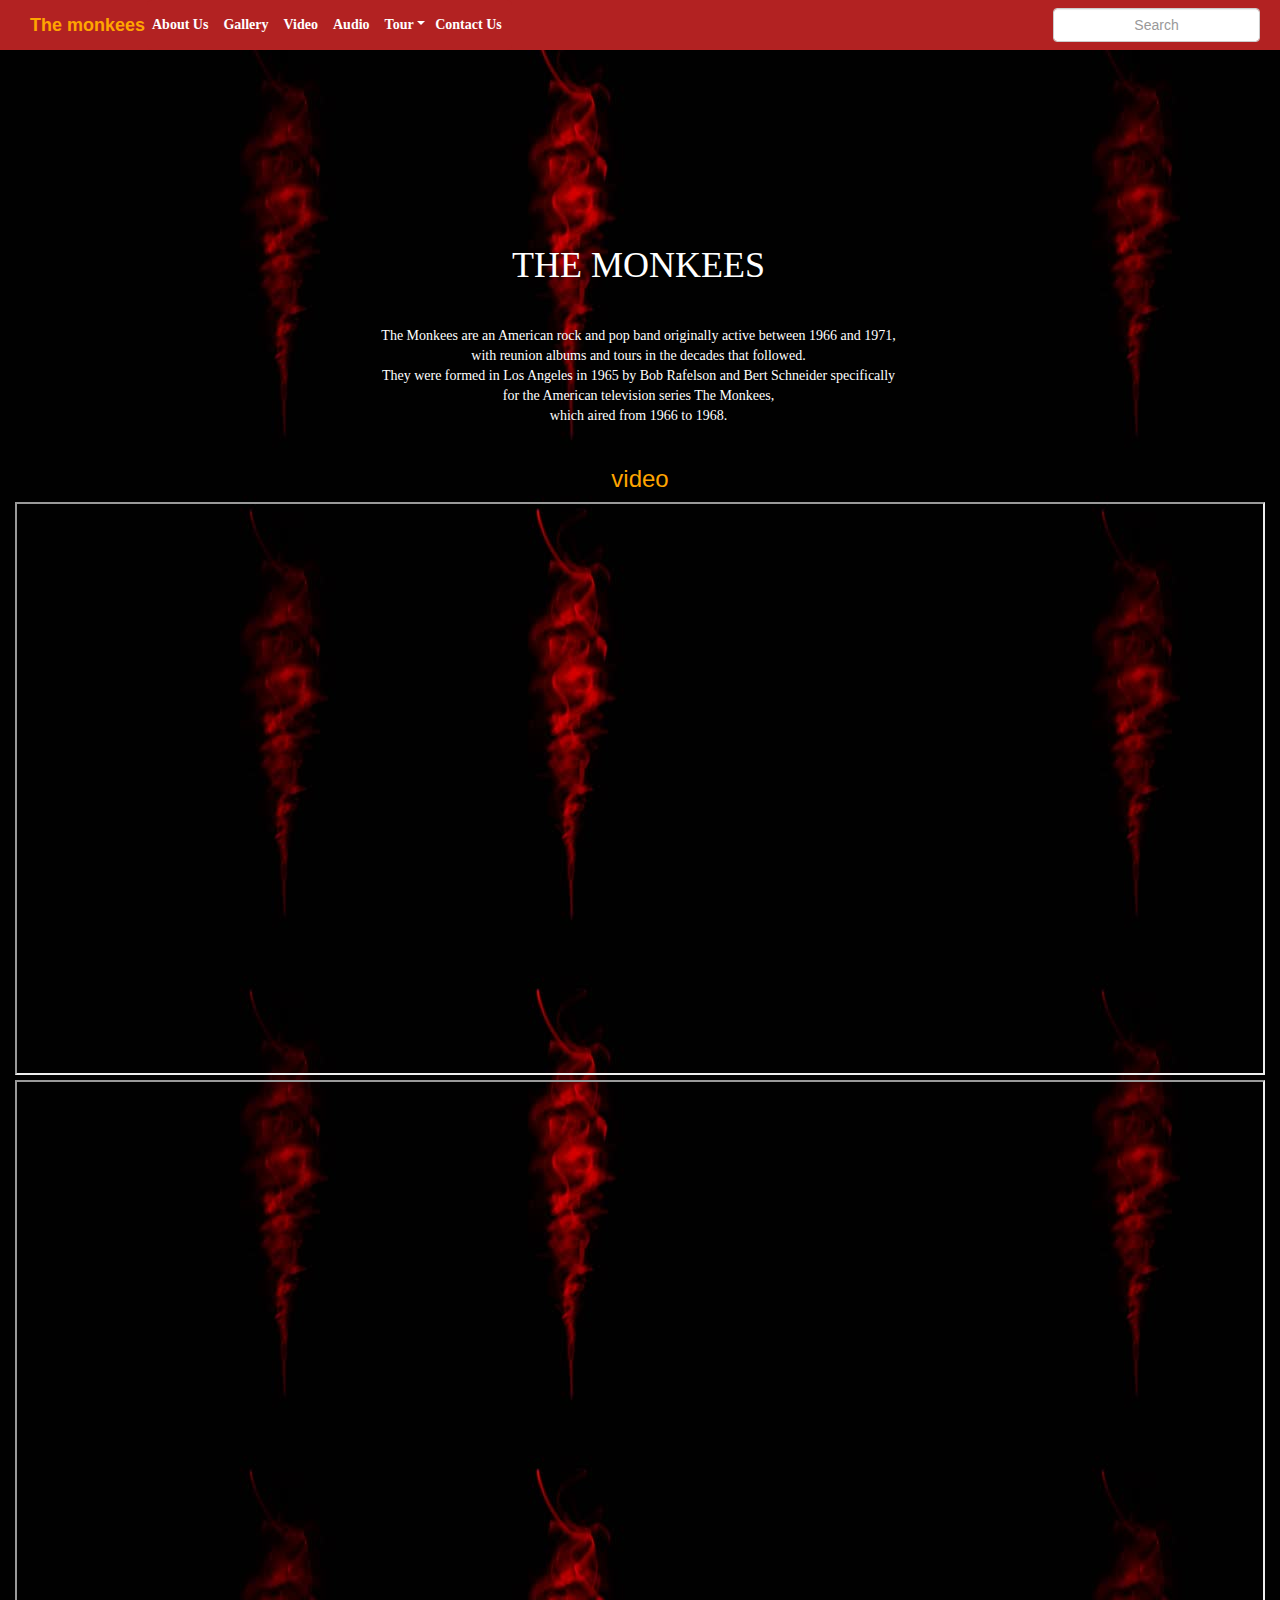
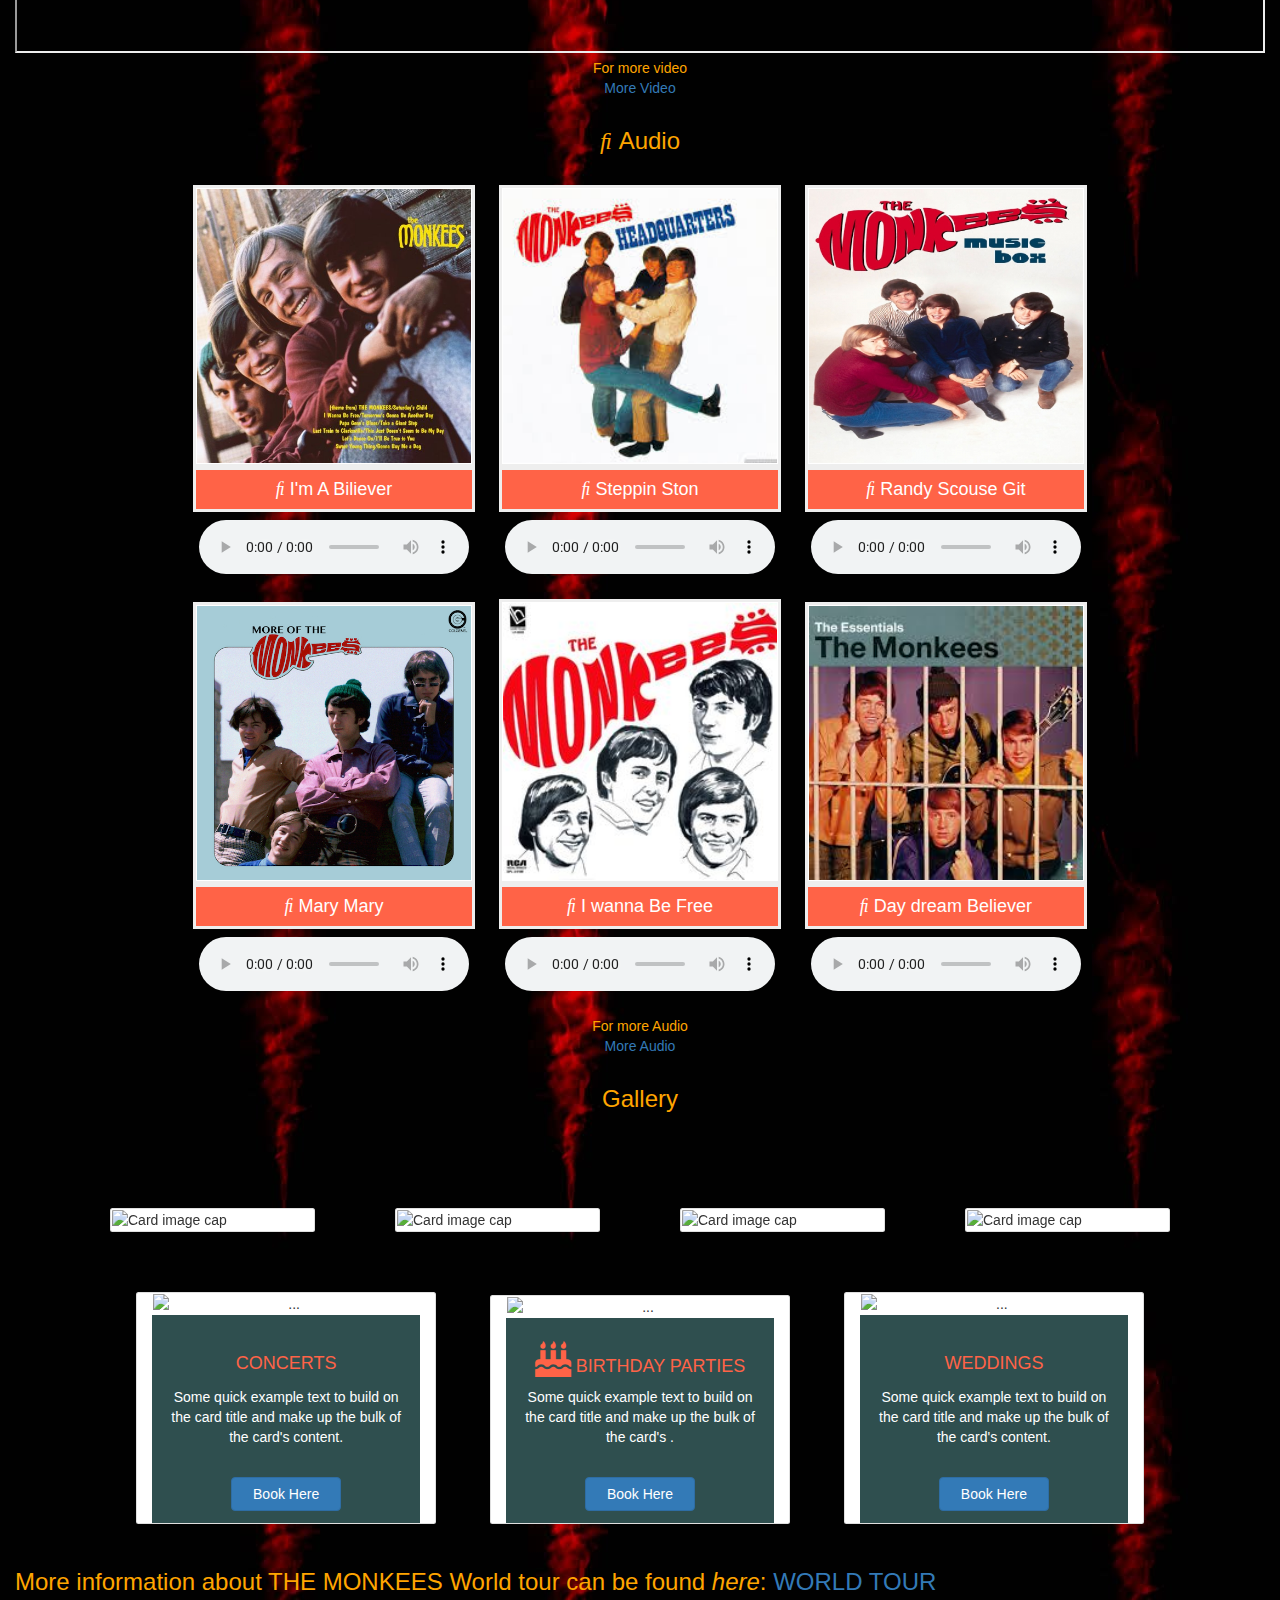
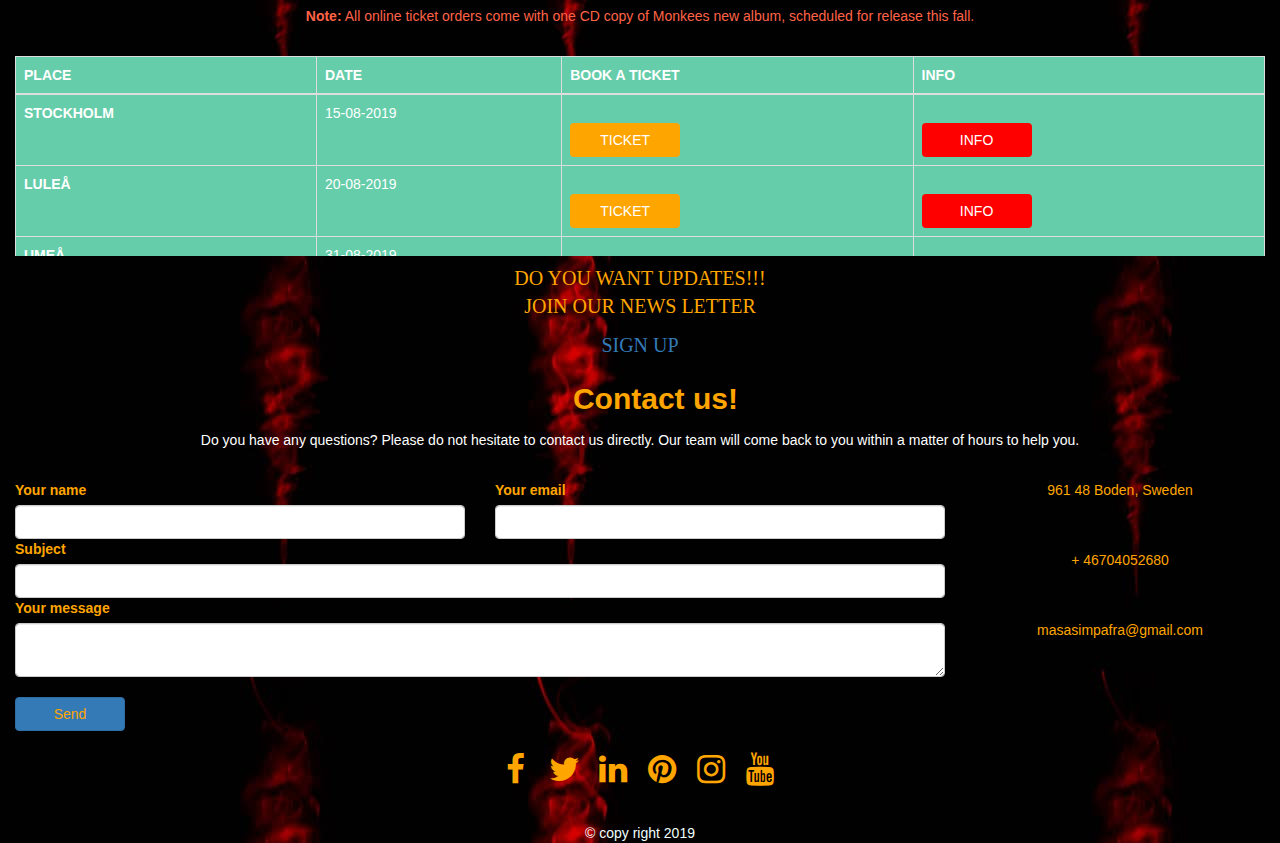
==== commit ff03e46c: "add some change" ====
--- a/index.html
+++ b/index.html
@@ -35,7 +35,7 @@
 
     <div class="collapse navbar-collapse " id="navbarNavDropdown">
         <ul class="navbar-nav mr-auto tangerine">
-            <li class="active nav-item mr-2 hovertop"><a class="nav-link" href="about.html">About Us</a></li>
+            <li class="active nav-item mr-2 hovertop"><a class="nav-link" href="#aboutus">About Us</a></li>
             <li class="active nav-item mr-2 hovertop"><a class="nav-link" href="#myFunction1" onclick="myFunction()">Gallery</a></li>
             <li class="active nav-item mr-2 hovertop"><a class="nav-link" href="#myFunction2" onclick="myFunction()" > Video </a></li>
             <li class="active nav-item mr-2 hovertop"><a class="nav-link" href="#myFunction3" onclick="myFunction()">Audio</a></li>
@@ -68,16 +68,23 @@
 
     <!--jumbtron-->
 
-    <header class="jumbotron tangerine landing-view col-12">
-
-        <div class=" top active col-12 white">
+    <section class=" tangerine col-12" id="aboutus">
+
+        <div class="cente top active col-12 white">
             <h1>THE MONKEES</h1>
-           <p>Welcome in heaven of memories</p>
-               
-            </div>
-      
-
-    </header>
+              <div class="orange text-monospace cabout">
+                <p>The Monkees are an American rock and pop band originally active between 1966 and 1971, <br>
+                with reunion albums and tours in the decades that followed. <br>
+                They were formed in Los Angeles in 1965 by Bob Rafelson and Bert Schneider specifically <br> 
+                for the American television series The Monkees, <br>
+                which aired from 1966 to 1968.
+                 </p>
+
+        </div>
+        </div>
+              
+
+    </section>
 
     <!--end jambtron-->
     
@@ -114,13 +121,13 @@
      
   <!--audio-->  
   
- <section class="audio col-12 container"> 
+ <section class="cente audio col-12 container"> 
    <div class="cente " id="myFunction3">
     <h3><i class="fas fa-music"></i> Audio</h3>
      </div>
   
   
-   <div class="audi box ">
+   <div class="audi">
    <!-- Card -->
 <div class="audi">
 
@@ -294,7 +301,7 @@
      </div>
    
     <!--Carousel Wrapper-->
-<div id="multi-item-example" class="carousel slide carousel-multi-item carousel-multi-item-2 box " data-ride="carousel">
+<div id="multi-item-example" class="carousel slide carousel-multi-item carousel-multi-item-2  " data-ride="carousel">
  
   
   <!--Controls-->
@@ -308,7 +315,7 @@
   <div class="carousel-inner" role="listbox">
 
     <!--First slide-->
-    <div class="carousel-item active">
+    <div class="carousel-item active gallery">
 
       <div class="col-md-3 mb-3">
         <div class="card">
@@ -455,106 +462,6 @@
 
 <!-- end of booking section-->
 
-
- <!-- Section: Features v.2 -->
-<section class="my-5">
-
-  <!-- Section heading -->
- <h2 class="h1-responsive font-weight-bold text-center my-5 sub">Be one of us!!!</h2>
-  <!-- Section description -->
-  <p class="lead grey-text text-center w-responsive mx-auto mb-5">Lorem ipsum dolor sit amet, consectetur
-    adipiscing elit, sed do eiusmod tempor incididunt ut labore et dolore magna aliqua. Ut enim ad minim
-    veniam.</p>
-
-  <!-- Grid row -->
-  <div class="row">
-
-    <!-- Grid column -->
-    <div class="col-md-4 mb-md-0 mb-5">
-
-      <!-- Grid row -->
-      <div class="row">
-
-        <!-- Grid column -->
-        <div class="col-lg-2 col-md-3 col-2 sub" >
-         <i class="fas fa-users fa-2x"></i>
-        </div>
-        <!-- Grid column -->
-
-        <!-- Grid column -->
-       <div class="col-lg-10 col-md-9 col-10 tomato">
-         <h4 class="font-weight-bold">Fan Club</h4> 
-          <p class="join">Lorem ipsum dolor sit amet, consectetur adipiscing elit, sed do eiusmod tempor
-            incididunt ut labore et dolore magna aliqua. Ut enim ad minim veniam.</p>
-          <a class="btn btn-sm btn-success ">Join</a>
-        </div>
-        <!-- Grid column -->
-
-      </div>
-      <!-- Grid row -->
-
-    </div>
-    <!-- Grid column -->
-
-    <!-- Grid column -->
-    <div class="col-md-4 mb-md-0 mb-5">
-
-      <!-- Grid row -->
-      <div class="row">
-
-        <!-- Grid column -->
-        <div class="col-lg-2 col-md-3 col-2 sub" >
-       <i class="fas fa-donate fa-2x"></i>
-        </div>
-        <!-- Grid column -->
-
-        <!-- Grid column -->
-        <div class="col-lg-10 col-md-9 col-10 tomato">
-          <h4 class="font-weight-bold">Supporter</h4>
-          <p class="join">Lorem ipsum dolor sit amet, consectetur adipiscing elit, sed do eiusmod tempor
-            incididunt ut labore et dolore magna aliqua. Ut enim ad minim veniam.</p>
-          <a class="btn btn-success btn-sm">Learn more</a>
-        </div>
-        <!-- Grid column -->
-
-      </div>
-      <!-- Grid row -->
-
-    </div>
-    <!-- Grid column -->
-
-    <!-- Grid column -->
-    <div class="col-md-4">
-
-      <!-- Grid row -->
-      <div class="row">
-
-        <!-- Grid column -->
-        <div class="col-lg-2 col-md-3 col-2 sub" >
-        <i class="fas fa-handshake fa-2x"></i>
-        </div>
-        <!-- Grid column -->
-
-        <!-- Grid column -->
-        <div class="col-lg-10 col-md-9 col-10 tomato">
-         <h4 class="font-weight-bold"> Ambassador</h4>
-          <p class="join">Lorem ipsum dolor sit amet, consectetur adipiscing elit, sed do eiusmod tempor
-            incididunt ut labore et dolore magna aliqua. Ut enim ad minim veniam.</p>
-          <a class="btn btn-success btn-sm">Learn more</a>
-        </div>
-        <!-- Grid column -->
-
-      </div>
-      <!-- Grid row -->
-
-    </div>
-    <!-- Grid column -->
-
-  </div>
-  <!-- Grid row -->
-
-</section>
-<!-- Section: Features v.2 -->
 
 
 
@@ -636,8 +543,8 @@
 
 
 <!-- contact -->
-<div class=" uppercase tangerine call sub " id="my-content">
-     <p><i class="fa fa-envelope"></i> Do you want Updates!!!<br>Join our news letter <br><i class="fas fa-hand-point-down"></i></p>
+<div class=" uppercase tangerine  sub col-12" id="my-content">
+     <p><i class="far fa-newspaper"></i> Do you want Updates!!!<br>Join our news letter <br><i class="fas fa-hand-point-down"></i></p>
     <a href="#">Sign Up</a>
 </div>
 
@@ -646,15 +553,15 @@
 
 <!-- The Contact Section -->
 
-<section class="mb-4 col-12" id="contact">
+<section class="mb-4 " id="contact">
 
     <!--Section heading-->
-     <h2 class="h1-responsive font-weight-bold text-center my-4 sub">Contact us!</h2>
+     <h2 class="h1-responsive font-weight-bold text-center my-4 sub"><i class="fas fa-envelope mt-4 fa-2"></i> Contact us!</h2>
                           <!--Section description-->
                           <p class="text-center w-responsive mx-auto mb-5 white"><i class="far fa-comment-alt"></i> Do you have any questions? Please do not hesitate to contact us directly. Our team will come back to you within
                               a matter of hours to help you.</p>
                       
-                          <div class="row sub" >
+                          <div class=" sub" >
                       
                               <!--Grid column-->
                               <div class="col-md-9 mb-md-0 mb-5">
@@ -753,7 +660,7 @@
 <!-- Footer -->
 
 <footer class="footer">
-    <div class="col-12">
+    <div class="col-sm-12">
        
         <ul class="list-inline social-links">
             <li><a target="_blank" href="#"><i class="fa fa-facebook"></i></a></li>
--- a/css/style.css
+++ b/css/style.css
@@ -86,11 +86,11 @@
     }
     .hovertop{
     display: inline;
-    width: 106px
+    
 }
 .navbar .navbar-toggler {
     border: 0;
-    border-radius: 25px;
+   
     }
 .navbar .navbar-brand {
     font-weight: bold;
@@ -327,44 +327,17 @@
     margin-top: 80px;
     text-align: center;
     color: orange;
-  
-    
-}
-.call{
-    background-color:#5cb85c;
-    margin-top: 40px;
-    border:6px solid #ccc;
-    border-radius:8px;
-    width:400px;
-    text-align:center;
-}
-
-
-
-
-/******** image fixed on jumbtron *******/
-
-
-.landing-view {
-    background-attachment: fixed;
-    background-image: url('../images/dd.png');
-    height: 100vh;
-    background-position: center;
-    background-repeat:no-repeat;
-    background-size: cover;
-    z-index: 1; 
-    top:0;
-    text-align: center;
-    color: white;
-    
-   
-}
+}
+
+
 
 
 /**jumbotron**/
 
 .jumbotron{
-   color: white; 
+   color: white;
+   background-color: red;
+   text-align: center;
 }
 
 .top {
@@ -390,22 +363,14 @@
     
    
 .footer {
-    background-color: 	#B22222;
+    background-color: #B22222;
     color: #F0FFFF;
-    height: 130px;
-   
-    border-radius: 7px;
+ 
     text-align: center;
     display: block;
-    margin-top:100px;
-    margin-left: 0px;
-    margin-right:0px;
-}
-.foot{
-    margin-top: 650px;
-    margin-left: 0px;
-    margin-right: 0px;
-}
+    margin-bottom: 0px
+}
+
 
 
 .social-links {
@@ -431,7 +396,10 @@
 }
  
  
- 
+ .about{
+   color: orange;
+   text-align:center;
+ }
  
  .cabout{
      margin: 40px;
@@ -527,12 +495,10 @@
 }
 .box{
     border: 5px solid white;
-    margin-bottom: 40px; 
-    margin-top: 40px;
+    margin: 40px,40px,10px,10px; 
     border-radius: 9px;
     text-align: center;
-   margin-left: 10px;
-   margin-right: 10px;
+  
     
    
 }
@@ -555,7 +521,7 @@
 }
 
 .controla{
-
+    margin-top: 8px;
     width:270px;
 }
 
@@ -569,9 +535,7 @@
 
 .carousel-multi-item-2 .card img {
 border-radius: 2px; }
-.join{
-    color: white;
-}
+
 
 /***end gallery**/
 
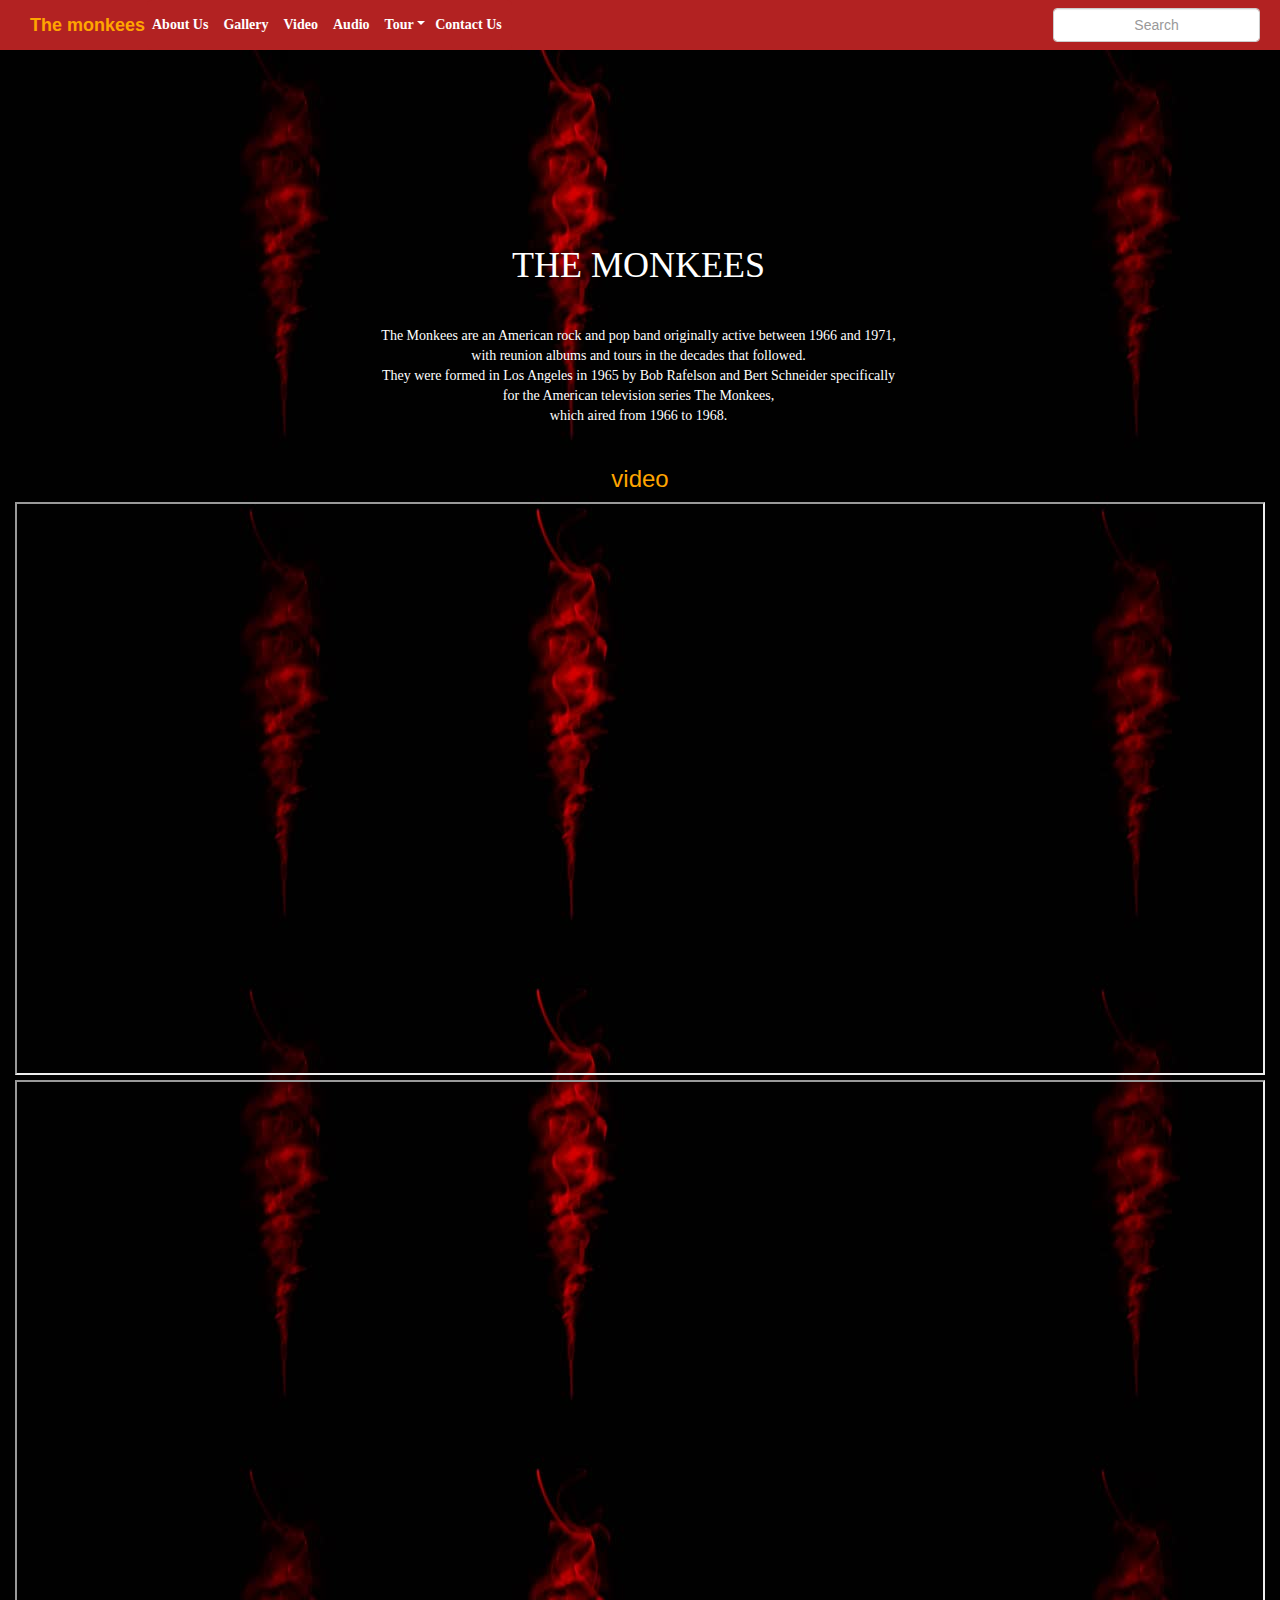
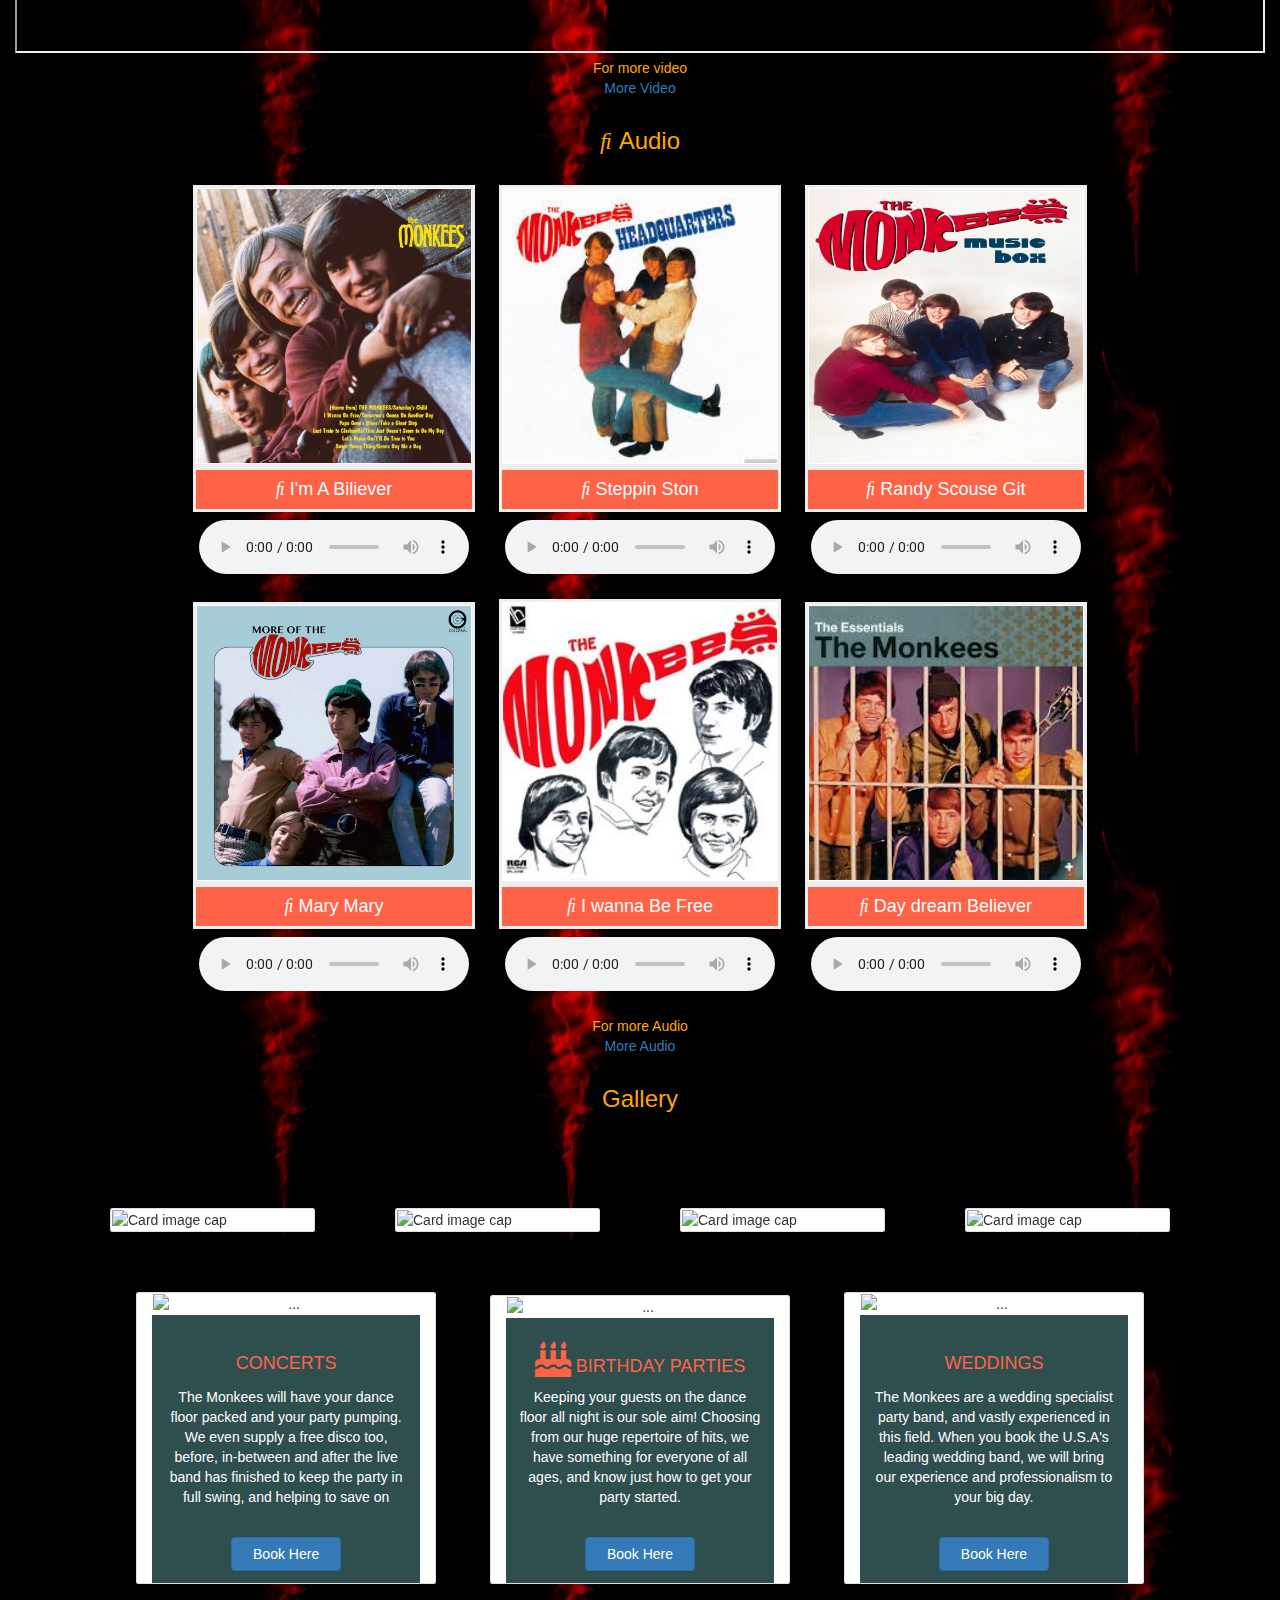
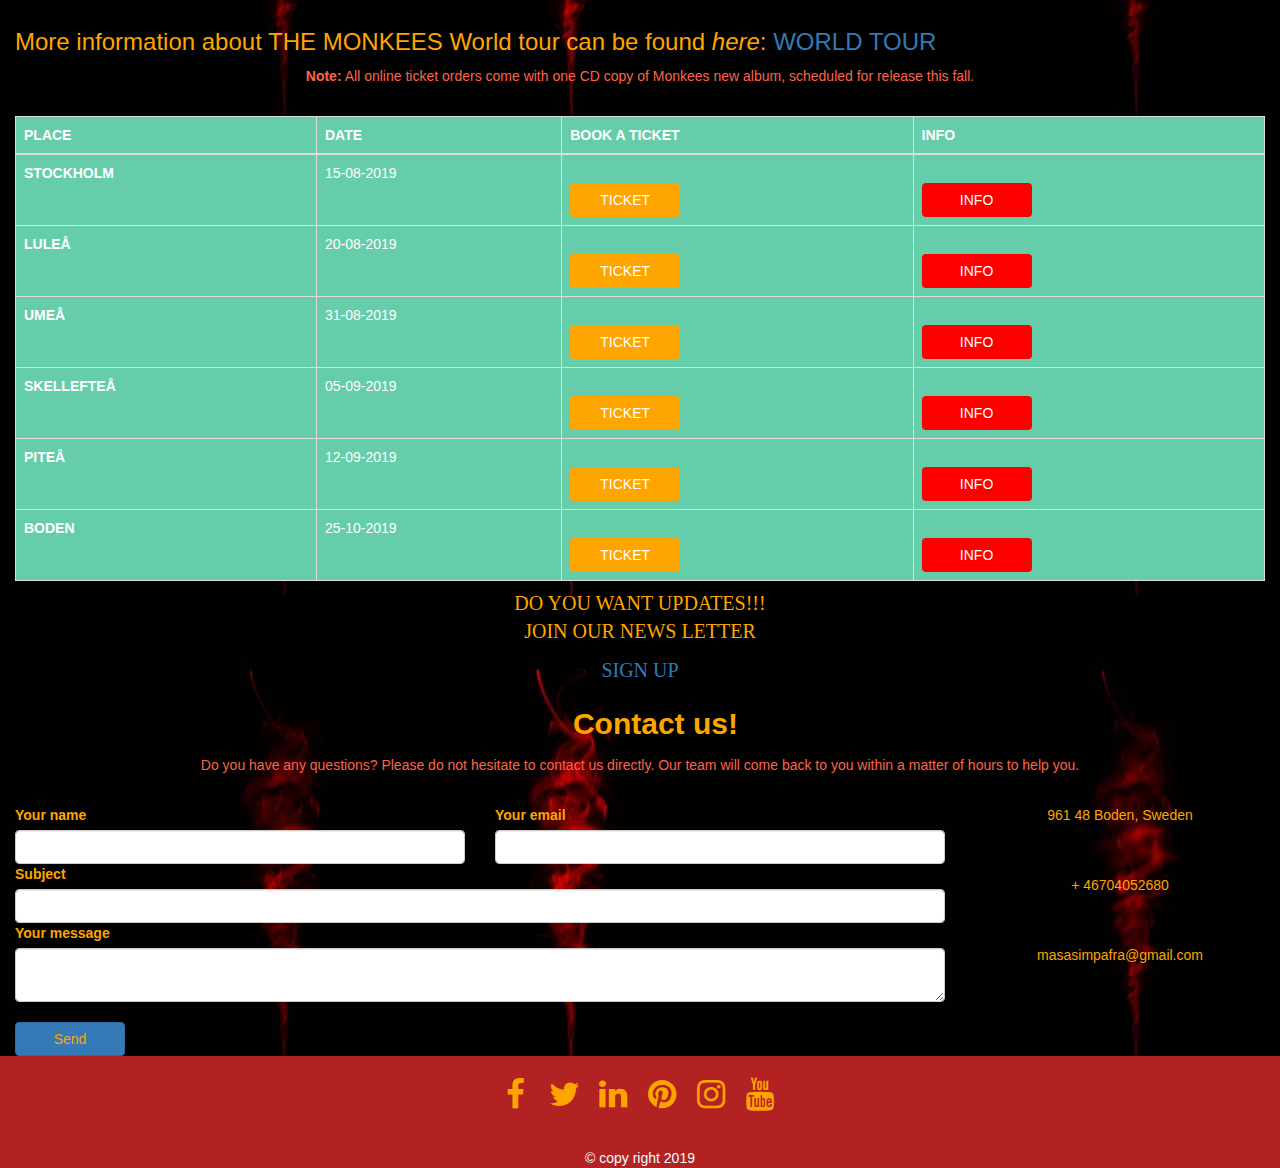
==== commit 55ff04f9: "add more changes" ====
--- a/index.html
+++ b/index.html
@@ -35,20 +35,25 @@
 
     <div class="collapse navbar-collapse " id="navbarNavDropdown">
         <ul class="navbar-nav mr-auto tangerine">
-            <li class="active nav-item mr-2 hovertop"><a class="nav-link" href="#aboutus">About Us</a></li>
+            <li class="active nav-item mr-2 hovertop"><a class="nav-link" href="#myFunction" onclick="myFunction()">About Us</a></li>
             <li class="active nav-item mr-2 hovertop"><a class="nav-link" href="#myFunction1" onclick="myFunction()">Gallery</a></li>
             <li class="active nav-item mr-2 hovertop"><a class="nav-link" href="#myFunction2" onclick="myFunction()" > Video </a></li>
             <li class="active nav-item mr-2 hovertop"><a class="nav-link" href="#myFunction3" onclick="myFunction()">Audio</a></li>
-        <li class=" active nav-item dropdown hovertop">
+       <li class=" active nav-item dropdown hovertop">
                 <a class="nav-link dropdown-toggle" href="#" id="navbarDropdownMenuLink" role="button" data-toggle="dropdown" aria-haspopup="true" aria-expanded="false"> Tour</a>
                 <div class="dropdown-menu" aria-labelledby="navbarDropdownMenuLink">
                     <a class="dropdown-item" href="#tour" onclick="myFunction()">LOCAL TOUR</a>
                     <a class="dropdown-item" href="tour.html">WORLD TOUR</a>
                 </div>
-            </li>
+            </li> 
+          <!-- test -->  
+
+           <!-- end test -->
+           
+           
             <li class="active nav-item mr-2 hovertop"><a class="nav-link" href="#contact" onclick="myFunction()">Contact Us</a></li>
-        </ul>
-    </div>
+        </ul> 
+    </div> 
     <form class="form-inline row d-none d-sm-block ">
         <input class="form-control" type="text" placeholder="Search" aria-label="Search">
     </form>
@@ -68,7 +73,7 @@
 
     <!--jumbtron-->
 
-    <section class=" tangerine col-12" id="aboutus">
+    <section class=" tangerine col-12" id="myFunction">
 
         <div class="cente top active col-12 white">
             <h1>THE MONKEES</h1>
@@ -118,7 +123,7 @@
      
     
      <!--end video-->
-     
+    
   <!--audio-->  
   
  <section class="cente audio col-12 container"> 
@@ -146,7 +151,7 @@
     <!-- Text -->
  </div>
 <audio controls class="controla">
-  <source src="audio/monkees.mp3" type="audio/mpeg">
+  <source src="audio/believer.mp3" type="audio/mpeg">
   Your browser does not support the audio element.
 </audio>
 </div>
@@ -171,7 +176,7 @@
     <!-- Text -->
  </div>
 <audio controls class="controla">
-  <source src="audio/monkees.mp3" type="audio/mpeg">
+  <source src="audio/believer.mp3" type="audio/mpeg">
   Your browser does not support the audio element.
 </audio>
 
@@ -195,7 +200,7 @@
     <!-- Text -->
  </div>
 <audio controls class="controla">
-  <source src="audio/monkees.mp3" type="audio/mpeg">
+  <source src="audio/believer.mp3" type="audio/mpeg">
   Your browser does not support the audio element.
 </audio>
 
@@ -219,7 +224,7 @@
     <!-- Text -->
  </div>
 <audio controls class="controla">
-  <source src="audio/monkees.mp3" type="audio/mpeg">
+  <source src="audio/believer.mp3" type="audio/mpeg">
   Your browser does not support the audio element.
 </audio>
 
@@ -243,7 +248,7 @@
     <!-- Text -->
  </div>
 <audio controls class="controla">
-  <source src="audio/monkees.mp3" type="audio/mpeg">
+  <source src="audio/believer.mp3" type="audio/mpeg">
   Your browser does not support the audio element.
 </audio>
 
@@ -274,7 +279,7 @@
 
  
 <audio controls class="controla">
-  <source src="audio/monkees.mp3" type="audio/mpeg">
+  <source src="audio/believer.mp3" type="audio/mpeg">
   Your browser does not support the audio element.
 </audio>
 </div>
@@ -401,7 +406,7 @@
 
       <div class="col-md-3 mb-3">
         <div class="card">
-          <img class="img-fluid card-img-top" src="images/momo2.png" 
+          <img class="img-fluid card-img-top" src="images/g3.png" 
             alt="Card image cap">
         </div>
       </div>
@@ -434,7 +439,7 @@
   <img src="images/concert.png" class="card-img-top" alt="...">
   <div class="card-body">
     <h4 class="card-book"><i class="fas fa-glass-cheers fa-2x"></i>CONCERTS</h4>
-    <p class="card-text">Some quick example text to build on the card title and make up the bulk of the card's content.</p>
+    <p class="card-text"> The Monkees will have your dance floor packed and your party pumping. We even supply a free disco too, before, in-between and after the live band has finished to keep the party in full swing, and helping to save on </p>
     <a href="#" class="btn btn-primary">Book Here</a>
   </div>
 </div>
@@ -442,7 +447,7 @@
   <img src="images/bithdays.png" class="card-img-top" alt="...">
   <div class="card-body">
     <h4 class="card-book"><i class="fa fa-birthday-cake fa-2x"></i> BIRTHDAY PARTIES</h4>
-    <p class="card-text">Some quick example text to build on the card title and make up the bulk of the card's .</p>
+    <p class="card-text">Keeping your guests on the dance floor all night is our sole aim! Choosing from our huge repertoire of hits, we have something for everyone of all ages, and know just how to get your party started.</p>
     <a href="#" class="btn btn-primary">Book Here</a>
   </div>
 </div>
@@ -450,7 +455,7 @@
   <img src="images/wedding.jpg" class="card-img-top" alt="...">
   <div class="card-body">
     <h4 class="card-book"> <i class="fas fa-hand-holding-heart fa-2x"></i> WEDDINGS</h4>
-    <p class="card-text">Some quick example text to build on the card title and make up the bulk of the card's content.</p>
+    <p class="card-text">The Monkees are a wedding specialist party band, and vastly experienced in this field.  When you book the U.S.A's leading wedding band, we will bring our experience and professionalism to your big day. </p>
     <a href="#" class="btn btn-primary">Book Here</a>
   </div>
 </div>
@@ -482,7 +487,7 @@
 
 <!--tour-->
 
-<div class="table-wrapper-scroll-y my-custom-scrollbar col-12" id="local">
+<div class="table-wrapper-scroll-y  col-12" id="local">
 
   <table class="table table-bordered  mb-0 white" >
     <thead>
@@ -558,7 +563,7 @@
     <!--Section heading-->
      <h2 class="h1-responsive font-weight-bold text-center my-4 sub"><i class="fas fa-envelope mt-4 fa-2"></i> Contact us!</h2>
                           <!--Section description-->
-                          <p class="text-center w-responsive mx-auto mb-5 white"><i class="far fa-comment-alt"></i> Do you have any questions? Please do not hesitate to contact us directly. Our team will come back to you within
+                          <p class="text-center w-responsive mx-auto mb-5 tomato"> Do you have any questions? Please do not hesitate to contact us directly. Our team will come back to you within
                               a matter of hours to help you.</p>
                       
                           <div class=" sub" >
@@ -623,7 +628,7 @@
                       
                                   </form>
                       
-                                  <div class="text-center text-md-left">
+                                  <div class="text-center text-md-left message">
                                       <a class="btn btn-primary" onclick="document.getElementById('contact-form').submit();">Send</a>
                                   </div>
                                   <div class="status"></div>
@@ -659,8 +664,8 @@
 
 <!-- Footer -->
 
-<footer class="footer">
-    <div class="col-sm-12">
+<footer >
+    <div class="container col-sm-12 footer">
        
         <ul class="list-inline social-links">
             <li><a target="_blank" href="#"><i class="fa fa-facebook"></i></a></li>
@@ -670,17 +675,19 @@
             <li><a target="_blank" href="#"><i class="fa fa-instagram"></i></a></li>
             <li><a target="_blank" href="#"><i class="fa fa-youtube"></i></a></li>
         </ul>
+        <div class="medium col-sm-12">© copy right 2019</div>
     </div>
-    <div class="medium col-sm-12">© copy right 2019</div>
+   
 </footer>
 <!--end of footer-->
 
 
 
-            <!--end of Contact section-->
-
           
             <!-- start script jquery,bootstrap and fontawasome-->
+         
+          
+            
             <script>
 function myFunction() {
   document.documentElement.style.scrollBehavior = "smooth";
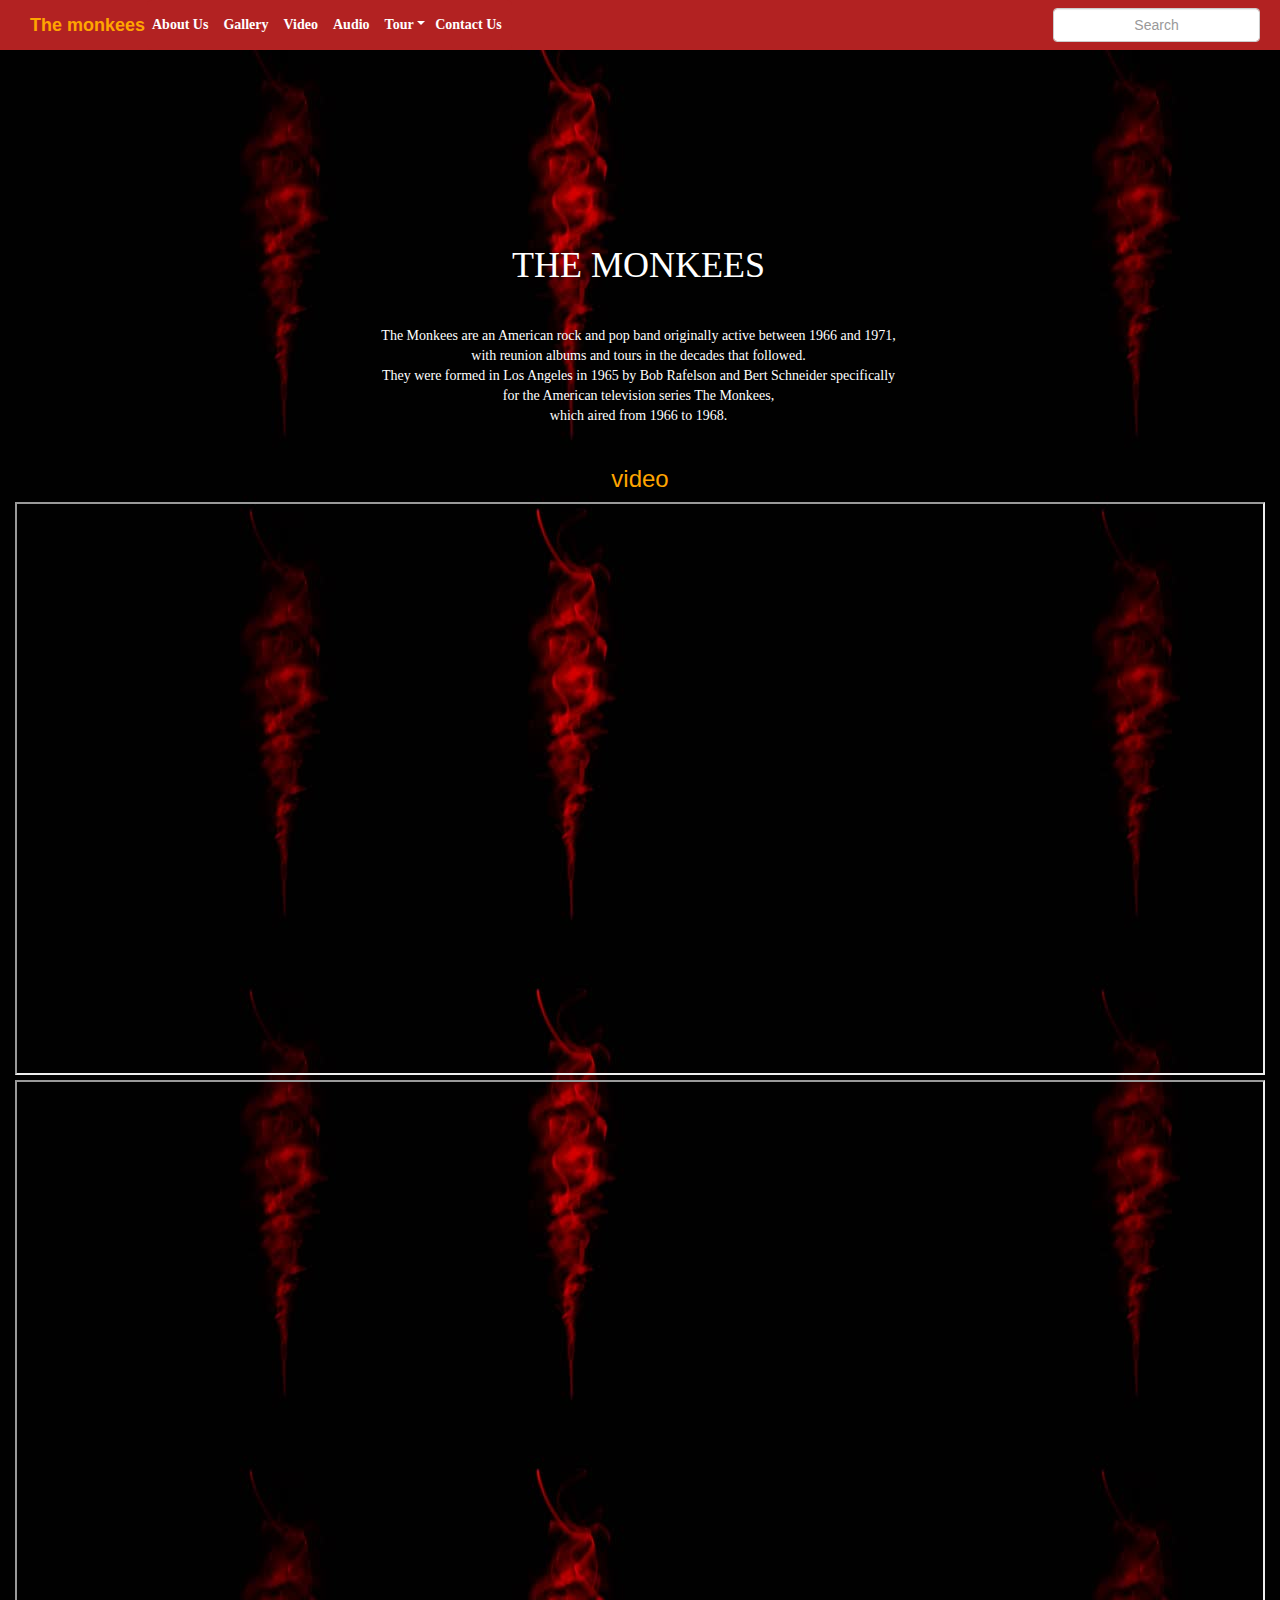
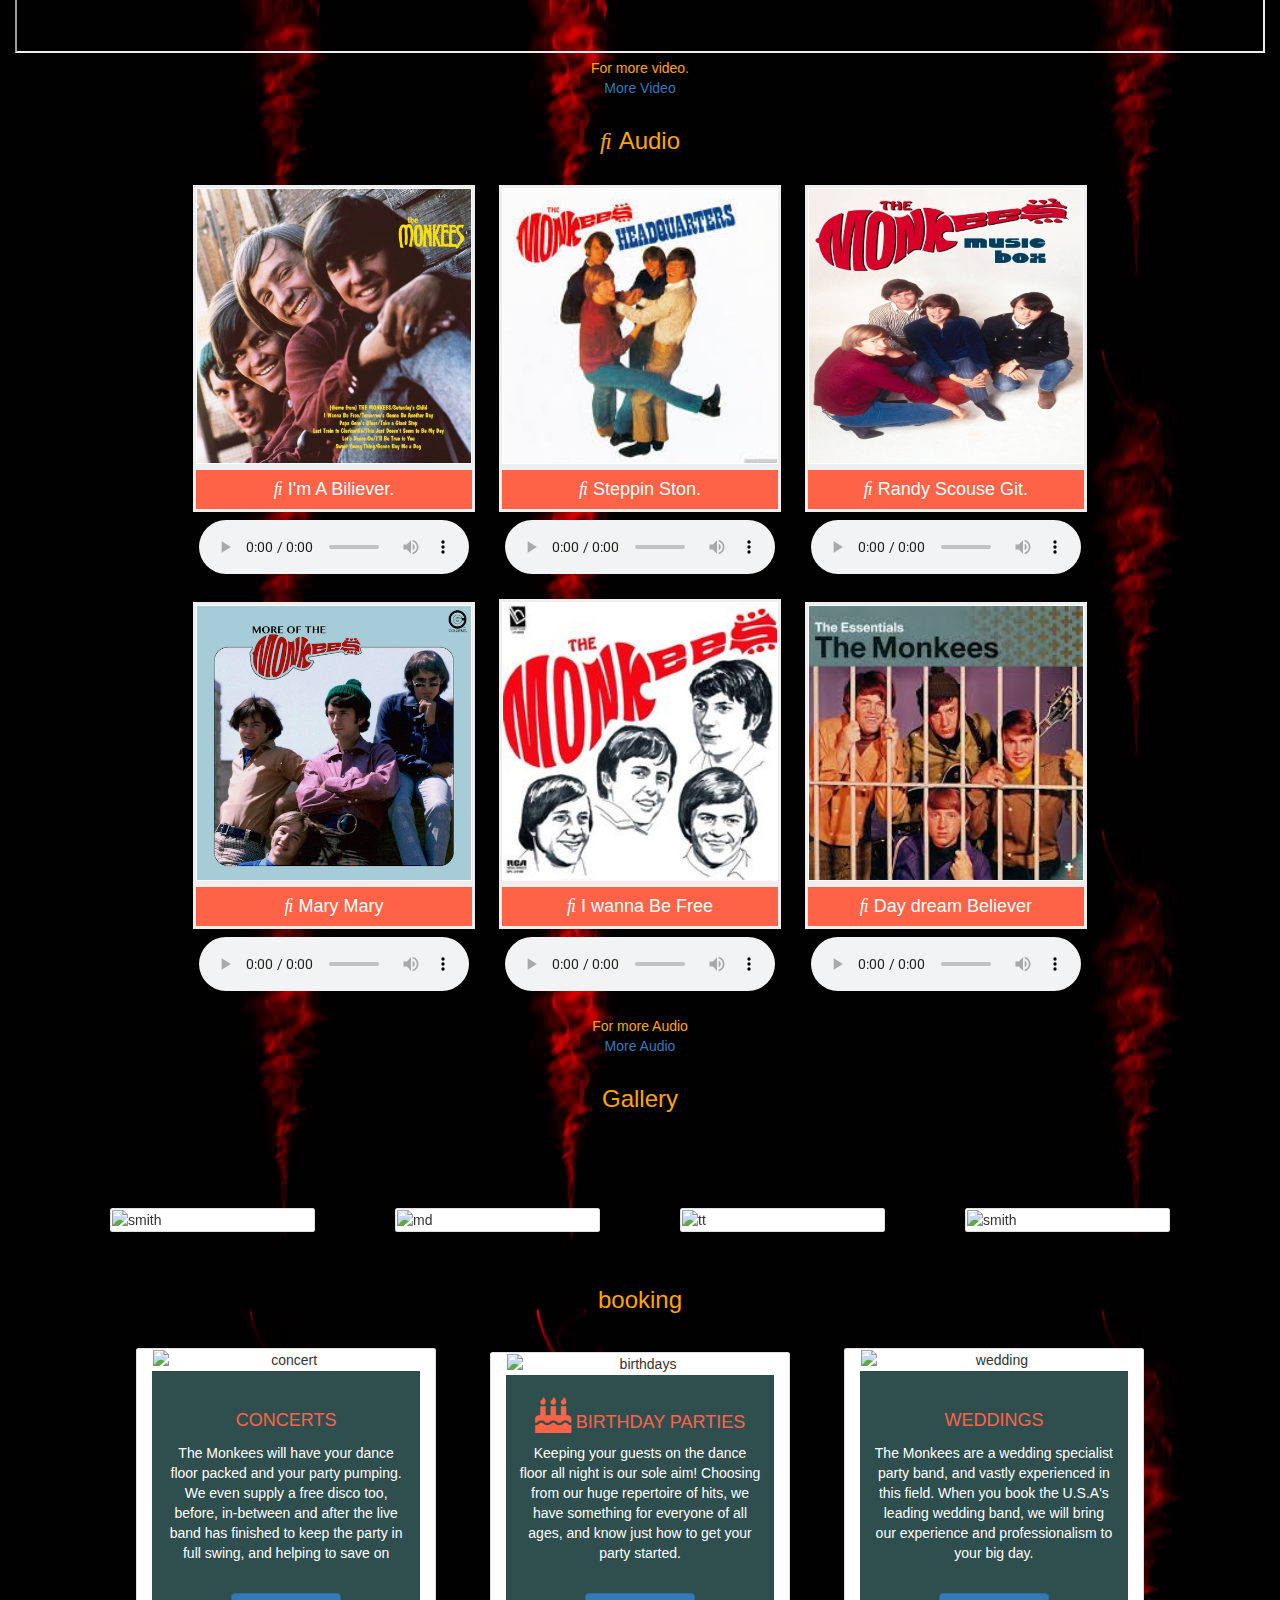
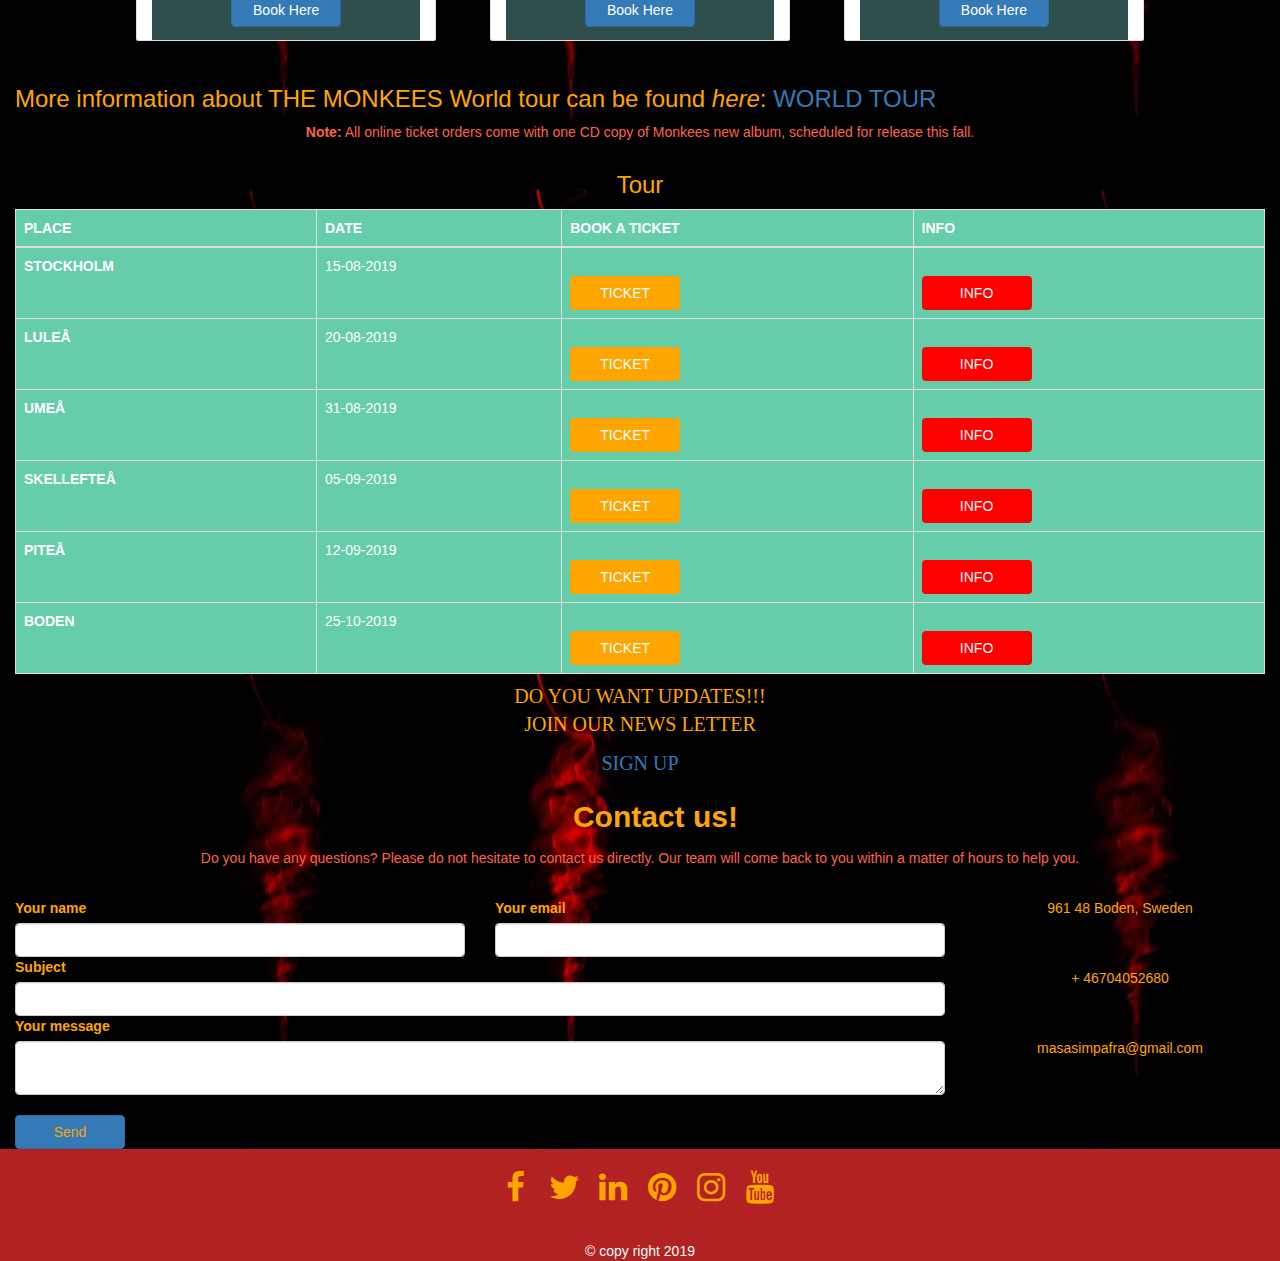
==== commit 7ab3e645: "chacking if migration was done" ====
--- a/index.html
+++ b/index.html
@@ -11,12 +11,9 @@
     <link rel="stylesheet" href="css/style.css" type="text/css" />
      <link rel="stylesheet" href="https://maxcdn.bootstrapcdn.com/bootstrap/3.4.0/css/bootstrap.min.css">
      <link rel="stylesheet" href="https://fonts.googleapis.com/css?family=Lobster&effect=brick-sign">
-   
-
-
-<link rel="stylesheet" href="https://fonts.googleapis.com/css?family=Lato">
-<link rel="stylesheet" href="https://cdnjs.cloudflare.com/ajax/libs/font-awesome/4.7.0/css/font-awesome.min.css">
-</head>
+   <link rel="stylesheet" href="https://fonts.googleapis.com/css?family=Lato">
+      <link rel="stylesheet" href="https://cdnjs.cloudflare.com/ajax/libs/font-awesome/4.7.0/css/font-awesome.min.css">
+      </head>
 
 <body>
   
@@ -115,16 +112,16 @@
    
      
         </section>
-<!-- Section: Social card with video-->
+<!-- Section: Social card with video -->
    <!-- end of video--> 
    <div class="cente">
-    <p>For more video<br><i class="fas fa-hand-point-right"></i><a href="">More Video</a></p>
+    <p>For more video.<br><i class="fas fa-hand-point-right"></i><a href="">More Video</a></p>
      </div>
      
     
-     <!--end video-->
-    
-  <!--audio-->  
+     <!-- end video -->
+    
+  <!-- €€audio -->  
   
  <section class="cente audio col-12 container"> 
    <div class="cente " id="myFunction3">
@@ -138,7 +135,7 @@
 
   <!-- Card image -->
   <div class="kad ">
-   <img src="images/cava.png" class="card-img-top" alt="..." >
+   <img src="images/cava.png" class="card-img-top" alt="cava" >
     
       <div class="mask rgba-white-slight"></div>
   
@@ -147,7 +144,7 @@
   <div class="kad kado  ">
 
     <!-- Title -->
-    <h4 class="title"> <i class="fas fa-music"></i> I'm A Biliever</h4>
+    <h4 class="title"> <i class="fas fa-music"></i> I'm A Biliever.</h4>
     <!-- Text -->
  </div>
 <audio controls class="controla">
@@ -163,7 +160,7 @@
 
   <!-- Card image -->
   <div class="kad ">
-   <img src="images/audi1.png" class="card-img-top" alt="..." >
+   <img src="images/audi1.png" class="card-img-top" alt="audi1" >
     
       <div class="mask rgba-white-slight"></div>
   </div>
@@ -172,7 +169,7 @@
   <div class="kad kado">
 
     <!-- Title -->
-    <h4 class="title"> <i class="fas fa-music"></i> Steppin Ston</h4>
+    <h4 class="title"> <i class="fas fa-music"></i> Steppin Ston.</h4>
     <!-- Text -->
  </div>
 <audio controls class="controla">
@@ -187,7 +184,7 @@
 
   <!-- Card image -->
   <div class="kad ">
-   <img src="images/audi2.png" class="card-img-top" alt="..." >
+   <img src="images/audi2.png" class="card-img-top" alt="audi2" >
     
       <div class="mask rgba-white-slight"></div>
   </div>
@@ -196,7 +193,7 @@
   <div class="kad kado">
 
     <!-- Title -->
-    <h4 class="title"> <i class="fas fa-music"></i> Randy Scouse Git</h4>
+    <h4 class="title"> <i class="fas fa-music"></i> Randy Scouse Git.</h4>
     <!-- Text -->
  </div>
 <audio controls class="controla">
@@ -211,7 +208,7 @@
 
   <!-- Card image -->
   <div class="kad ">
-   <img src="images/audi3.png" class="card-img-top" alt="..." >
+   <img src="images/audi3.png" class="card-img-top" alt="audi3" >
     
       <div class="mask rgba-white-slight"></div>
   </div>
@@ -235,7 +232,7 @@
 
   <!-- Card image -->
   <div class="kad ">
-   <img src="images/audi4.png" class="card-img-top" alt="..." >
+   <img src="images/audi4.png" class="card-img-top" alt="audi4" >
     
       <div class="mask rgba-white-slight"></div>
   </div>
@@ -261,7 +258,7 @@
 
   <!-- Card image -->
   <div class="kad">
-    <img src="images/audi5.png" class="card-img-top" alt="..." >
+    <img src="images/audi5.png" class="card-img-top" alt="audi5" >
     
       <div class="mask rgba-white-slight"></div>
     
@@ -325,28 +322,28 @@
       <div class="col-md-3 mb-3">
         <div class="card">
           <img class="img-fluid card-img-top" src="images/smith.png" 
-            alt="Card image cap">
+            alt="smith">
         </div>
       </div>
 
       <div class="col-md-3 mb-3">
         <div class="card">
           <img class="img-fluid card-img-top" src="images/md.png" 
-            alt="Card image cap">
+            alt="md">
         </div>
       </div>
 
       <div class="col-md-3 mb-3">
         <div class="card">
           <img class="img-fluid card-img-top" src="images/tt.png"  
-            alt="Card image cap">
+            alt="tt">
         </div>
       </div>
 
       <div class="col-md-3 mb-3">
         <div class="card">
           <img class="img-fluid card-img-top" src="images/smith.png" 
-            alt="Card image cap">
+            alt="smith">
         </div>
       </div>
 
@@ -359,28 +356,28 @@
       <div class="col-md-3 mb-3">
         <div class="card">
           <img class="img-fluid card-img-top" src="images/all4.png"  
-            alt="Card image cap">
+            alt="all4">
         </div>
       </div>
 
       <div class="col-md-3 mb-3">
         <div class="card">
           <img class="img-fluid card-img-top" src="images/dd.png" 
-            alt="Card image cap">
+            alt="dd">
         </div>
       </div>
 
       <div class="col-md-3 mb-3">
         <div class="card">
           <img class="img-fluid card-img-top" src="images/g4.png"  
-            alt="Card image cap">
+            alt="g4">
         </div>
       </div>
 
       <div class="col-md-3 mb-3">
         <div class="card">
           <img class="img-fluid card-img-top" src="images/smith.png"  
-            alt="Card image cap">
+            alt="smith">
         </div>
       </div>
 
@@ -393,28 +390,28 @@
       <div class="col-md-3 mb-3">
         <div class="card">
           <img class="img-fluid card-img-top" src="images/all4.png"  
-            alt="Card image cap">
+            alt="all4">
         </div>
       </div>
 
       <div class="col-md-3 mb-3">
         <div class="card">
           <img class="img-fluid card-img-top" src="images/dd.png"  
-            alt="Card image cap">
+            alt="dd">
         </div>
       </div>
 
       <div class="col-md-3 mb-3">
         <div class="card">
           <img class="img-fluid card-img-top" src="images/g3.png" 
-            alt="Card image cap">
+            alt="g3">
         </div>
       </div>
 
       <div class="col-md-3 mb-3">
         <div class="card">
           <img class="img-fluid card-img-top" src="images/md.png"  
-            alt="Card image cap">
+            alt="md">
         </div>
       </div>
 
@@ -433,10 +430,13 @@
   <!-- start booking-->
   
 <section class=" container col-12 booking">
+   <div class="cente">
+   <h3><i class="fas fa-file-invoice-dollar"></i> booking</h3>
+     </div>
 <div class="activiti">
     
    <div class="card activiti col-9" style="width: 30rem;">
-  <img src="images/concert.png" class="card-img-top" alt="...">
+  <img src="images/concert.png" class="card-img-top" alt="concert">
   <div class="card-body">
     <h4 class="card-book"><i class="fas fa-glass-cheers fa-2x"></i>CONCERTS</h4>
     <p class="card-text"> The Monkees will have your dance floor packed and your party pumping. We even supply a free disco too, before, in-between and after the live band has finished to keep the party in full swing, and helping to save on </p>
@@ -444,7 +444,7 @@
   </div>
 </div>
 <div class="card activiti col-9" style="width: 30rem;">
-  <img src="images/bithdays.png" class="card-img-top" alt="...">
+  <img src="images/bithdays.png" class="card-img-top" alt="birthdays">
   <div class="card-body">
     <h4 class="card-book"><i class="fa fa-birthday-cake fa-2x"></i> BIRTHDAY PARTIES</h4>
     <p class="card-text">Keeping your guests on the dance floor all night is our sole aim! Choosing from our huge repertoire of hits, we have something for everyone of all ages, and know just how to get your party started.</p>
@@ -452,7 +452,7 @@
   </div>
 </div>
 <div class="card activiti col-9" style="width: 30rem;">
-  <img src="images/wedding.jpg" class="card-img-top" alt="...">
+  <img src="images/wedding.jpg" class="card-img-top" alt="wedding">
   <div class="card-body">
     <h4 class="card-book"> <i class="fas fa-hand-holding-heart fa-2x"></i> WEDDINGS</h4>
     <p class="card-text">The Monkees are a wedding specialist party band, and vastly experienced in this field.  When you book the U.S.A's leading wedding band, we will bring our experience and professionalism to your big day. </p>
@@ -488,53 +488,56 @@
 <!--tour-->
 
 <div class="table-wrapper-scroll-y  col-12" id="local">
+  <div class="cente" >
+   <h3><i class="fas fa-directions"></i> Tour</h3>
+     </div>
 
   <table class="table table-bordered  mb-0 white" >
     <thead>
-      <tr>
-        <th scope="col">PLACE</th>
-        <th scope="col">DATE</th>
-        <th scope="col">BOOK A TICKET</th>
-        <th scope="col">INFO</th>
-      </tr>
-    </thead>
-    <tbody>
-      <tr>
-        <th scope="row">STOCKHOLM</th>
-        <td>15-08-2019</td>
-        <td><button class="btn">TICKET</button></td>
-        <td><button class="button btn" >INFO</button></td>
-      </tr>
-      <tr>
-        <th scope="row">LULEÅ</th>
-        <td>20-08-2019</td>
-         <td><button class="btn">TICKET</button></td>
-         <td><button class="button btn" >INFO</button></td>
-      </tr>
-      <tr>
-        <th scope="row">UMEÅ</th>
-        <td>31-08-2019</td>
-        <td><button class="btn">TICKET</button></td>
-        <td><button class="button btn">INFO</button></td>
-      </tr>
-      <tr>
-        <th scope="row">SKELLEFTEÅ</th>
-        <td>05-09-2019</td>
-         <td><button class="btn">TICKET</button></td>
-       <td><button class="button btn" >INFO</button></td>
-      </tr>
-      <tr>
-        <th scope="row">PITEÅ</th>
-        <td>12-09-2019</td>
-         <td><button class="btn">TICKET</button></td>
-        <td><button class="button btn" >INFO</button></td>
-      </tr>
-      <tr>
-        <th scope="row">BODEN</th>
-        <td>25-10-2019</td>
-        <td><button class="btn">TICKET</button></td>
-       <td><button class="button btn" >INFO</button></td>
-      </tr>
+                <tr>
+                  <th scope="col">PLACE</th>
+                  <th scope="col">DATE</th>
+                  <th scope="col">BOOK A TICKET</th>
+                  <th scope="col">INFO</th>
+                </tr>
+              </thead>
+              <tbody>
+                <tr>
+                      <th scope="row">STOCKHOLM</th>
+                      <td>15-08-2019</td>
+                      <td><button class="btn">TICKET</button></td>
+                      <td><button class="button btn" >INFO</button></td>
+                    </tr>
+                    <tr>
+                      <th scope="row">LULEÅ</th>
+                      <td>20-08-2019</td>
+                       <td><button class="btn">TICKET</button></td>
+                       <td><button class="button btn" >INFO</button></td>
+                    </tr>
+                    <tr>
+                      <th scope="row">UMEÅ</th>
+                      <td>31-08-2019</td>
+                      <td><button class="btn">TICKET</button></td>
+                      <td><button class="button btn">INFO</button></td>
+                    </tr>
+                    <tr>
+                  <th scope="row">SKELLEFTEÅ</th>
+                  <td>05-09-2019</td>
+                   <td><button class="btn">TICKET</button></td>
+                 <td><button class="button btn" >INFO</button></td>
+                </tr>
+                <tr>
+                  <th scope="row">PITEÅ</th>
+                  <td>12-09-2019</td>
+                   <td><button class="btn">TICKET</button></td>
+                  <td><button class="button btn" >INFO</button></td>
+                </tr>
+                <tr>
+                  <th scope="row">BODEN</th>
+                  <td>25-10-2019</td>
+                  <td><button class="btn">TICKET</button></td>
+                 <td><button class="button btn" >INFO</button></td>
+                </tr>
     </tbody>
   </table>
 
